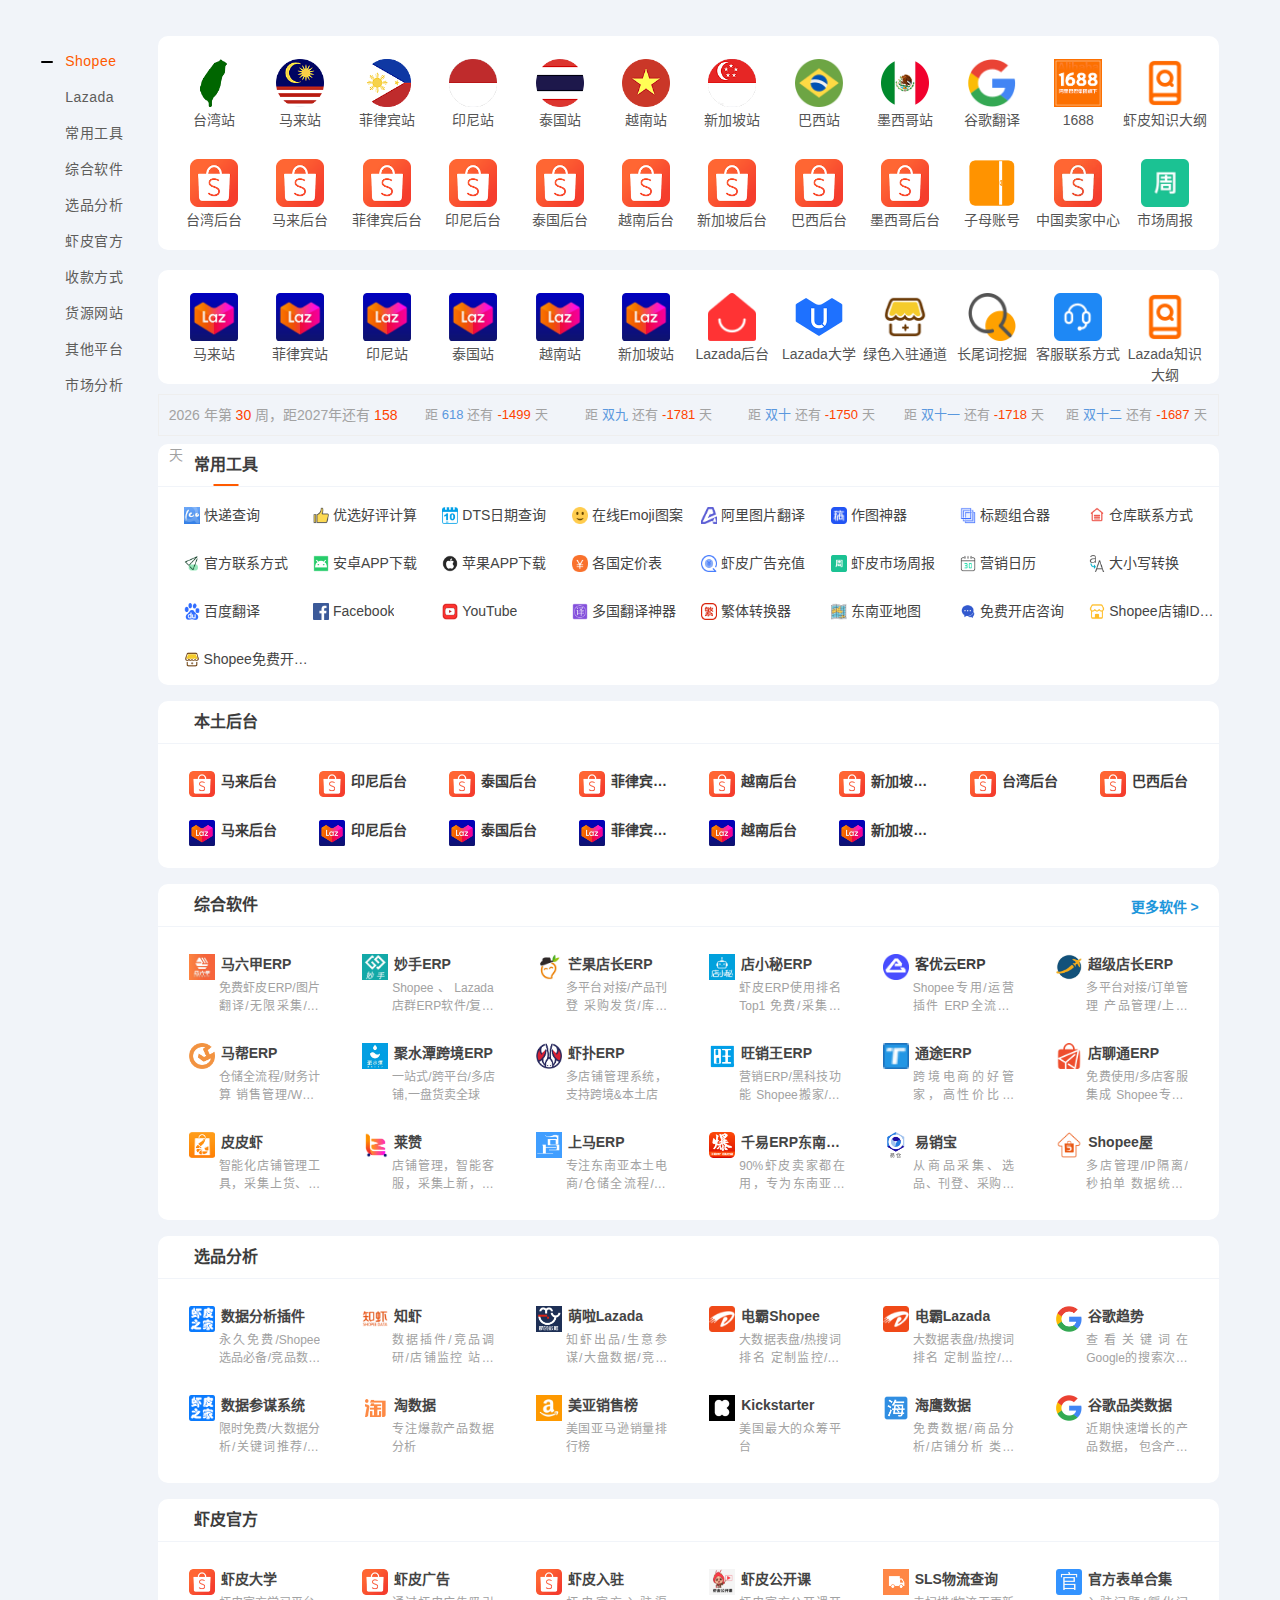
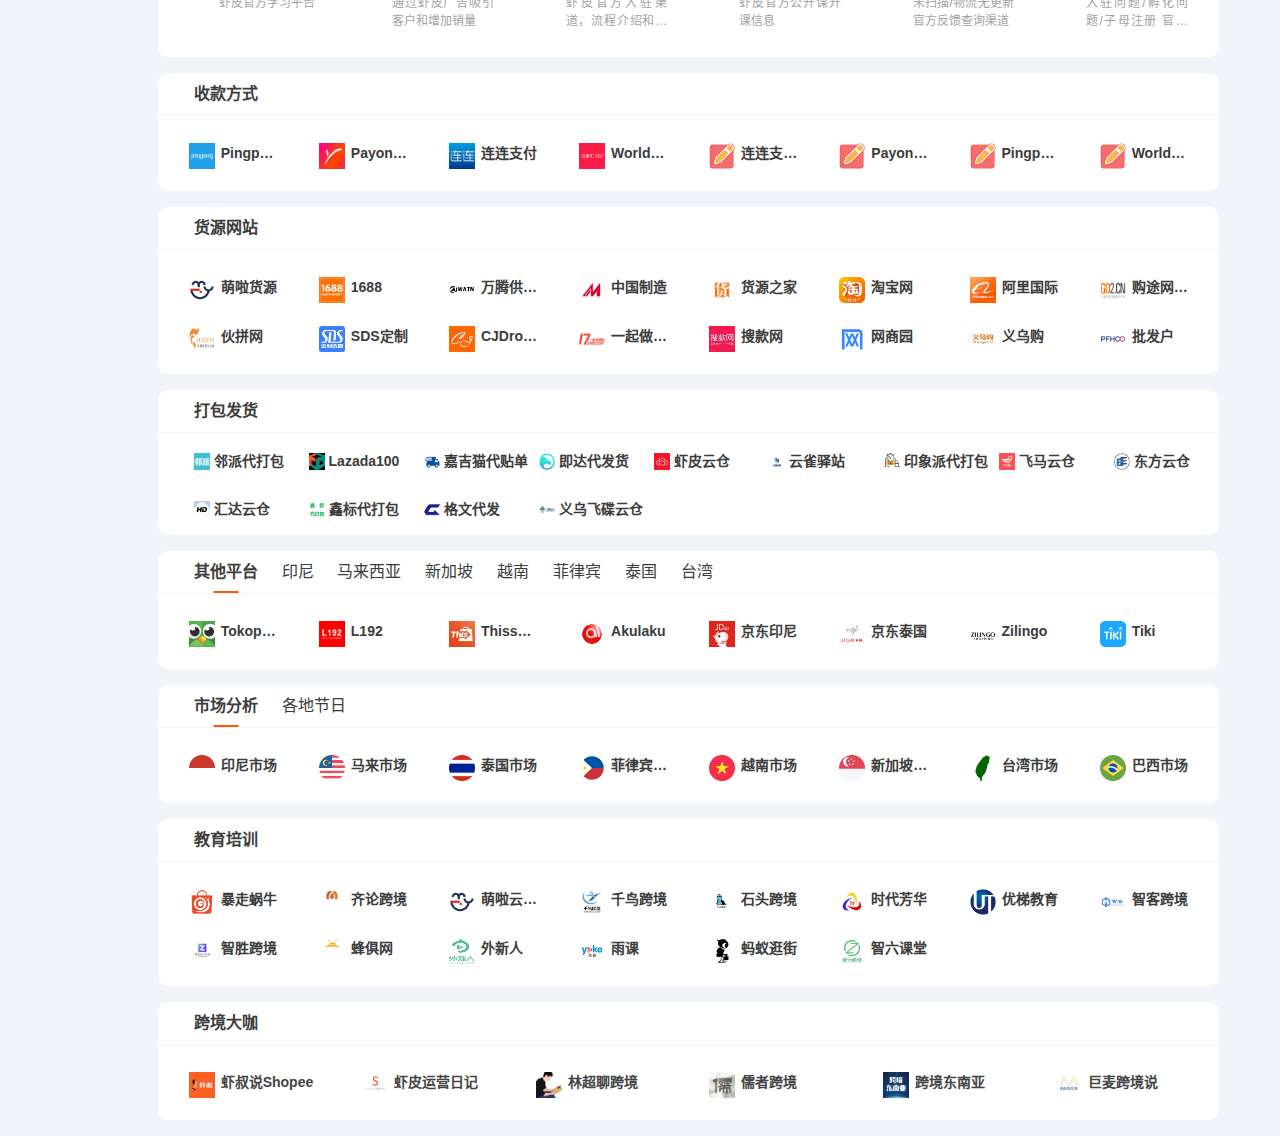
==== Index.html @ 422a759f "第一次提交" ====
<!DOCTYPE html><html lang="zh-cn"><head>    <meta charset="utf-8">    <meta name="viewport" content="width=device-width, initial-scale=1">    <meta name="description" content="东南亚123跨境导航，最专业的Lazada、Shopee卖家导航网站,为东南亚出海电商卖家提供专业的常用工具。东南亚出海之路，从DNY123开始。"/>    <meta name="renderer" content="webkit">    <meta http-equiv="X-UA-Compatible" content="IE=Edge,chrome=1">    <title>DNY123东南亚跨境导航-Shopee虾皮、Lazada卖家导航栏</title>    <link rel="shortcut icon" href="view/img/favicon.ico"/>    <link rel="icon" sizes="32x32" href="view/img/favicon.ico">    <link rel="Bookmark" href="view/img/favicon.ico"/>    <style>        table.nav_tag_list {            margin-bottom: 0.2rem;        }        table.nav_tag_list td {            padding: 0.3rem;        }        table.nav_tag_list td a {            margin-right: 0.2rem;        }        .nav_tag_list .active {            font-weight: normal        }        .tag_option {            border: 1px solid #bbb;            padding: 1px 10px;            border-radius: 10px;            text-decoration: none;        }        .tag_option:active, .tag_option.active {            border: 1px solid #000;            background: #000;            color: #fff;            text-decoration: none;        }    </style>    <link rel="stylesheet" href="css/303.css?1.0">    <link rel="stylesheet" href="css/304.css?1.0">    <link rel="stylesheet" href="viewcss/305.css">    <link rel="stylesheet" href="css/306.css">    <link rel="stylesheet" href="css/307.css">    <!--<link rel="stylesheet" href="css/308.css?2.0">--></head><body><link rel="stylesheet" href="plugincss/309.css"><link href="css/310.css" rel="stylesheet" type="text/css"><link rel="stylesheet" href="css/311.css"><main id="body">    <div class="container1">        <link rel="stylesheet" type="text/css" href="css/313.css">        <script>            var indexdiy = 0        </script>        <style>            .descss {                color: #999;            }            .descss a {                color: #1890ff;            }        </style>        <!--<link rel="stylesheet" href="css/314.css">-->        <style type="text/css">            @media screen and (min-width: 1408px) {                .alert > .container {                    max-width: 1100px;                    width: 1100px;                    line-height: 300%                }            }            @media (max-width: 576px) {                .alert > .container {                    padding: 0                }                .alert {                    display: none                }            }            .close22 {                position: relative;                z-index: 99;                float: right;                display: block;            /*margin-right: 10px;*images/2.png) right no-repeat;    text-indent: -9999px;    opacity: 1;}</style>        <main id="body">            <div class="container">                <link rel="stylesheet" href="css/315.css" type="text/css">                <script type="text/javascript" src="js/285.js?v=3.33"></script>                <script type="text/javascript"><!--更多软件-->                var arr = [];                var linkid = 0;                $(document).ready(function () {                    $(".ul-more-title").click(function () {                        $('#morelistRJ').toggle();                        arr = [];                        var p = $('.indexbox');                        if (p.length < 1) return;                        p.each(function () {                            var of = $(this).offset();                            arr.push(Math.floor(of.top));                        });                    })                    $(".ul-more-title2").click(function () {                        $('#morelistRJ2').toggle();                        arr = [];                        var p = $('.indexbox');                        if (p.length < 1) return;                        p.each(function () {                            var of = $(this).offset();                            arr.push(Math.floor(of.top));                        });                    })                });                </script>                <Style>            .container {                    padding: 0 !important;                }        </Style>                <div class="container1">                    <style type="text/css">                        @media (min-width: 576px) {                            .modal-dialog {                                max-width: auto;                                margin: 10.75rem auto;                            }                            .modal-body .container1 {                                width: 100% !important;                            }                        }            </style>                    <!--首页弹出广告结束-->                    <div class="row1">                        <div class="leftcl">                            <style>                                .content-sidebar {                                    /*font-size: 14px;*/                                    /*color: #3b3c3e;*/                                    /*!* padding-top: 6px; *!*/                                    /*position: fixed;*/                                    /*left: 100px;*/                                    /*padding: 10px 20px;*/                                    /*top: 184px;*/                                    background: #fff;                                    position: relative;                                    top: 15px;                                    /*width: 120px;*/                                    /*padding-left:20px;*/                                }                                .content-sidebar.fixed {                                    position: fixed;                                    top: 8px;                                    /*width:110px;*/                                    /*padding:20px;*/                                    /*text-align: center;*/                                    /*width: 9%;*/                                }                                .content-sidebar.absolute {                                    position: absolute;                                    bottom: 0;                                    top: auto;                                }                                .row1 {                                    position: relative;                                }                                .content-sidebar dl {                                    position: relative;                                    margin: 0;                                }                                .content-sidebar dl dt {                                    position: absolute;                                    top: 12px;                                    left: -20px;                                }                                .content-sidebar dl .show-list {                                    display: block;                                    width: 16px;                                    height: 16px;                                    cursor: pointer;                                }                                .content-sidebar dl .show-list::before {                                    content: '';                                    display: block;                                    width: 12px;                                    height: 2px;                                    background: #000;                                    border-radius: 1px;                                    position: absolute;                                    top: 50%;                                    margin-top: -1px;                                }                                .content-sidebar dl .show-list.add::after {                                    content: '';                                    display: block;                                    width: 2px;                                    height: 12px;                                    background: #000;                                    border-radius: 1px;                                    position: absolute;                                    left: 5px;                                    top: 20%;                                    margin-top: -1px;                                }                                .content-sidebar dd {                                    margin: 0;                                    padding: 6px 0;                                    letter-spacing: 0.5px;                                }                                .content-sidebar dd a {                                    color: #5e5d5b;                                    display: inline-block;                                    padding: 2px 4px;                                    transition: 0.1s;                                }                                .content-sidebar dd a:hover {                                    color: #fff;                                    background: #ff5a00;                                    border-radius: 3px;                                }                                .content-sidebar dd.current a {                                    color: #ff5a00;                                    background: transparent;                                }                                @media (max-width: 1199px) {                                    .content-sidebar {                                        font-size: 12px;                                        margin-left: 0;                                        padding-right: 0;                                    }                                    .content-sidebar dt {                                        display: none;                                    }                                }                                @media screen and (max-width: 991px) {                                    .content-sidebar {                                        display: none;                                    }                                }                            </style>                            <div class="col-md-1s sidebars">                                <div class="content-sidebar" style="">                                    <dl id="goto">                                    </dl>                                </div>                            </div>                        </div>                        <div class="row">                            <div id="main-container">                        <!--页头开始-->                                <div class="main-content"                                     style="position:relative">                                    <div id="goShopee" class="indexbox"                                         style="background: #fff;margin: 8px 0;border-radius: 10px;">                                        <div class="container2">                                            <div class="clearfix"></div>                                            <!--图标开始1-->                                            <div>                                                <ul class="icon_toplist">                                                    <li><a href="https://xiapi.xiapibuy.com/" target="_blank"><img                                                            src="images/12.png"><span>台湾站</span></a>                                                    </li>                                                    <li><a href="https://shopee.com.my/" target="_blank"><img                                                            src="images/13.png"><span>马来站</span></a>                                                    </li>                                                    <li><a href="https://shopee.ph/" target="_blank"><img                                                            src="images/14.png"><span>菲律宾站</span></a>                                                    </li>                                                    <li><a href="https://shopee.co.id/" target="_blank"><img                                                            src="images/15.png"><span>印尼站</span></a>                                                    </li>                                                    <li><a href="https://shopee.co.th/" target="_blank"><img                                                            src="images/16.png"><span>泰国站</span></a>                                                    </li>                                                    <li><a href="https://shopee.vn/" target="_blank"><img                                                            src="images/17.png"><span>越南站</span></a>                                                    </li>                                                    <li><a href="https://shopee.sg/" target="_blank"><img                                                            src="images/18.png"><span>新加坡站</span></a>                                                    </li>                                                    <li><a href="https://shopee.com.br/" target="_blank"><img                                                            src="images/19.png"><span>巴西站</span></a>                                                    </li>                                                    <li><a href="https://shopee.com.mx/" target="_blank"><img                                                            src="images/20.png"><span>墨西哥站</span></a>                                                    </li>                                                    <li><a href="http://translate.google.cn/" target="_blank"><img                                                            src="images/21.png"><span>谷歌翻译</span></a>                                                    </li>                                                    <li><a href="https://tb.g2h3.com/5ImsF" target="_blank"><img                                                            src="images/22.png"><span>1688</span></a>                                                    </li>                                                    <li><a href="https://www.dny123.com/shopee" target="_blank"><img                                                            src="images/23.png"><span>虾皮知识大纲</span></a>                                                    </li>                                                    <li><a href="https://seller.xiapi.shopee.cn/" target="_blank"><img                                                            src="images/24.png"><span>台湾后台</span></a>                                                    </li>                                                    <li><a href="https://seller.my.shopee.cn/" target="_blank"><img                                                            src="images/25.png"><span>马来后台</span></a>                                                    </li>                                                    <li><a href="https://seller.ph.shopee.cn/" target="_blank"><img                                                            src="images/26.png"><span>菲律宾后台</span></a>                                                    </li>                                                    <li><a href="https://seller.id.shopee.cn/" target="_blank"><img                                                            src="images/27.png"><span>印尼后台</span></a>                                                    </li>                                                    <li><a href="https://seller.th.shopee.cn/" target="_blank"><img                                                            src="images/28.png"><span>泰国后台</span></a>                                                    </li>                                                    <li><a href="https://seller.vn.shopee.cn/" target="_blank"><img                                                            src="images/29.png"><span>越南后台</span></a>                                                    </li>                                                    <li><a href="https://seller.sg.shopee.cn/" target="_blank"><img                                                            src="images/30.png"><span>新加坡后台</span></a>                                                    </li>                                                    <li><a href="https://seller.br.shopee.cn/" target="_blank"><img                                                            src="images/31.png"><span>巴西后台</span></a>                                                    </li>                                                    <li><a href="https://seller.mx.shopee.cn/" target="_blank"><img                                                            src="images/32.png"><span>墨西哥后台</span></a>                                                    </li>                                                    <li><a href="https://subaccount.shopee.com/" target="_blank"><img                                                            src="images/33.png"><span>子母账号</span></a>                                                    </li>                                                    <li><a href="https://seller.shopee.cn/account/signin"                                                           target="_blank"><img                                                            src="picture/211.jpg"><span>中国卖家中心</span></a>                                                    </li>                                                    <li><a href="https://www.dny123.com/zhoubao" target="_blank"><img                                                            src="picture/212.jpg"><span>市场周报</span></a>                                                    </li>                                                </ul>                                                </ul>                                            </div>                                            <!--图标结束-->                                        </div>                                    </div>                                    <div class="indexbox" style="margin-top:20px;" id="goLazada">                                        <div class="container2">                                            <div class="clearfix"></div>                                            <!--图标开始-->                                            <div>                                                <ul class="icon_toplist">                                                    <li><a href="https://www.lazada.com.my/" target="_blank"><img                                                            src="images/34.png"><span>马来站</span></a>                                                    </li>                                                    <li><a href="https://www.lazada.com.ph/" target="_blank"><img                                                            src="images/35.png"><span>菲律宾站</span></a>                                                    </li>                                                    <li><a href="https://www.lazada.co.id/" target="_blank"><img                                                            src="images/36.png"><span>印尼站</span></a>                                                    </li>                                                    <li><a href="https://www.lazada.co.th/" target="_blank"><img                                                            src="images/37.png"><span>泰国站</span></a>                                                    </li>                                                    <li><a href="https://www.lazada.vn/" target="_blank"><img                                                            src="images/38.png"><span>越南站</span></a>                                                    </li>                                                    <li><a href="https://www.lazada.sg/" target="_blank"><img                                                            src="images/39.png"><span>新加坡站</span></a>                                                    </li>                                                    <li><a href="https://gsp.lazada-seller.cn/page/login"                                                           target="_blank"><img                                                            src="images/40.png"><span>Lazada后台</span></a>                                                    </li>                                                    <li><a href="https://education.lazada.com/" target="_blank"><img                                                            src="images/41.png"><span>Lazada大学</span></a>                                                    </li>                                                    <li><a href="https://www.dny123.com/lazadatd.htm"                                                           target="_blank"><img                                                            src="images/42.png"><span>绿色入驻通道</span></a>                                                    </li>                                                    <li><a href="https://www.dny123.com/tools-lazadakw" target="_blank"><img                                                            src="images/43.png"><span>长尾词挖掘</span></a>                                                    </li>                                                    <li><a href="https://www.dny123.com/lazadakefu" target="_blank"><img                                                            src="images/44.png"><span>客服联系方式</span></a>                                                    </li>                                                    <li><a href="https://www.dny123.com/lazada" target="_blank"><img                                                            src="images/45.png"><span>Lazada知识大纲</span></a>                                                    </li>                                                </ul>                                            </div>                                            <!--图标结束-->                                        </div>                                    </div>                                    <!--倒计时开始-->                                    <div style="margin-top:10px;" class="djsmod">                                        <div class="djs_t"></div>                                        <div class="holiday—countdown">                                            <div data-date="2022-06-18">距<span                                                    class="holiday">618</span>还有<span                                                    class="day"></span>天                                            </div>                                            <div data-date="2021-09-09">距<span                                                    class="holiday">双九</span>还有<span                                                    class="day"></span>天                                            </div>                                            <div data-date="2021-10-10">距<span                                                    class="holiday">双十</span>还有<span                                                    class="day"></span>天                                            </div>                                            <div data-date="2021-11-11">距<span                                                    class="holiday">双十一</span>还有<span                                                    class="day"></span>天                                            </div>                                            <div data-date="2021-12-12">距<span                                                    class="holiday">双十二</span>还有<span                                                    class="day"></span>天                                            </div>                                        </div>                                    </div>                                    <!--倒计时结束-->                                    <!--常用工具开始-->                                    <div class="indexbox" id="cygj">                                        <div class="indexbox_title cygjtabs" style="position: relative;display: flex">                                            <strong class="current">常用工具</strong>                                            <a href="" target="_blank"><span                                                    style="position:absolute;font-size: 14px;font-weight: bold;text-align:right;right:20px;width:32%;top:15px;overflow: hidden;text-overflow: ellipsis;display: -webkit-box !important;-webkit-line-clamp: 1;-webkit-box-orient: vertical;color:#EE4036"></span></a>                                        </div>                                        <div class="categorytop">                                            <ul align="left" style="display: flex;flex-wrap: wrap;" class=" web-8"><!--                                                <li><img src="images/46.png" width="16px">&nbsp;<a--><!--                                                        href="/tools-dingjia"--><!--                                                        target="_blank" title=" "--><!--                                                        style="color:#444                                            !important;font-weight:400">Shopee在线定价表</a>--><!--                                                </li>--><!--                                                <li><img src="images/47.png" width="16px">&nbsp;<a--><!--                                                        href="/dnyhuilv"--><!--                                                        target="_blank" title=" "--><!--                                                        style="color:#444                                            !important;font-weight:400">在线汇率换算</a>--><!--                                                </li>--><!--                                                <li><img src="images/48.png" width="16px">&nbsp;<a--><!--                                                        href="/tools-danwei"--><!--                                                        target="_blank" title=" "--><!--                                                        style="color:#444                                            !important;font-weight:400">在线单位换算</a>--><!--                                                </li>--><!--                                                <li><img src="images/49.png" width="16px">&nbsp;<a--><!--                                                        href="https://www.dny123.com/tools-shopeekw"--><!--                                                        target="_blank" title=" "--><!--                                                        style="color:#444                                            !important;font-weight:400">虾皮长尾词工具</a>--><!--                                                </li>--><!--                                                <li><img src="images/50.png" width="16px">&nbsp;<a--><!--                                                        href="https://www.dny123.com/hotkey"--><!--                                                        target="_blank" title=" "--><!--                                                        style="color:#444                                            !important;font-weight:400">关键词热度查询</a>--><!--                                                </li>-->                                                <li><img src="picture/213.jpg" width="16px">&nbsp;<a                                                        href="https://www.kuaidi100.com/"                                                        target="_blank" title=" "                                                        style="color:#444                                            !important;font-weight:400">快递查询</a>                                                </li>                                                <li><img src="images/51.png" width="16px">&nbsp;<a                                                        href="/tools-haoping"                                                        target="_blank" title=" "                                                        style="color:#444                                            !important;font-weight:400">优选好评计算</a>                                                </li>                                                <li><img src="images/52.png" width="16px">&nbsp;<a                                                        href="https://solutions.shopee.cn/sellers/delivery-calculator/?fr=wxwork"                                                        target="_blank" title=" "                                                        style="color:#444                                            !important;font-weight:400">DTS日期查询</a>                                                </li>                                                <li><img src="images/53.png" width="16px">&nbsp;<a                                                        href="/tools-emoji"                                                        target="_blank" title=" "                                                        style="color:#444                                            !important;font-weight:400">在线Emoji图案</a>                                                </li>                                                <li><img src="images/54.png" width="16px">&nbsp;<a                                                        href="https://www.alifanyi.com/login.html?redirect=/picture/offlinePicture.html"                                                        target="_blank" title=" "                                                        style="color:#444                                            !important;font-weight:400">阿里图片翻译</a>                                                </li>                                                <li><img src="images/55.png" width="16px">&nbsp;<a                                                        href="https://www.gaoding.com/utms/e809862693160b91d2c43db4b6a18287"                                                        target="_blank" title=" "                                                        style="color:#444                                            !important;font-weight:400">作图神器</a>                                                </li>                                                <li><img src="images/56.png" width="16px">&nbsp;<a                                                        href="https://www.dny123.com/tools-biaotishengchengqi"                                                        target="_blank" title=" "                                                        style="color:#444                                            !important;font-weight:400">标题组合器</a>                                                </li>                                                <li><img src="images/57.png" width="16px">&nbsp;<a                                                        href="/shopeeck"                                                        target="_blank" title=" "                                                        style="color:#444                                            !important;font-weight:400">仓库联系方式</a>                                                </li>                                                <li><img src="images/58.png" width="16px">&nbsp;<a                                                        href="/shopeekefu"                                                        target="_blank" title=" "                                                        style="color:#444                                            !important;font-weight:400">官方联系方式</a>                                                </li>                                                <li><img src="images/59.png" width="16px">&nbsp;<a                                                        href="http://www.dny123.com/anzhuo"                                                        target="_blank" title=" "                                                        style="color:#444                                            !important;font-weight:400">安卓APP下载</a>                                                </li>                                                <li><img src="images/60.png" width="16px">&nbsp;<a                                                        href="http://www.dny123.com/apple"                                                        target="_blank" title=" "                                                        style="color:#444                                            !important;font-weight:400">苹果APP下载</a>                                                </li>                                                <li><img src="images/61.png" width="16px">&nbsp;<a                                                        href="/dingjiabiao"                                                        target="_blank" title=" "                                                        style="color:#444                                            !important;font-weight:400">各国定价表</a>                                                </li>                                                <li><img src="images/62.png" width="16px">&nbsp;<a                                                        href="http://app.shopee.cn/a/app-0307a31239006a92/v1/nodes/012b9000ad2811e9b3aaf39180006335/actions"                                                        target="_blank" title=" "                                                        style="color:#444                                            !important;font-weight:400">虾皮广告充值</a>                                                </li>                                                <li><img src="images/63.png" width="16px">&nbsp;<a                                                        href="/zhoubao"                                                        target="_blank" title=" "                                                        style="color:#444                                            !important;font-weight:400">虾皮市场周报</a>                                                </li>                                                <li><img src="images/64.png" width="16px">&nbsp;<a                                                        href="https://www.dny123.com/thread-5705.htm"                                                        target="_blank" title=" "                                                        style="color:#444                                            !important;font-weight:400">营销日历</a>                                                </li>                                                <li><img src="images/65.png" width="16px">&nbsp;<a                                                        href="/tools-toggle"                                                        target="_blank" title=" "                                                        style="color:#444                                            !important;font-weight:400">大小写转换</a>                                                </li>                                                <li><img src="images/66.png" width="16px">&nbsp;<a                                                        href="https://fanyi.baidu.com/"                                                        target="_blank" title=" "                                                        style="color:#444                                            !important;font-weight:400">百度翻译</a>                                                </li>                                                <li><img src="images/67.png" width="16px">&nbsp;<a                                                        href="https://www.facebook.com/"                                                        target="_blank" title=" "                                                        style="color:#444                                            !important;font-weight:400">Facebook</a>                                                </li>                                                <li><img src="images/68.png" width="16px">&nbsp;<a                                                        href="http://www.youtube.com/"                                                        target="_blank" title=" "                                                        style="color:#444                                            !important;font-weight:400">YouTube</a>                                                </li>                                                <li><img src="images/69.png" width="16px">&nbsp;<a                                                        href="https://www.amz123.com/tools-dnyfanyi"                                                        target="_blank" title=" "                                                        style="color:#444                                            !important;font-weight:400">多国翻译神器</a>                                                </li>                                                <li><img src="images/70.png" width="16px">&nbsp;<a                                                        href="https://www.dny123.com/tools-cover"                                                        target="_blank" title=" "                                                        style="color:#444                                            !important;font-weight:400">繁体转换器</a>                                                </li>                                                <li><img src="images/71.png" width="16px">&nbsp;<a                                                        href="https://www.dny123.com/map"                                                        target="_blank" title=" "                                                        style="color:#444                                            !important;font-weight:400">东南亚地图</a>                                                </li>                                                <li><img src="images/72.png" width="16px">&nbsp;<a                                                        href="https://www.dny123.com/zixun"                                                        target="_blank" title=" "                                                        style="color:#444                                            !important;font-weight:400">免费开店咨询</a>                                                </li>                                                <li><img src="images/73.png" width="16px">&nbsp;<a                                                        href="https://www.dny123.com/tools-getid"                                                        target="_blank" title=" "                                                        style="color:#444                                            !important;font-weight:400">Shopee店铺ID提取</a>                                                </li>                                                <li><img src="picture/214.jpg" width="16px">&nbsp;<a                                                        href="https://www.dny123.com/tongdao.htm"                                                        target="_blank" title=" "                                                        style="color:#444                                            !important;font-weight:400">Shopee免费开店通道</a>                                                </li>                                            </ul>                                        </div>                                    </div>                                    <!--常用工具结束-->                                    <div class="clearfix"></div>                                    <!--时间开始-->                                    <!--时间结束-->                                    <!--资讯开始-->                                    <div class="indexbox"                                         style="position:relative">                                        <div class="indexbox_title">                                            <strong>本土后台 </strong>                                        </div>                                        <div class="showdiv" id="catalog_39">                                            <section data-catalog="download" class="active">                                                <ul class="website-list web-8">                                                    <li class="hot-item">                                                        <div class="item-card m49">                                                            <div class="icons"><img src="images/74.png"></div>                                                            <div class="contents"><a                                                                    href="https://seller.shopee.com.my/" class="website"                                                                    target="_blank">马来后台</a></div>                                                        </div>                                                    </li>                                                    <li class="hot-item">                                                        <div class="item-card m49">                                                            <div class="icons"><img src="images/75.png"></div>                                                            <div class="contents"><a href="https://seller.shopee.co.id/"                                                                                     class="website"                                                                                     target="_blank">印尼后台</a></div>                                                        </div>                                                    </li>                                                    <li class="hot-item">                                                        <div class="item-card m49">                                                            <div class="icons"><img src="images/76.png"></div>                                                            <div class="contents"><a href="https://seller.shopee.co.th/"                                                                                     class="website"                                                                                     target="_blank">泰国后台</a></div>                                                        </div>                                                    </li>                                                    <li class="hot-item">                                                        <div class="item-card m49">                                                            <div class="icons"><img src="images/77.png"></div>                                                            <div class="contents"><a href="https://seller.shopee.ph/"                                                                                     class="website"                                                                                     target="_blank">菲律宾后台</a></div>                                                        </div>                                                    </li>                                                    <li class="hot-item">                                                        <div class="item-card m49">                                                            <div class="icons"><img src="images/78.png"></div>                                                            <div class="contents"><a href="https://banhang.shopee.vn"                                                                                     class="website"                                                                                     target="_blank">越南后台</a></div>                                                        </div>                                                    </li>                                                    <li class="hot-item">                                                        <div class="item-card m49">                                                            <div class="icons"><img src="images/79.png"></div>                                                            <div class="contents"><a href="https://seller.shopee.sg/"                                                                                     class="website"                                                                                     target="_blank">新加坡后台</a></div>                                                        </div>                                                    </li>                                                    <li class="hot-item">                                                        <div class="item-card m49">                                                            <div class="icons"><img src="images/80.png"></div>                                                            <div class="contents"><a href="https://seller.shopee.tw/"                                                                                     class="website"                                                                                     target="_blank">台湾后台</a></div>                                                        </div>                                                    </li>                                                    <li class="hot-item">                                                        <div class="item-card m49">                                                            <div class="icons"><img src="images/81.png"></div>                                                            <div class="contents"><a                                                                    href="https://seller.shopee.com.br/" class="website"                                                                    target="_blank">巴西后台</a></div>                                                        </div>                                                    </li>                                                    <li class="hot-item">                                                        <div class="item-card m49">                                                            <div class="icons"><img src="images/82.png"></div>                                                            <div class="contents"><a                                                                    href="https://sellercenter.lazada.com.my/"                                                                    class="website"                                                                    target="_blank">马来后台</a></div>                                                        </div>                                                    </li>                                                    <li class="hot-item">                                                        <div class="item-card m49">                                                            <div class="icons"><img src="images/83.png"></div>                                                            <div class="contents"><a                                                                    href="https://sellercenter.lazada.co.id/"                                                                    class="website"                                                                    target="_blank">印尼后台</a></div>                                                        </div>                                                    </li>                                                    <li class="hot-item">                                                        <div class="item-card m49">                                                            <div class="icons"><img src="images/84.png"></div>                                                            <div class="contents"><a                                                                    href="https://sellercenter.lazada.co.th/"                                                                    class="website"                                                                    target="_blank">泰国后台</a></div>                                                        </div>                                                    </li>                                                    <li class="hot-item">                                                        <div class="item-card m49">                                                            <div class="icons"><img src="images/85.png"></div>                                                            <div class="contents"><a                                                                    href="https://sellercenter.lazada.com.ph/"                                                                    class="website"                                                                    target="_blank">菲律宾后台</a></div>                                                        </div>                                                    </li>                                                    <li class="hot-item">                                                        <div class="item-card m49">                                                            <div class="icons"><img src="images/86.png"></div>                                                            <div class="contents"><a                                                                    href="https://sellercenter.lazada.vn/"                                                                    class="website"                                                                    target="_blank">越南后台</a></div>                                                        </div>                                                    </li>                                                    <li class="hot-item">                                                        <div class="item-card m49">                                                            <div class="icons"><img src="images/87.png"></div>                                                            <div class="contents"><a                                                                    href="https://sellercenter.lazada.sg/"                                                                    class="website"                                                                    target="_blank">新加坡后台</a></div>                                                        </div>                                                    </li>                                                </ul>                                            </section>                                        </div>                                    </div>                                    <div class="clearfix"></div><!--                                    <div class="indexbox"--><!--                                         id="top_7" style="position:relative">--><!--                                        <div class="indexbox_title">--><!--                                            <strong>论坛资讯 </strong>--><!--                                        </div>--><!--                                        <div class="showdiv" id="catalog_7">--><!--                                            <section data-catalog="download" class="active">--><!--                                                <ul class="website-list">--><!--                                                    <li class="hot-item">--><!--                                                        <div class="item-card   ">--><!--                                                            <div class="icons"><img src="images/88.png"></div>--><!--                                                            <div class="contents"><a href="/forum-1.htm"--><!--                                                                                     class="website" target="_blank"--><!--                                                                                     style="color:#444">东南亚头条</a>--><!--                                                                <p class="description">最全的东南亚电商资讯 干货/技巧/黑科技/工具</p></div>--><!--                                                        </div>--><!--                                                    </li>--><!--                                                    <li class="hot-item">--><!--                                                        <img src="pluginimages/89.png" class="icon_list">--><!--                                                        <div class="item-card   ">--><!--                                                            <div class="icons"><img src="images/90.png"></div>--><!--                                                            <div class="contents"><a href="/forum-8.htm"--><!--                                                                                     class="website" target="_blank"--><!--                                                                                     style="color:#444">东南亚论坛</a>--><!--                                                                <p class="description">东南亚电商问答社区 最专业的东南亚卖家论坛</p></div>--><!--                                                        </div>--><!--                                                    </li>--><!--                                                    <li class="hot-item">--><!--                                                        <div class="item-card   ">--><!--                                                            <div class="icons"><img src="images/91.png"></div>--><!--                                                            <div class="contents"><a href="/shopee"--><!--                                                                                     class="website" target="_blank"--><!--                                                                                     style="color:#444">虾皮知识大纲</a>--><!--                                                                <p class="description">最全面的Shopee知识体系 公司培训/新手必备</p>--><!--                                                            </div>--><!--                                                        </div>--><!--                                                    </li>--><!--                                                    <li class="hot-item">--><!--                                                        <div class="item-card   ">--><!--                                                            <div class="icons"><img src="images/92.png"></div>--><!--                                                            <div class="contents"><a href="/lazada"--><!--                                                                                     class="website" target="_blank"--><!--                                                                                     style="color:#444">Lazada知识大纲</a>--><!--                                                                <p class="description">最全面的Lazada知识体系 公司培训/新手必备</p>--><!--                                                            </div>--><!--                                                        </div>--><!--                                                    </li>--><!--                                                    <li class="hot-item">--><!--                                                        <div class="item-card   ">--><!--                                                            <div class="icons"><img src="images/93.png"></div>--><!--                                                            <div class="contents"><a--><!--                                                                    href="http://e.vhall.com/user/home/12952763"--><!--                                                                    class="website" target="_blank"--><!--                                                                    style="color:#444">虾皮公开课</a>--><!--                                                                <p class="description">Shopee官方教学视频 官方直播发布平台</p></div>--><!--                                                        </div>--><!--                                                    </li>--><!--                                                    <li class="hot-item">--><!--                                                        <div class="item-card   ">--><!--                                                            <div class="icons"><img src="images/94.png"></div>--><!--                                                            <div class="contents"><a href="https://shopee.cn/"--><!--                                                                                     class="website" target="_blank"--><!--                                                                                     style="color:#444">Shopee.cn</a>--><!--                                                                <p class="description">虾皮官方网站，shopee大学，政策，公告</p></div>--><!--                                                        </div>--><!--                                                    </li>--><!--                                                </ul>--><!--                                            </section>--><!--                                        </div>--><!--                                    </div>-->                                    <div class="clearfix"></div>                                    <div class="indexbox"                                         id="top_8" style="position:relative">                                        <div class="indexbox_title"><strong>综合软件</strong>                                            <span style="position:absolute;font-size: 14px;font-weight: bold;text-align:right;right:20px;width:27%;top:15px;overflow: hidden;text-overflow: ellipsis;display: -webkit-box !important;-webkit-line-clamp: 1;-webkit-box-orient: vertical;color:#1d96db"                                                  class="ul-more-title">更多软件  ></span></a>                                        </div>                                        <div id="catalog">                                            <section data-catalog="download" class="active">                                                <ul class="website-list">                                                    <li class="hot-item ">                                                        <div class="item-card   ">                                                            <div class="icons"><img src="picture/215.jpg"></div>                                                            <div class="contents"><a                                                                    href="https://erp.emalacca.com/auth/register?invitationCode=dny123"                                                                    class="website" target="_blank"                                                                    style="color:#444">马六甲ERP</a>                                                                <p class="description">免费虾皮ERP/图片翻译/无限采集/粉丝插件</p></div>                                                        </div>                                                    </li>                                                    <li class="hot-item ">                                                        <div class="item-card   ">                                                            <div class="icons"><img src="picture/216.jpg"></div>                                                            <div class="contents"><a                                                                    href="https://erp.91miaoshou.com/?ac=73z6p"                                                                    class="website" target="_blank"                                                                    style="color:#444">妙手ERP</a>                                                                <p class="description">                                                                    Shopee、Lazada店群ERP软件/复制刊登/自动翻译</p></div>                                                        </div>                                                    </li>                                                    <li class="hot-item ">                                                        <div class="item-card   ">                                                            <div class="icons"><img src="images/95.png"></div>                                                            <div class="contents"><a href="http://www.mangoerp.com/"                                                                                     class="website" target="_blank"                                                                                     style="color:#444">芒果店长ERP</a>                                                                <p class="description">多平台对接/产品刊登 采购发货/库存管理</p></div>                                                        </div>                                                    </li>                                                    <li class="hot-item ">                                                        <div class="item-card   ">                                                            <div class="icons"><img src="images/96.png"></div>                                                            <div class="contents"><a href="https://www.dianxiaomi.com/"                                                                                     class="website" target="_blank"                                                                                     style="color:#444">店小秘ERP</a>                                                                <p class="description">虾皮ERP使用排名Top1 免费/采集上货/订单管理</p>                                                            </div>                                                        </div>                                                    </li>                                                    <li class="hot-item ">                                                        <div class="item-card   ">                                                            <div class="icons"><img src="images/97.png"></div>                                                            <div class="contents"><a                                                                    href="https://erp.keyouyun.com/register?invite=284361"                                                                    class="website" target="_blank"                                                                    style="color:#4">客优云ERP</a>                                                                <p class="description">Shopee专用/运营插件 ERP全流程/打包代发</p>                                                            </div>                                                        </div>                                                    </li>                                                    <li class="hot-item ">                                                        <div class="item-card   ">                                                            <div class="icons"><img src="picture/217.jpg"></div>                                                            <div class="contents"><a href="https://www.superseller.cn/"                                                                                     class="website" target="_blank"                                                                                     style="color:#444">超级店长ERP</a>                                                                <p class="description">多平台对接/订单管理 产品管理/上架管理</p></div>                                                        </div>                                                    </li>                                                    <li class="hot-item ">                                                        <div class="item-card   ">                                                            <div class="icons"><img src="images/98.png"></div>                                                            <div class="contents"><a href="https://www.mabangerp.com/"                                                                                     class="website" target="_blank"                                                                                     style="color:#444">马帮ERP</a>                                                                <p class="description">仓储全流程/财务计算 销售管理/WMS发货</p></div>                                                        </div>                                                    </li>                                                    <li class="hot-item ">                                                        <div class="item-card   ">                                                            <div class="icons"><img src="picture/218.jpg"></div>                                                            <div class="contents"><a                                                                    href="https://www.jushuitan.com/kuajing.html?dny123"                                                                    class="website" target="_blank"                                                                    style="color:#444">聚水潭跨境ERP</a>                                                                <p class="description">一站式/跨平台/多店铺,一盘货卖全球</p></div>                                                        </div>                                                    </li>                                                    <li class="hot-item ">                                                        <div class="item-card   ">                                                            <div class="icons"><img src="images/99.png"></div>                                                            <div class="contents"><a                                                                    href="http://erp.menglar.com:80/mduser/register?u=9aa1e0596f"                                                                    class="website" target="_blank"                                                                    style="color:#444">虾扑ERP</a>                                                                <p class="description">多店铺管理系统，支持跨境&amp;本土店</p></div>                                                        </div>                                                    </li>                                                    <li class="hot-item ">                                                        <div class="item-card   ">                                                            <div class="icons"><img src="images/100.png"></div>                                                            <div class="contents"><a                                                                    href="http://www.wxwerp.com/?ag=5f851d38bdf83e1878fe0324"                                                                    class="website" target="_blank"                                                                    style="color:#444">旺销王ERP</a>                                                                <p class="description">营销ERP/黑科技功能 Shopee搬家/短信营销</p>                                                            </div>                                                        </div>                                                    </li>                                                    <li class="hot-item ">                                                        <div class="item-card   ">                                                            <div class="icons"><img src="picture/219.jpg"></div>                                                            <div class="contents"><a                                                                    href="http://member.tongtool.com/registermerchant/openregister/mobile/index.htm?agentId=044861"                                                                    class="website" target="_blank"                                                                    style="color:#444">通途ERP</a>                                                                <p class="description">跨境电商的好管家，高性价比的ERP</p></div>                                                        </div>                                                    </li>                                                    <li class="hot-item ">                                                        <div class="item-card   ">                                                            <div class="icons"><img src="images/101.png"></div>                                                            <div class="contents"><a                                                                    href="http://www.shopchatplus.bjepower.com/?refercode=949471c4-a48a-487a-b40f-43739d0f3c93"                                                                    class="website" target="_blank"                                                                    style="color:#444">店聊通ERP</a>                                                                <p class="description">免费使用/多店客服集成 Shopee专用/一键引流</p>                                                            </div>                                                        </div>                                                    </li>                                                    <li class="hot-item ">                                                        <div class="item-card   ">                                                            <div class="icons"><img src="images/102.png"></div>                                                            <div class="contents"><a                                                                    href="http://dny123.ppxias.com/#/home"                                                                    class="website" target="_blank"                                                                    style="color:#444">皮皮虾</a>                                                                <p class="description">智能化店铺管理工具，采集上货、拍单发货</p></div>                                                        </div>                                                    </li>                                                    <li class="hot-item ">                                                        <div class="item-card   ">                                                            <div class="icons"><img src="images/103.png"></div>                                                            <div class="contents"><a href="http://dny123.laizand.com/"                                                                                     class="website" target="_blank"                                                                                     style="color:#444">莱赞</a>                                                                <p class="description">店铺管理，智能客服，采集上新，拍单发货</p></div>                                                        </div>                                                    </li>                                                    <li class="hot-item ">                                                        <div class="item-card   ">                                                            <div class="icons"><img src="images/104.png"></div>                                                            <div class="contents"><a                                                                    href="https://www.shangmanet.com/?channel=DNY123"                                                                    class="website" target="_blank"                                                                    style="color:#444">上马ERP</a>                                                                <p class="description">专注东南亚本土电商/仓储全流程/线下分销</p></div>                                                        </div>                                                    </li>                                                    <li class="hot-item ">                                                        <div class="item-card   ">                                                            <div class="icons"><img src="images/105.png"></div>                                                            <div class="contents"><a                                                                    href="https://www.qianyierp.com/?utm_source=DNY123&amp;utm_medium=Software"                                                                    class="website" target="_blank"                                                                    style="color:#444">千易ERP东南亚版</a>                                                                <p class="description">90%虾皮卖家都在用，专为东南亚卖家打造，百世出品</p>                                                            </div>                                                        </div>                                                    </li>                                                    <li class="hot-item ">                                                        <div class="item-card   ">                                                            <div class="icons"><img src="images/106.png"></div>                                                            <div class="contents"><a                                                                    href="http://home.eccang.com/#/login?register=true&amp;businessUserId=86&amp;systemCodes=SYS_LISTING"                                                                    class="website" target="_blank"                                                                    style="color:#444">易销宝</a>                                                                <p class="description">从商品采集、选品、刊登、采购到发货一站统统帮您搞定</p>                                                            </div>                                                        </div>                                                    </li>                                                    <li class="hot-item ">                                                        <div class="item-card   ">                                                            <div class="icons"><img src="images/107.png"></div>                                                            <div class="contents"><a                                                                    href="http://zy.mifez.com:80/mduser/register?u=e14b52be5d"                                                                    class="website" target="_blank"                                                                    style="color:#444">Shopee屋</a>                                                                <p class="description">多店管理/IP隔离/秒拍单 数据统计/智能选品铺货</p>                                                            </div>                                                        </div>                                                    </li>                                                </ul>                                            </section>                                            <ul class="ul-more website-list" style="padding-top: 1px; display: none;"                                                id="morelistRJ">                                                <!--第一行开始-->                                            </ul>                                        </div>                                    </div>                                    <div class="clearfix"></div>                                    <div class="indexbox"                                         id="top_35" style="position:relative">                                        <div class="indexbox_title">                                            <strong>选品分析 </strong>                                        </div>                                        <div class="showdiv" id="catalog_35">                                            <section data-catalog="download" class="active">                                                <ul class="website-list">                                                    <li class="hot-item">                                                        <div class="item-card   ">                                                            <div class="icons"><img src="images/108.png"></div>                                                            <div class="contents"><a href="http://c1.xiapizhijia.com/"                                                                                     class="website" target="_blank"                                                                                     style="color:#444">数据分析插件</a>                                                                <p class="description">永久免费/Shopee选品必备/竞品数据一览无余</p>                                                            </div>                                                        </div>                                                    </li>                                                    <li class="hot-item">                                                        <div class="item-card   ">                                                            <div class="icons"><img src="images/109.png"></div>                                                            <div class="contents"><a                                                                    href="https://shopee.mobduos.com/#/login?type=1&amp;disNumber=wmbdok&amp;ref=57137&amp;urlCode=1585008956068"                                                                    class="website" target="_blank"                                                                    style="color:#444">知虾</a>                                                                <p class="description">数据插件/竞品调研/店铺监控 站点分析/行业分析/产品分析</p>                                                            </div>                                                        </div>                                                    </li>                                                    <li class="hot-item">                                                        <div class="item-card   ">                                                            <div class="icons"><img src="picture/220.jpg"></div>                                                            <div class="contents"><a                                                                    href="https://lazada.menglar.com/login/register?urlCode=1615777090678"                                                                    class="website" target="_blank"                                                                    style="color:#444">萌啦Lazada</a>                                                                <p class="description">知虾出品/生意参谋/大盘数据/竞品调研/店铺监控/站点分析</p>                                                            </div>                                                        </div>                                                    </li>                                                    <li class="hot-item">                                                        <div class="item-card   ">                                                            <div class="icons"><img src="images/110.png"></div>                                                            <div class="contents"><a                                                                    href="http://shopee.dianba6.com/?invite_code=fyMakuZP"                                                                    class="website" target="_blank"                                                                    style="color:#444">电霸Shopee</a>                                                                <p class="description">大数据表盘/热搜词排名 定制监控/店铺分析/产品分析</p>                                                            </div>                                                        </div>                                                    </li>                                                    <li class="hot-item">                                                        <div class="item-card   ">                                                            <div class="icons"><img src="images/111.png"></div>                                                            <div class="contents"><a                                                                    href="http://lazada.dianba6.com/?invite_code=MQqjybL6"                                                                    class="website" target="_blank"                                                                    style="color:#444">电霸Lazada</a>                                                                <p class="description">大数据表盘/热搜词排名 定制监控/店铺分析/产品分析</p>                                                            </div>                                                        </div>                                                    </li>                                                    <li class="hot-item">                                                        <div class="item-card   ">                                                            <div class="icons"><img src="images/112.png"></div>                                                            <div class="contents"><a href="https://trends.google.com/"                                                                                     class="website" target="_blank"                                                                                     style="color:#444">谷歌趋势</a>                                                                <p class="description">查看关键词在Google的搜索次数及变化趋势</p></div>                                                        </div>                                                    </li>                                                    <li class="hot-item">                                                        <div class="item-card   ">                                                            <div class="icons"><img src="images/113.png"></div>                                                            <div class="contents"><a href="http://s1.xiapizhijia.com"                                                                                     class="website" target="_blank"                                                                                     style="color:#444">数据参谋系统</a>                                                                <p class="description">限时免费/大数据分析/关键词推荐/行业|店铺|商品分析</p>                                                            </div>                                                        </div>                                                    </li>                                                    <li class="hot-item">                                                        <div class="item-card   ">                                                            <div class="icons"><img src="images/114.png"></div>                                                            <div class="contents"><a href="https://www.taosj.com/global"                                                                                     class="website" target="_blank"                                                                                     style="color:#444">淘数据</a>                                                                <p class="description">专注爆款产品数据分析</p></div>                                                        </div>                                                    </li>                                                    <li class="hot-item">                                                        <div class="item-card   ">                                                            <div class="icons"><img src="picture/221.jpg"></div>                                                            <div class="contents"><a                                                                    href="https://www.amazon.com/gp/bestsellers"                                                                    class="website" target="_blank"                                                                    style="color:#444">美亚销售榜</a>                                                                <p class="description">美国亚马逊销量排行榜</p></div>                                                        </div>                                                    </li>                                                    <li class="hot-item">                                                        <div class="item-card   ">                                                            <div class="icons"><img src="images/115.png"></div>                                                            <div class="contents"><a href="https://www.kickstarter.com/"                                                                                     class="website" target="_blank"                                                                                     style="color:#444">Kickstarter</a>                                                                <p class="description">美国最大的众筹平台</p></div>                                                        </div>                                                    </li>                                                    <li class="hot-item">                                                        <div class="item-card   ">                                                            <div class="icons"><img src="images/116.png"></div>                                                            <div class="contents"><a                                                                    href="http://www.haiyingshuju.com/newsShopee/index.html"                                                                    class="website" target="_blank"                                                                    style="color:#444">海鹰数据</a>                                                                <p class="description">免费数据/商品分析/店铺分析 类目数据/数据监控</p>                                                            </div>                                                        </div>                                                    </li>                                                    <li class="hot-item">                                                        <div class="item-card   ">                                                            <div class="icons"><img src="images/117.png"></div>                                                            <div class="contents"><a                                                                    href="https://www.thinkwithgoogle.com/feature/category-trends/us/month"                                                                    class="website" target="_blank"                                                                    style="color:#444">谷歌品类数据</a>                                                                <p class="description">近期快速增长的产品数据， 包含产品热搜地区及长尾词。</p>                                                            </div>                                                        </div>                                                    </li>                                                </ul>                                            </section>                                        </div>                                    </div>                                    <div class="clearfix"></div>                                    <div class="indexbox"                                         id="top_31" style="position:relative">                                        <div class="indexbox_title">                                            <strong>虾皮官方 </strong>                                        </div>                                        <div class="showdiv" id="catalog_31">                                            <section data-catalog="download" class="active">                                                <ul class="website-list">                                                    <li class="hot-item">                                                        <div class="item-card   ">                                                            <div class="icons"><img src="images/118.png"></div>                                                            <div class="contents"><a href="https://shopee.cn/college/"                                                                                     class="website" target="_blank"                                                                                     style="color:#444">虾皮大学</a>                                                                <p class="description">虾皮官方学习平台</p></div>                                                        </div>                                                    </li>                                                    <li class="hot-item">                                                        <div class="item-card   ">                                                            <div class="icons"><img src="images/119.png"></div>                                                            <div class="contents"><a href="https://myads.shopee.cn/"                                                                                     class="website" target="_blank"                                                                                     style="color:#444">虾皮广告</a>                                                                <p class="description">通过虾皮广告吸引客户和增加销量</p></div>                                                        </div>                                                    </li>                                                    <li class="hot-item">                                                        <div class="item-card   ">                                                            <div class="icons"><img src="images/120.png"></div>                                                            <div class="contents"><a href="https://shopee.cn/seller"                                                                                     class="website" target="_blank"                                                                                     style="color:#444">虾皮入驻</a>                                                                <p class="description">虾皮官方入驻渠道，流程介绍和招商政策</p></div>                                                        </div>                                                    </li>                                                    <li class="hot-item">                                                        <div class="item-card   ">                                                            <div class="icons"><img src="images/121.png"></div>                                                            <div class="contents"><a                                                                    href="http://e.vhall.com/user/home/12952763"                                                                    class="website" target="_blank"                                                                    style="color:#444">虾皮公开课</a>                                                                <p class="description">虾皮官方公开课开课信息</p></div>                                                        </div>                                                    </li>                                                    <li class="hot-item">                                                        <div class="item-card   ">                                                            <div class="icons"><img src="images/122.png"></div>                                                            <div class="contents"><a                                                                    href="https://www.dny123.com/huotai"                                                                    class="website" target="_blank"                                                                    style="color:#444">SLS物流查询</a>                                                                <p class="description">未扫描/物流无更新 官方反馈查询渠道</p></div>                                                        </div>                                                    </li>                                                    <li class="hot-item">                                                        <div class="item-card   ">                                                            <div class="icons"><img src="images/123.png"></div>                                                            <div class="contents"><a href="/biaodan"                                                                                     class="website" target="_blank"                                                                                     style="color:#444">官方表单合集</a>                                                                <p class="description">入驻问题/孵化问题/子母注册 官方申请填写表单大全</p>                                                            </div>                                                        </div>                                                    </li>                                                </ul>                                            </section>                                        </div>                                    </div>                                    <div class="clearfix"></div>                                    <div class="indexbox"                                         id="top_14" style="position:relative">                                        <div class="indexbox_title">                                            <strong>收款方式 </strong>                                        </div>                                        <div class="showdiv" id="catalog_14">                                            <section data-catalog="download" class="active">                                                <ul class="website-list web-8">                                                    <li class="hot-item">                                                        <div class="item-card m49">                                                            <div class="icons"><img src="images/124.png"></div>                                                            <div class="contents"><a                                                                    href="https://www.pingpongx.com/pns/enterpriseReg/createUser.htm?channel=dny123"                                                                    class="website"                                                                    target="_blank">Pingpong</a></div>                                                        </div>                                                    </li>                                                    <li class="hot-item">                                                        <div class="item-card m49">                                                            <div class="icons"><img src="images/125.png"></div>                                                            <div class="contents"><a                                                                    href="http://tracking.payoneer.com/SH2Xe"                                                                    class="website"                                                                    target="_blank">Payoneer</a></div>                                                        </div>                                                    </li>                                                    <li class="hot-item">                                                        <div class="item-card m49">                                                            <div class="icons"><img src="images/126.png"></div>                                                            <div class="contents"><a                                                                    href="https://global.lianlianpay.com/?invitecode=3C14WB"                                                                    class="website"                                                                    target="_blank">连连支付</a></div>                                                        </div>                                                    </li>                                                    <li class="hot-item">                                                        <div class="item-card m49">                                                            <div class="icons"><img src="images/127.png"></div>                                                            <div class="contents"><a                                                                    href="https://www.worldfirst.com.cn/cn/?ID=8199"                                                                    class="website"                                                                    target="_blank">WorldFirst</a></div>                                                        </div>                                                    </li>                                                    <li class="hot-item">                                                        <div class="item-card m49">                                                            <div class="icons"><img src="images/128.png"></div>                                                            <div class="contents"><a                                                                    href="https://www.dny123.com/thread-5240.htm"                                                                    class="website"                                                                    target="_blank">连连支付注册教程</a></div>                                                        </div>                                                    </li>                                                    <li class="hot-item">                                                        <div class="item-card m49">                                                            <div class="icons"><img src="images/129.png"></div>                                                            <div class="contents"><a                                                                    href="https://www.dny123.com/thread-5239.htm"                                                                    class="website"                                                                    target="_blank">Payoneer注册教程</a></div>                                                        </div>                                                    </li>                                                    <li class="hot-item">                                                        <div class="item-card m49">                                                            <div class="icons"><img src="images/130.png"></div>                                                            <div class="contents"><a                                                                    href="https://www.dny123.com/thread-5241.htm"                                                                    class="website"                                                                    target="_blank">Pingpong注册教程</a></div>                                                        </div>                                                    </li>                                                    <li class="hot-item">                                                        <div class="item-card m49">                                                            <div class="icons"><img src="images/131.png"></div>                                                            <div class="contents"><a                                                                    href="https://www.dny123.com/thread-423.htm"                                                                    class="website"                                                                    target="_blank">WorldFirst注册教程</a></div>                                                        </div>                                                    </li>                                                </ul>                                            </section>                                        </div>                                    </div>                                    <div class="clearfix"></div>                                    <div class="indexbox"                                         id="top_37" style="position:relative">                                        <div class="indexbox_title">                                            <strong>货源网站 </strong>                                        </div>                                        <div class="showdiv" id="catalog_37">                                            <section data-catalog="download" class="active">                                                <ul class="website-list web-8">                                                    <li class="hot-item">                                                        <div class="item-card m49">                                                            <div class="icons"><img src="picture/222.jpg"></div>                                                            <div class="contents"><a                                                                    href="http://hy.menglar.com/regster/referrer/6B153E08D3F029BD8DBA6043527CB0E9.html"                                                                    class="website"                                                                    target="_blank">萌啦货源</a></div>                                                        </div>                                                    </li>                                                    <li class="hot-item">                                                        <div class="item-card m49">                                                            <div class="icons"><img src="images/132.png"></div>                                                            <div class="contents"><a href="https://tb.g2h3.com/5ImsF"                                                                                     class="website"                                                                                     target="_blank">1688</a></div>                                                        </div>                                                    </li>                                                    <li class="hot-item">                                                        <div class="item-card m49">                                                            <div class="icons"><img src="picture/223.jpg"></div>                                                            <div class="contents"><a                                                                    href="http://www.watnshop.com/register.html?code=12345674801"                                                                    class="website"                                                                    target="_blank">万腾供应链</a></div>                                                        </div>                                                    </li>                                                    <li class="hot-item">                                                        <div class="item-card m49">                                                            <div class="icons"><img src="picture/224.jpg"></div>                                                            <div class="contents"><a href="http://cn.made-in-china.com/"                                                                                     class="website"                                                                                     target="_blank">中国制造</a></div>                                                        </div>                                                    </li>                                                    <li class="hot-item">                                                        <div class="item-card m49">                                                            <div class="icons"><img src="images/133.png"></div>                                                            <div class="contents"><a                                                                    href="https://www.huoyuanzhijia.com/"                                                                    class="website"                                                                    target="_blank">货源之家</a></div>                                                        </div>                                                    </li>                                                    <li class="hot-item">                                                        <div class="item-card m49">                                                            <div class="icons"><img src="images/134.png"></div>                                                            <div class="contents"><a href="https://www.taobao.com/"                                                                                     class="website"                                                                                     target="_blank">淘宝网</a></div>                                                        </div>                                                    </li>                                                    <li class="hot-item">                                                        <div class="item-card m49">                                                            <div class="icons"><img src="images/135.png"></div>                                                            <div class="contents"><a href="http://www.alibaba.com/"                                                                                     class="website"                                                                                     target="_blank">阿里国际</a></div>                                                        </div>                                                    </li>                                                    <li class="hot-item">                                                        <div class="item-card m49">                                                            <div class="icons"><img src="picture/225.jpg"></div>                                                            <div class="contents"><a href="http://www.go2.cn/"                                                                                     class="website css-tooltip-new"                                                                                     title="成都女鞋批发市场"                                                                                     target="_blank">购途网GO2</a></div>                                                        </div>                                                    </li>                                                    <li class="hot-item">                                                        <div class="item-card m49">                                                            <div class="icons"><img src="picture/226.jpg"></div>                                                            <div class="contents"><a href="http://www.huopin.cn/"                                                                                     class="website css-tooltip-new"                                                                                     title="女鞋货源专业网站"                                                                                     target="_blank">伙拼网</a></div>                                                        </div>                                                    </li>                                                    <li class="hot-item">                                                        <div class="item-card m49">                                                            <div class="icons"><img src="images/136.png"></div>                                                            <div class="contents"><a href="https://www.sdsdiy.com/"                                                                                     class="website"                                                                                     target="_blank">SDS定制</a></div>                                                        </div>                                                    </li>                                                    <li class="hot-item">                                                        <div class="item-card m49">                                                            <div class="icons"><img src="images/137.png"></div>                                                            <div class="contents"><a                                                                    href="https://app.cjdropshipping.com/register.html?token=2ea66bbb-2e7a-4251-9cbc-209750e39f4b"                                                                    class="website"                                                                    target="_blank">CJDropshipping</a></div>                                                        </div>                                                    </li>                                                    <li class="hot-item">                                                        <div class="item-card m49">                                                            <div class="icons"><img src="images/138.png"></div>                                                            <div class="contents"><a href="https://www.17zwd.com/"                                                                                     class="website"                                                                                     target="_blank">一起做网店</a></div>                                                        </div>                                                    </li>                                                    <li class="hot-item">                                                        <div class="item-card m49">                                                            <div class="icons"><img src="picture/227.jpg"></div>                                                            <div class="contents"><a href="https://www.vvic.com/"                                                                                     class="website"                                                                                     target="_blank">搜款网</a></div>                                                        </div>                                                    </li>                                                    <li class="hot-item">                                                        <div class="item-card m49">                                                            <div class="icons"><img src="images/139.png"></div>                                                            <div class="contents"><a href="https://www.wsy.com/"                                                                                     class="website"                                                                                     target="_blank">网商园</a></div>                                                        </div>                                                    </li>                                                    <li class="hot-item">                                                        <div class="item-card m49">                                                            <div class="icons"><img src="picture/228.jpg"></div>                                                            <div class="contents"><a href="https://www.yiwugo.com/"                                                                                     class="website"                                                                                     target="_blank">义乌购</a></div>                                                        </div>                                                    </li>                                                    <li class="hot-item">                                                        <div class="item-card m49">                                                            <div class="icons"><img src="picture/229.jpg"></div>                                                            <div class="contents"><a href="https://www.pfhoo.com/"                                                                                     class="website"                                                                                     target="_blank">批发户</a></div>                                                        </div>                                                    </li>                                                </ul>                                            </section>                                        </div>                                    </div>                                    <div class="clearfix"></div>                                    <div class="indexbox"                                         style="position:relative">                                        <div class="indexbox_title"><strong>打包发货</strong>                                        </div>                                        <div class="jg categorytop">                                            <ul align="left" style="display: flex;flex-wrap: wrap;">                                                <li><img src="images/140.png" width="16px">&nbsp;<a                                                        href="https://www.linkpackage.cn/user/register/?recommender=1246"                                                        target="_blank" rel="nofollow"                                                >邻派代打包</a></li>                                                <li><img src="picture/230.jpg" width="16px">&nbsp;<a                                                        href="https://lazada100.com/reg?code=4LxKPp"                                                        target="_blank" rel="nofollow"                                                        class="css-tooltip-new" title="代打包"                                                >Lazada100</a></li>                                                <li><img src="images/141.png" width="16px">&nbsp;<a                                                        href="https://seller.jiajimao.com/#/register?recommenderId=d57ad89a-a5d7-4fbd-a032-12763b2e4e3f"                                                        target="_blank" rel="nofollow"                                                >嘉吉猫代贴单</a></li>                                                <li><img src="picture/231.jpg" width="16px">&nbsp;<a                                                        href="https://jidashopee.com/index.php/index/login/register.html?ainvite=3726"                                                        target="_blank" rel="nofollow"                                                >即达代发货</a></li>                                                <li><img src="picture/232.jpg" width="16px">&nbsp;<a                                                        href="https://www.ppxdf.com/index/login/register?number=MDAwMDAwMDAwMH7gtWE"                                                        target="_blank" rel="nofollow"                                                >虾皮云仓</a></li>                                                <li><img src="picture/233.jpg" width="16px">&nbsp;<a                                                        href="https://www.shopee365.cn/yuquelogistics/regist.html?promoCode=YaGYDdjTiYQm"                                                        target="_blank" rel="nofollow"                                                >云雀驿站</a></li>                                                <li><img src="picture/234.jpg" width="16px">&nbsp;<a                                                        href="https://yxp.mpweixin.club/index/login/register?number=MDAwMDAwMDAwMH7gvWM"                                                        target="_blank" rel="nofollow"                                                >印象派代打包</a></li>                                                <li><img src="images/142.png" width="16px">&nbsp;<a                                                        href="https://c2096.shopeex.cn/login?rType=2&amp;invitationCode=HDXKL7"                                                        target="_blank" rel="nofollow"                                                >飞马云仓</a></li>                                                <li><img src="picture/235.jpg" width="16px">&nbsp;<a                                                        href="https://c2189.shopeex.cn/login?rType=2&amp;invitationCode=NBKL9V"                                                        target="_blank" rel="nofollow"                                                >东方云仓</a></li>                                                <li><img src="picture/236.jpg" width="16px">&nbsp;<a                                                        href="https://c2228.shopeex.cn/login?rType=2&amp;invitationCode=THAVLK"                                                        target="_blank" rel="nofollow"                                                >汇达云仓</a></li>                                                <li><img src="images/143.png" width="16px">&nbsp;<a                                                        href="https://www.hpdbxt.com/register.html?code=PONPKEEO"                                                        target="_blank" rel="nofollow"                                                >鑫标代打包</a></li>                                                <li><img src="images/144.png" width="16px">&nbsp;<a                                                        href="https://grid.shopeeok.com/duiguo/user/login?flag=EG8SR"                                                        target="_blank" rel="nofollow"                                                >格文代发</a></li>                                                <li><img src="picture/237.jpg" width="16px">&nbsp;<a                                                        href="https://fd.shopeeok.com/duiguo/user/login?flag=TDZIV"                                                        target="_blank" rel="nofollow"                                                >义乌飞碟云仓</a></li>                                            </ul>                                        </div>                                    </div>                                    <div class="clearfix"></div>                                    <div class="indexbox"                                         id="top_32" style="position:relative">                                        <div class="indexbox_title">                                            <strong class="current tabcheck" data-id="32">其他平台</strong>                                            <strong class="tabcheck" data-id="41">印尼</strong>                                            <strong class="tabcheck" data-id="44">马来西亚</strong>                                            <strong class="tabcheck" data-id="46">新加坡</strong>                                            <strong class="tabcheck" data-id="43">越南</strong>                                            <strong class="tabcheck" data-id="45">菲律宾</strong>                                            <strong class="tabcheck" data-id="42">泰国</strong>                                            <strong class="tabcheck" data-id="47">台湾</strong>                                        </div>                                        <div class="showdiv" id="catalog_32">                                            <section data-catalog="download" class="active">                                                <ul class="website-list web-8">                                                    <li class="hot-item">                                                        <div class="item-card m49">                                                            <div class="icons"><img src="images/145.png"></div>                                                            <div class="contents"><a href="https://www.tokopedia.com/"                                                                                     class="website css-tooltip-new"                                                                                     title="印度尼西亚最大的电商平台"                                                                                     target="_blank">Tokopedia</a></div>                                                        </div>                                                    </li>                                                    <li class="hot-item">                                                        <div class="item-card m49">                                                            <div class="icons"><img src="images/146.png"></div>                                                            <div class="contents"><a href="http://www.l192.cn.com/"                                                                                     class="website"                                                                                     target="_blank">L192</a></div>                                                        </div>                                                    </li>                                                    <li class="hot-item">                                                        <div class="item-card m49">                                                            <div class="icons"><img src="images/147.png"></div>                                                            <div class="contents"><a href="https://thisshop.com/"                                                                                     class="website"                                                                                     target="_blank">Thisshop</a></div>                                                        </div>                                                    </li>                                                    <li class="hot-item">                                                        <div class="item-card m49">                                                            <div class="icons"><img src="picture/238.jpg"></div>                                                            <div class="contents"><a                                                                    href="http://akulakucb.mikecrm.com/3JUY9zY"                                                                    class="website css-tooltip-new" title="东南亚分期购物电商平台"                                                                    target="_blank">Akulaku</a></div>                                                        </div>                                                    </li>                                                    <li class="hot-item">                                                        <div class="item-card m49">                                                            <div class="icons"><img src="images/148.png"></div>                                                            <div class="contents"><a href="https://www.jd.id/"                                                                                     class="website"                                                                                     target="_blank">京东印尼</a></div>                                                        </div>                                                    </li>                                                    <li class="hot-item">                                                        <div class="item-card m49">                                                            <div class="icons"><img src="picture/239.jpg"></div>                                                            <div class="contents"><a href="https://www.jd.co.th/"                                                                                     class="website"                                                                                     target="_blank">京东泰国</a></div>                                                        </div>                                                    </li>                                                    <li class="hot-item">                                                        <div class="item-card m49">                                                            <div class="icons"><img src="images/149.png"></div>                                                            <div class="contents"><a href="https://zilingo.com/en-us/"                                                                                     class="website"                                                                                     target="_blank">Zilingo</a></div>                                                        </div>                                                    </li>                                                    <li class="hot-item">                                                        <div class="item-card m49">                                                            <div class="icons"><img src="images/150.png"></div>                                                            <div class="contents"><a href="https://tiki.vn/"                                                                                     class="website"                                                                                     target="_blank">Tiki</a></div>                                                        </div>                                                    </li>                                                </ul>                                            </section>                                        </div>                                        <div class="showdiv" id="catalog_41" style="display: none">                                            <section data-catalog="download" class="active">                                                <ul class="website-list web-8">                                                    <li class="hot-item">                                                        <div class="item-card m49">                                                            <div class="icons"><img src="picture/240.jpg"></div>                                                            <div class="contents"><a href="https://www.tokopedia.com/"                                                                                     class="website"                                                                                     target="_blank">Tokopedia</a></div>                                                        </div>                                                    </li>                                                    <li class="hot-item">                                                        <div class="item-card m49">                                                            <div class="icons"><img src="images/151.png"></div>                                                            <div class="contents"><a href="https://www.bukalapak.com/"                                                                                     class="website"                                                                                     target="_blank">Bukalapak</a></div>                                                        </div>                                                    </li>                                                    <li class="hot-item">                                                        <div class="item-card m49">                                                            <div class="icons"><img src="images/152.png"></div>                                                            <div class="contents"><a href="https://www.blibli.com/"                                                                                     class="website"                                                                                     target="_blank">Blibli</a></div>                                                        </div>                                                    </li>                                                    <li class="hot-item">                                                        <div class="item-card m49">                                                            <div class="icons"><img src="images/153.png"></div>                                                            <div class="contents"><a href="https://www.jd.id/"                                                                                     class="website"                                                                                     target="_blank">京东印尼</a></div>                                                        </div>                                                    </li>                                                    <li class="hot-item">                                                        <div class="item-card m49">                                                            <div class="icons"><img src="images/154.png"></div>                                                            <div class="contents"><a href="https://www.orami.co.id/"                                                                                     class="website"                                                                                     target="_blank">Orami</a></div>                                                        </div>                                                    </li>                                                    <li class="hot-item">                                                        <div class="item-card m49">                                                            <div class="icons"><img src="images/155.png"></div>                                                            <div class="contents"><a href="https://www.bhinneka.com/"                                                                                     class="website"                                                                                     target="_blank">Bhinneka</a></div>                                                        </div>                                                    </li>                                                    <li class="hot-item">                                                        <div class="item-card m49">                                                            <div class="icons"><img src="picture/241.jpg"></div>                                                            <div class="contents"><a href="https://www.sociolla.com/"                                                                                     class="website"                                                                                     target="_blank">Sociolla</a></div>                                                        </div>                                                    </li>                                                    <li class="hot-item">                                                        <div class="item-card m49">                                                            <div class="icons"><img src="picture/242.jpg"></div>                                                            <div class="contents"><a href="https://www.zalora.co.id/"                                                                                     class="website"                                                                                     target="_blank">Zalora</a></div>                                                        </div>                                                    </li>                                                </ul>                                            </section>                                        </div>                                        <div class="showdiv" id="catalog_44" style="display: none">                                            <section data-catalog="download" class="active">                                                <ul class="website-list web-8">                                                    <li class="hot-item">                                                        <div class="item-card m49">                                                            <div class="icons"><img src="images/156.png"></div>                                                            <div class="contents"><a href="https://pgmall.my/"                                                                                     class="website"                                                                                     target="_blank">PG Mall</a></div>                                                        </div>                                                    </li>                                                    <li class="hot-item">                                                        <div class="item-card m49">                                                            <div class="icons"><img src="picture/243.jpg"></div>                                                            <div class="contents"><a href="https://www.zalora.com.my/"                                                                                     class="website"                                                                                     target="_blank">Zalora</a></div>                                                        </div>                                                    </li>                                                    <li class="hot-item">                                                        <div class="item-card m49">                                                            <div class="icons"><img src="images/157.png"></div>                                                            <div class="contents"><a href="https://www.lelong.com.my/"                                                                                     class="website"                                                                                     target="_blank">Lelong</a></div>                                                        </div>                                                    </li>                                                    <li class="hot-item">                                                        <div class="item-card m49">                                                            <div class="icons"><img src="images/158.png"></div>                                                            <div class="contents"><a href="https://www.goshop.com.my/"                                                                                     class="website"                                                                                     target="_blank">GoShop</a></div>                                                        </div>                                                    </li>                                                    <li class="hot-item">                                                        <div class="item-card m49">                                                            <div class="icons"><img src="picture/244.jpg"></div>                                                            <div class="contents"><a href="https://www.ebay.com.my/"                                                                                     class="website"                                                                                     target="_blank">eBay</a></div>                                                        </div>                                                    </li>                                                    <li class="hot-item">                                                        <div class="item-card m49">                                                            <div class="icons"><img src="images/159.png"></div>                                                            <div class="contents"><a href="https://www.hermo.my/"                                                                                     class="website"                                                                                     target="_blank">Hermo</a></div>                                                        </div>                                                    </li>                                                    <li class="hot-item">                                                        <div class="item-card m49">                                                            <div class="icons"><img src="picture/245.jpg"></div>                                                            <div class="contents"><a href="https://www.sephora.my/"                                                                                     class="website"                                                                                     target="_blank">Sephora</a></div>                                                        </div>                                                    </li>                                                    <li class="hot-item">                                                        <div class="item-card m49">                                                            <div class="icons"><img src="images/160.png"></div>                                                            <div class="contents"><a href="https://ezbuy.my/"                                                                                     class="website"                                                                                     target="_blank">Ezbuy</a></div>                                                        </div>                                                    </li>                                                </ul>                                            </section>                                        </div>                                        <div class="showdiv" id="catalog_46" style="display: none">                                            <section data-catalog="download" class="active">                                                <ul class="website-list web-8">                                                    <li class="hot-item">                                                        <div class="item-card m49">                                                            <div class="icons"><img src="images/161.png"></div>                                                            <div class="contents"><a href="https://www.qoo10.sg/"                                                                                     class="website"                                                                                     target="_blank">Qoo10</a></div>                                                        </div>                                                    </li>                                                    <li class="hot-item">                                                        <div class="item-card m49">                                                            <div class="icons"><img src="images/162.png"></div>                                                            <div class="contents"><a href="https://www.carousell.sg/"                                                                                     class="website"                                                                                     target="_blank">Carousell</a></div>                                                        </div>                                                    </li>                                                    <li class="hot-item">                                                        <div class="item-card m49">                                                            <div class="icons"><img src="images/163.png"></div>                                                            <div class="contents"><a href="https://ezbuy.sg/"                                                                                     class="website"                                                                                     target="_blank">Ezbuy</a></div>                                                        </div>                                                    </li>                                                    <li class="hot-item">                                                        <div class="item-card m49">                                                            <div class="icons"><img src="picture/246.jpg"></div>                                                            <div class="contents"><a href="https://www.ebay.com.sg/"                                                                                     class="website"                                                                                     target="_blank">eBay</a></div>                                                        </div>                                                    </li>                                                    <li class="hot-item">                                                        <div class="item-card m49">                                                            <div class="icons"><img src="picture/247.jpg"></div>                                                            <div class="contents"><a href="https://www.zalora.sg/"                                                                                     class="website"                                                                                     target="_blank">Zalora</a></div>                                                        </div>                                                    </li>                                                    <li class="hot-item">                                                        <div class="item-card m49">                                                            <div class="icons"><img src="images/164.png"></div>                                                            <div class="contents"><a                                                                    href="https://www.fairprice.com.sg/" class="website"                                                                    target="_blank">FairPrice</a></div>                                                        </div>                                                    </li>                                                    <li class="hot-item">                                                        <div class="item-card m49">                                                            <div class="icons"><img src="picture/248.jpg"></div>                                                            <div class="contents"><a href="https://www.courts.com.sg/"                                                                                     class="website"                                                                                     target="_blank">Courts</a></div>                                                        </div>                                                    </li>                                                    <li class="hot-item">                                                        <div class="item-card m49">                                                            <div class="icons"><img src="picture/249.jpg"></div>                                                            <div class="contents"><a href="https://www.sephora.sg/"                                                                                     class="website"                                                                                     target="_blank">Sephora</a></div>                                                        </div>                                                    </li>                                                </ul>                                            </section>                                        </div>                                        <div class="showdiv" id="catalog_43" style="display: none">                                            <section data-catalog="download" class="active">                                                <ul class="website-list web-8">                                                    <li class="hot-item">                                                        <div class="item-card m49">                                                            <div class="icons"><img src="picture/250.jpg"></div>                                                            <div class="contents"><a                                                                    href="https://www.thegioididong.com/"                                                                    class="website"                                                                    target="_blank">Thế Giới Di Động</a></div>                                                        </div>                                                    </li>                                                    <li class="hot-item">                                                        <div class="item-card m49">                                                            <div class="icons"><img src="images/165.png"></div>                                                            <div class="contents"><a href="https://tiki.vn/"                                                                                     class="website"                                                                                     target="_blank">Tiki</a></div>                                                        </div>                                                    </li>                                                    <li class="hot-item">                                                        <div class="item-card m49">                                                            <div class="icons"><img src="images/166.png"></div>                                                            <div class="contents"><a href="https://www.sendo.vn/"                                                                                     class="website"                                                                                     target="_blank">Sendo</a></div>                                                        </div>                                                    </li>                                                    <li class="hot-item">                                                        <div class="item-card m49">                                                            <div class="icons"><img src="images/167.png"></div>                                                            <div class="contents"><a href="https://fptshop.com.vn/"                                                                                     class="website"                                                                                     target="_blank">FPT Shop</a></div>                                                        </div>                                                    </li>                                                    <li class="hot-item">                                                        <div class="item-card m49">                                                            <div class="icons"><img src="picture/251.jpg"></div>                                                            <div class="contents"><a href="https://dienmaycholon.vn/"                                                                                     class="website"                                                                                     target="_blank">Điện Máy Chợ                                                                Lớn</a></div>                                                        </div>                                                    </li>                                                    <li class="hot-item">                                                        <div class="item-card m49">                                                            <div class="icons"><img src="picture/252.jpg"></div>                                                            <div class="contents"><a href="https://www.bachhoaxanh.com/"                                                                                     class="website"                                                                                     target="_blank">Bách hoá XANH</a>                                                            </div>                                                        </div>                                                    </li>                                                    <li class="hot-item">                                                        <div class="item-card m49">                                                            <div class="icons"><img src="picture/253.jpg"></div>                                                            <div class="contents"><a href="https://cellphones.com.vn/"                                                                                     class="website"                                                                                     target="_blank">CellphoneS</a>                                                            </div>                                                        </div>                                                    </li>                                                    <li class="hot-item">                                                        <div class="item-card m49">                                                            <div class="icons"><img src="images/168.png"></div>                                                            <div class="contents"><a href="https://hoanghamobile.com/"                                                                                     class="website"                                                                                     target="_blank">Hoàng Hà Mobile</a>                                                            </div>                                                        </div>                                                    </li>                                                </ul>                                            </section>                                        </div>                                        <div class="showdiv" id="catalog_45" style="display: none">                                            <section data-catalog="download" class="active">                                                <ul class="website-list web-8">                                                    <li class="hot-item">                                                        <div class="item-card m49">                                                            <div class="icons"><img src="picture/254.jpg"></div>                                                            <div class="contents"><a href="https://www.zalora.com.ph/"                                                                                     class="website"                                                                                     target="_blank">Zalora</a></div>                                                        </div>                                                    </li>                                                    <li class="hot-item">                                                        <div class="item-card m49">                                                            <div class="icons"><img src="picture/255.jpg"></div>                                                            <div class="contents"><a href="https://www.ebay.ph/"                                                                                     class="website"                                                                                     target="_blank">eBay</a></div>                                                        </div>                                                    </li>                                                    <li class="hot-item">                                                        <div class="item-card m49">                                                            <div class="icons"><img src="images/169.png"></div>                                                            <div class="contents"><a href="https://beautymnl.com/"                                                                                     class="website"                                                                                     target="_blank">BeautyMNL</a></div>                                                        </div>                                                    </li>                                                    <li class="hot-item">                                                        <div class="item-card m49">                                                            <div class="icons"><img src="images/170.png"></div>                                                            <div class="contents"><a href="https://www.galleon.ph/"                                                                                     class="website"                                                                                     target="_blank">Galleon</a></div>                                                        </div>                                                    </li>                                                    <li class="hot-item">                                                        <div class="item-card m49">                                                            <div class="icons"><img src="images/171.png"></div>                                                            <div class="contents"><a href="https://www.iherb.com/"                                                                                     class="website"                                                                                     target="_blank">iHerb</a></div>                                                        </div>                                                    </li>                                                    <li class="hot-item">                                                        <div class="item-card m49">                                                            <div class="icons"><img src="images/172.png"></div>                                                            <div class="contents"><a href="https://kimstore.com/"                                                                                     class="website"                                                                                     target="_blank">Kimstore</a></div>                                                        </div>                                                    </li>                                                </ul>                                            </section>                                        </div>                                        <div class="showdiv" id="catalog_42" style="display: none">                                            <section data-catalog="download" class="active">                                                <ul class="website-list web-8">                                                    <li class="hot-item">                                                        <div class="item-card m49">                                                            <div class="icons"><img src="picture/256.jpg"></div>                                                            <div class="contents"><a href="https://www.jd.co.th/"                                                                                     class="website"                                                                                     target="_blank">京东泰国</a></div>                                                        </div>                                                    </li>                                                    <li class="hot-item">                                                        <div class="item-card m49">                                                            <div class="icons"><img src="images/173.png"></div>                                                            <div class="contents"><a href="https://www.advice.co.th/"                                                                                     class="website"                                                                                     target="_blank">Advice</a></div>                                                        </div>                                                    </li>                                                    <li class="hot-item">                                                        <div class="item-card m49">                                                            <div class="icons"><img src="picture/257.jpg"></div>                                                            <div class="contents"><a                                                                    href="https://www.powerbuy.co.th/th" class="website"                                                                    target="_blank">Powerbuy</a></div>                                                        </div>                                                    </li>                                                    <li class="hot-item">                                                        <div class="item-card m49">                                                            <div class="icons"><img src="images/174.png"></div>                                                            <div class="contents"><a href="https://thisshop.com/"                                                                                     class="website"                                                                                     target="_blank">Thisshop</a></div>                                                        </div>                                                    </li>                                                    <li class="hot-item">                                                        <div class="item-card m49">                                                            <div class="icons"><img src="picture/258.jpg"></div>                                                            <div class="contents"><a href="https://www.central.co.th/th"                                                                                     class="website"                                                                                     target="_blank"> Central Online</a>                                                            </div>                                                        </div>                                                    </li>                                                    <li class="hot-item">                                                        <div class="item-card m49">                                                            <div class="icons"><img src="picture/259.jpg"></div>                                                            <div class="contents"><a href="https://www.jib.co.th/web/"                                                                                     class="website"                                                                                     target="_blank">JIB</a></div>                                                        </div>                                                    </li>                                                    <li class="hot-item">                                                        <div class="item-card m49">                                                            <div class="icons"><img src="picture/260.jpg"></div>                                                            <div class="contents"><a href="js/287.jsp" class="website"                                                                                     target="_blank">HomePro</a></div>                                                        </div>                                                    </li>                                                    <li class="hot-item">                                                        <div class="item-card m49">                                                            <div class="icons"><img src="images/175.png"></div>                                                            <div class="contents"><a href="https://www.chilindo.com/"                                                                                     class="website"                                                                                     target="_blank">Chilindo</a></div>                                                        </div>                                                    </li>                                                </ul>                                            </section>                                        </div>                                        <div class="showdiv" id="catalog_47" style="display: none">                                            <section data-catalog="download" class="active">                                                <ul class="website-list web-8">                                                    <li class="hot-item">                                                        <div class="item-card m49">                                                            <div class="icons"><img src="images/176.png"></div>                                                            <div class="contents"><a                                                                    href="https://shopping.pchome.com.tw/"                                                                    class="website"                                                                    target="_blank">PChome</a></div>                                                        </div>                                                    </li>                                                    <li class="hot-item">                                                        <div class="item-card m49">                                                            <div class="icons"><img src="images/177.png"></div>                                                            <div class="contents"><a href="https://www.momoshop.com.tw/"                                                                                     class="website"                                                                                     target="_blank">momo</a></div>                                                        </div>                                                    </li>                                                    <li class="hot-item">                                                        <div class="item-card m49">                                                            <div class="icons"><img src="images/178.png"></div>                                                            <div class="contents"><a href="https://www.ruten.com.tw/"                                                                                     class="website"                                                                                     target="_blank">露天拍賣</a></div>                                                        </div>                                                    </li>                                                    <li class="hot-item">                                                        <div class="item-card m49">                                                            <div class="icons"><img src="picture/261.jpg"></div>                                                            <div class="contents"><a                                                                    href="https://tw.buy.yahoo.com/?co_servername=sME&amp;c2=sME"                                                                    class="website"                                                                    target="_blank">Yahoo</a></div>                                                        </div>                                                    </li>                                                    <li class="hot-item">                                                        <div class="item-card m49">                                                            <div class="icons"><img src="picture/262.jpg"></div>                                                            <div class="contents"><a                                                                    href="https://www.books.com.tw/web/ovsus"                                                                    class="website"                                                                    target="_blank">博客來</a></div>                                                        </div>                                                    </li>                                                    <li class="hot-item">                                                        <div class="item-card m49">                                                            <div class="icons"><img src="images/179.png"></div>                                                            <div class="contents"><a href="https://www.buy123.com.tw/"                                                                                     class="website"                                                                                     target="_blank">生活市集</a></div>                                                        </div>                                                    </li>                                                    <li class="hot-item">                                                        <div class="item-card m49">                                                            <div class="icons"><img src="picture/263.jpg"></div>                                                            <div class="contents"><a href="https://www.pcone.com.tw/"                                                                                     class="website"                                                                                     target="_blank">松果購物</a></div>                                                        </div>                                                    </li>                                                    <li class="hot-item">                                                        <div class="item-card m49">                                                            <div class="icons"><img src="images/180.png"></div>                                                            <div class="contents"><a                                                                    href="https://www.etmall.com.tw/?utm_source=iChannels&amp;utm_medium=iChannels_topbn&amp;utm_campaign=a4cb99514778cce1b1c1aaab64d5588a_2021060911"                                                                    class="website"                                                                    target="_blank">東森購物</a></div>                                                        </div>                                                    </li>                                                </ul>                                            </section>                                        </div>                                    </div>                                    <div class="clearfix"></div>                                    <div class="indexbox"                                         id="top_30" style="position:relative">                                        <div class="indexbox_title">                                            <strong class="current tabcheck" data-id="30">市场分析</strong>                                            <strong class="tabcheck" data-id="36">各地节日</strong>                                        </div>                                        <div class="showdiv" id="catalog_30">                                            <section data-catalog="download" class="active">                                                <ul class="website-list web-8">                                                    <li class="hot-item">                                                        <div class="item-card m49">                                                            <div class="icons"><img src="images/181.png"></div>                                                            <div class="contents"><a                                                                    href="http://www.dny123.com/thread-51.htm"                                                                    class="website"                                                                    target="_blank">印尼市场</a></div>                                                        </div>                                                    </li>                                                    <li class="hot-item">                                                        <div class="item-card m49">                                                            <div class="icons"><img src="images/182.png"></div>                                                            <div class="contents"><a                                                                    href="http://www.dny123.com/thread-54.htm"                                                                    class="website"                                                                    target="_blank">马来市场</a></div>                                                        </div>                                                    </li>                                                    <li class="hot-item">                                                        <div class="item-card m49">                                                            <div class="icons"><img src="images/183.png"></div>                                                            <div class="contents"><a                                                                    href="http://www.dny123.com/thread-53.htm"                                                                    class="website"                                                                    target="_blank">泰国市场</a></div>                                                        </div>                                                    </li>                                                    <li class="hot-item">                                                        <div class="item-card m49">                                                            <div class="icons"><img src="images/184.png"></div>                                                            <div class="contents"><a                                                                    href="https://www.dny123.com/thread-7577.htm"                                                                    class="website"                                                                    target="_blank">菲律宾市场</a></div>                                                        </div>                                                    </li>                                                    <li class="hot-item">                                                        <div class="item-card m49">                                                            <div class="icons"><img src="images/185.png"></div>                                                            <div class="contents"><a                                                                    href="https://www.dny123.com/thread-7578.htm"                                                                    class="website"                                                                    target="_blank">越南市场</a></div>                                                        </div>                                                    </li>                                                    <li class="hot-item">                                                        <div class="item-card m49">                                                            <div class="icons"><img src="images/186.png"></div>                                                            <div class="contents"><a                                                                    href="https://www.dny123.com/thread-7579.htm"                                                                    class="website"                                                                    target="_blank">新加坡市场</a></div>                                                        </div>                                                    </li>                                                    <li class="hot-item">                                                        <div class="item-card m49">                                                            <div class="icons"><img src="images/187.png"></div>                                                            <div class="contents"><a                                                                    href="http://www.dny123.com/thread-59.htm"                                                                    class="website"                                                                    target="_blank">台湾市场</a></div>                                                        </div>                                                    </li>                                                    <li class="hot-item">                                                        <div class="item-card m49">                                                            <div class="icons"><img src="images/188.png"></div>                                                            <div class="contents"><a                                                                    href="https://www.dny123.com/thread-7580.htm"                                                                    class="website"                                                                    target="_blank">巴西市场</a></div>                                                        </div>                                                    </li>                                                </ul>                                            </section>                                        </div>                                        <div class="showdiv" id="catalog_36" style="display: none">                                            <section data-catalog="download" class="active">                                                <ul class="website-list web-8">                                                    <li class="hot-item">                                                        <div class="item-card m49">                                                            <div class="icons"><img src="images/189.png"></div>                                                            <div class="contents"><a                                                                    href="http://www.shijian.cc/105/jieri/"                                                                    class="website"                                                                    target="_blank">印尼节日</a></div>                                                        </div>                                                    </li>                                                    <li class="hot-item">                                                        <div class="item-card m49">                                                            <div class="icons"><img src="images/190.png"></div>                                                            <div class="contents"><a                                                                    href="http://www.shijian.cc/121/jieri/"                                                                    class="website"                                                                    target="_blank">马来节日</a></div>                                                        </div>                                                    </li>                                                    <li class="hot-item">                                                        <div class="item-card m49">                                                            <div class="icons"><img src="images/191.png"></div>                                                            <div class="contents"><a                                                                    href="http://www.shijian.cc/106/jieri_2020/"                                                                    class="website"                                                                    target="_blank">泰国节日</a></div>                                                        </div>                                                    </li>                                                    <li class="hot-item">                                                        <div class="item-card m49">                                                            <div class="icons"><img src="images/192.png"></div>                                                            <div class="contents"><a                                                                    href="http://www.shijian.cc/137/jieri/"                                                                    class="website"                                                                    target="_blank">菲律宾节日</a></div>                                                        </div>                                                    </li>                                                    <li class="hot-item">                                                        <div class="item-card m49">                                                            <div class="icons"><img src="images/193.png"></div>                                                            <div class="contents"><a                                                                    href="http://www.shijian.cc/152/jieri/"                                                                    class="website"                                                                    target="_blank">越南节日</a></div>                                                        </div>                                                    </li>                                                    <li class="hot-item">                                                        <div class="item-card m49">                                                            <div class="icons"><img src="images/194.png"></div>                                                            <div class="contents"><a                                                                    href="http://www.shijian.cc/112/jieri/"                                                                    class="website"                                                                    target="_blank">新加坡节日</a></div>                                                        </div>                                                    </li>                                                    <li class="hot-item">                                                        <div class="item-card m49">                                                            <div class="icons"><img src="images/195.png"></div>                                                            <div class="contents"><a                                                                    href="http://www.shijian.cc/108/jieri/"                                                                    class="website"                                                                    target="_blank">台湾节日</a></div>                                                        </div>                                                    </li>                                                    <li class="hot-item">                                                        <div class="item-card m49">                                                            <div class="icons"><img src="images/196.png"></div>                                                            <div class="contents"><a                                                                    href="http://www.shijian.cc/241/jieri/"                                                                    class="website"                                                                    target="_blank">巴西节日</a></div>                                                        </div>                                                    </li>                                                    <li class="hot-item">                                                        <div class="item-card m49">                                                            <div class="icons"><img src="images/197.png"></div>                                                            <div class="contents"><a                                                                    href="http://www.shijian.cc/104/jieri/"                                                                    class="website"                                                                    target="_blank">东帝汶节日</a></div>                                                        </div>                                                    </li>                                                    <li class="hot-item">                                                        <div class="item-card m49">                                                            <div class="icons"><img src="images/198.png"></div>                                                            <div class="contents"><a                                                                    href="http://www.shijian.cc/124/jieri/"                                                                    class="website"                                                                    target="_blank">老挝节日</a></div>                                                        </div>                                                    </li>                                                    <li class="hot-item">                                                        <div class="item-card m49">                                                            <div class="icons"><img src="images/199.png"></div>                                                            <div class="contents"><a                                                                    href="http://www.shijian.cc/119/jieri/"                                                                    class="website"                                                                    target="_blank">缅甸节日</a></div>                                                        </div>                                                    </li>                                                    <li class="hot-item">                                                        <div class="item-card m49">                                                            <div class="icons"><img src="images/200.png"></div>                                                            <div class="contents"><a                                                                    href="http://www.shijian.cc/127/jieri/"                                                                    class="website"                                                                    target="_blank">文莱节日</a></div>                                                        </div>                                                    </li>                                                </ul>                                            </section>                                        </div>                                    </div>                                    <div class="clearfix"></div>                                    <div class="indexbox"                                         style="position:relative">                                        <div class="indexbox_title">                                            <strong>教育培训 </strong>                                        </div>                                        <div class="showdiv" id="catalog_34">                                            <section data-catalog="download" class="active">                                                <ul class="website-list web-8">                                                    <li class="hot-item">                                                        <div class="item-card m49">                                                            <div class="icons"><img src="images/201.png"></div>                                                            <div class="contents"><a                                                                    href="https://appm4vv87t01568.pc.xiaoe-tech.com/detail/p_5f5789f6e4b0c5510374fadf/5?fromH5=true"                                                                    class="website css-tooltip-new" title="广州"                                                                    target="_blank">暴走蜗牛</a></div>                                                        </div>                                                    </li>                                                    <li class="hot-item">                                                        <div class="item-card m49">                                                            <div class="icons"><img src="picture/264.jpg"></div>                                                            <div class="contents"><a href="http://kj.iqilun.com/"                                                                                     class="website css-tooltip-new"                                                                                     title="泉州"                                                                                     target="_blank">齐论跨境</a></div>                                                        </div>                                                    </li>                                                    <li class="hot-item">                                                        <div class="item-card m49">                                                            <div class="icons"><img src="picture/265.jpg"></div>                                                            <div class="contents"><a href="http://www.menglar.com.cn/"                                                                                     class="website"                                                                                     target="_blank">萌啦云课堂</a></div>                                                        </div>                                                    </li>                                                    <li class="hot-item">                                                        <div class="item-card m49">                                                            <div class="icons"><img src="images/202.png"></div>                                                            <div class="contents"><a href=""                                                                                     class="website css-tooltip-new"                                                                                     title="杭州"                                                                                     target="_blank">千鸟跨境</a></div>                                                        </div>                                                    </li>                                                    <li class="hot-item">                                                        <div class="item-card m49">                                                            <div class="icons"><img src="picture/266.jpg"></div>                                                            <div class="contents"><a                                                                    href="http://www.shitoukuajing.com/"                                                                    class="website css-tooltip-new" title="南京"                                                                    target="_blank">石头跨境</a></div>                                                        </div>                                                    </li>                                                    <li class="hot-item">                                                        <div class="item-card m49">                                                            <div class="icons"><img src="picture/267.jpg"></div>                                                            <div class="contents"><a href="https://www.timesyouth.cn/"                                                                                     class="website css-tooltip-new"                                                                                     title="郑州"                                                                                     target="_blank">时代芳华</a></div>                                                        </div>                                                    </li>                                                    <li class="hot-item">                                                        <div class="item-card m49">                                                            <div class="icons"><img src="picture/268.jpg"></div>                                                            <div class="contents"><a href="http://amz123.utjiaoyu.com/"                                                                                     class="website css-tooltip-new"                                                                                     title="武汉"                                                                                     target="_blank">优梯教育</a></div>                                                        </div>                                                    </li>                                                    <li class="hot-item">                                                        <div class="item-card m49">                                                            <div class="icons"><img src="images/203.png"></div>                                                            <div class="contents"><a                                                                    href="https://www.dny123.com/thread-2290.htm"                                                                    class="website css-tooltip-new" title="济南"                                                                    target="_blank">智客跨境</a></div>                                                        </div>                                                    </li>                                                    <li class="hot-item">                                                        <div class="item-card m49">                                                            <div class="icons"><img src="picture/269.jpg"></div>                                                            <div class="contents"><a href="http://www.fly08.cn/"                                                                                     class="website css-tooltip-new"                                                                                     title="洛阳"                                                                                     target="_blank">智胜跨境</a></div>                                                        </div>                                                    </li>                                                    <li class="hot-item">                                                        <div class="item-card m49">                                                            <div class="icons"><img src="picture/270.jpg"></div>                                                            <div class="contents"><a href="http://www.honeyclub.cn/"                                                                                     class="website css-tooltip-new"                                                                                     title="广州"                                                                                     target="_blank">蜂俱网</a></div>                                                        </div>                                                    </li>                                                    <li class="hot-item">                                                        <div class="item-card m49">                                                            <div class="icons"><img src="images/204.png"></div>                                                            <div class="contents"><a                                                                    href="http://www.tradewhy.cn/index.html"                                                                    class="website css-tooltip-new" title="杭州"                                                                    target="_blank">外新人</a></div>                                                        </div>                                                    </li>                                                    <li class="hot-item">                                                        <div class="item-card m49">                                                            <div class="icons"><img src="picture/271.jpg"></div>                                                            <div class="contents"><a href="https://www.cifnews.com/yuke"                                                                                     class="website"                                                                                     target="_blank">雨课</a></div>                                                        </div>                                                    </li>                                                    <li class="hot-item">                                                        <div class="item-card m49">                                                            <div class="icons"><img src="picture/272.jpg"></div>                                                            <div class="contents"><a href="http://www.jnmygj.com"                                                                                     class="website css-tooltip-new"                                                                                     title="济南"                                                                                     target="_blank">蚂蚁逛街</a></div>                                                        </div>                                                    </li>                                                    <li class="hot-item">                                                        <div class="item-card m49">                                                            <div class="icons"><img src="picture/273.jpg"></div>                                                            <div class="contents"><a                                                                    href="https://m.ke.qq.com/agencyHome.html?_bid=167&amp;_wv=2147487745&amp;aid=70414#from=other"                                                                    class="website css-tooltip-new" title="长沙"                                                                    target="_blank">智六课堂</a></div>                                                        </div>                                                    </li>                                                </ul>                                            </section>                                        </div>                                    </div>                                    <div class="clearfix"></div>                                    <div class="indexbox"                                         style="position:relative">                                        <div class="indexbox_title"><strong>跨境大咖</strong></div>                                        <div class="showdiv" id="catalog_40">                                            <section data-catalog="download" class="active">                                                <ul class="website-list">                                                    <li class="hot-item">                                                        <div class="item-card  css-tooltip-new" style="min-height:auto;"                                                             title="<img style=width:110px;height:110px; src=[data-uri]>">                                                            <div class="icons"><img src="picture/274.jpg"></div>                                                            <div class="contents">                                                                <a href="https://www.dny123.com/user-20.htm"                                                                   class="website" target="_blank" style="color:#444">虾叔说Shopee</a>                                                                <!--<p class="description"></p></div>-->                                                            </div>                                                    </li>                                                    <li class="hot-item">                                                        <div class="item-card  css-tooltip-new" style="min-height:auto;"                                                             title="<img style=width:110px;height:110px; src=[data-uri]>">                                                            <div class="icons"><img src="picture/275.jpg"></div>                                                            <div class="contents">                                                                <a href="https://www.dny123.com/user-69.htm"                                                                   class="website" target="_blank" style="color:#444">虾皮运营日记</a>                                                                <!--<p class="description"></p></div>-->                                                            </div>                                                    </li>                                                    <li class="hot-item">                                                        <div class="item-card  css-tooltip-new" style="min-height:auto;"                                                             title="<img style=width:110px;height:110px; src=[data-uri]>">                                                            <div class="icons"><img src="images/205.png"></div>                                                            <div class="contents">                                                                <a href="https://www.dny123.com/user-76.htm"                                                                   class="website" target="_blank" style="color:#444">林超聊跨境</a>                                                                <!--<p class="description"></p></div>-->                                                            </div>                                                    </li>                                                    <li class="hot-item">                                                        <div class="item-card  css-tooltip-new" style="min-height:auto;"                                                             title="<img style=width:110px;height:110px; src=[data-uri]>">                                                            <div class="icons"><img src="picture/276.jpg"></div>                                                            <div class="contents">                                                                <a href="https://www.dny123.com/user-4328.htm"                                                                   class="website" target="_blank" style="color:#444">儒者跨境</a>                                                                <!--<p class="description"></p></div>-->                                                            </div>                                                    </li>                                                    <li class="hot-item">                                                        <div class="item-card  css-tooltip-new" style="min-height:auto;"                                                             title="<img style=width:110px;height:110px; src=[data-uri]>">                                                            <div class="icons"><img src="picture/277.jpg"></div>                                                            <div class="contents">                                                                <a href="https://www.dny123.com/user-29.htm"                                                                   class="website" target="_blank" style="color:#444">跨境东南亚</a>                                                                <!--<p class="description"></p></div>-->                                                            </div>                                                    </li>                                                    <li class="hot-item">                                                        <div class="item-card  css-tooltip-new" style="min-height:auto;"                                                             title="<img style=width:110px;height:110px; src=[data-uri]>">                                                            <div class="icons"><img src="picture/278.jpg"></div>                                                            <div class="contents">                                                                <a href="https://www.dny123.com/user-4329.htm"                                                                   class="website" target="_blank" style="color:#444">巨麦跨境说</a>                                                                <!--<p class="description"></p></div>-->                                                            </div>                                                    </li>                                                </ul>                                            </section>                                        </div>                                    </div>                                    <div class="clearfix"></div>                                    <!--网红营销结束-->                                    <div class="clearfix"></div>                                    <!--服务商开始-->                                    <div class="nav-panel" id="arrow=baby_tbody13">                                        <!--服务商结束-->                                        <div class="clearfix"></div>                                        <div class="indexboxs" style="background: transparent !important">                                            <!--广告位开始-->                                            <!--<div align="center">                                <a href="http://pc.cadmon.net/" target="_blank" ><img src="imagespicture/279.jpg" class="radius10"></a>                                </div>-->                                            <!--广告位结束-->                                        </div>                                    </div>                                </div>                            </div>                        </div>                    </div>                    <style>                    </style>                </div>        </main>    </div>    <script src="js/288.js?1.0"></script>    <script>        $('#dny123-logo').hover(            function () {                let left = $('#dny123-logo').offset().left - $('#dny123-logo').width() / 1.5;                $('.g-popover').css({left: left}).show()            }, function () {                $('.g-popover').hide();            }        )        function AddFavorite(url, title) {            try {                if (document.all) {                    window.external.AddFavorite(url, title);                } else if (window.sidebar && window.sidebar.addPanel) {                    window.sidebar.addPanel(title, url, "");                } else if (window.external) {                    window.external.AddFavorite(url, title);                } else if (window.opera && window.print) {                    return true;                }            } catch (e) {                $.alert("加入收藏失败，\n请使用Ctrl+D进行添加！");            }        }    </script>    <script>        function closeBanner(adid) {            $.cookie('bannerad_' + adid, '1');            $('.bannerad').remove()        }        $(function () {            $('.checktab').find('div').on('click', function () {                var t = $(this).index();                $('.checktab').find('.fur').removeClass('fur');                $(this).addClass('fur');                if (t == '0') {                    $('#t2').hide()                    $('#t1').show()                } else {                    $('#t1').hide()                    $('#t2').show()                }            })            $('.tabs .tab').on('click', function () {                $('.tabs').find('.active').removeClass('active');                $(this).addClass('active');                var index = $(this).index();                $('.panels').find('.active').removeClass('active');                $('.panels').find('.panel').eq(index).addClass('active');            })            $(".tools-up").hide();            $(".tools-up").on("click", function () {                $('html, body').animate({                    scrollTop: 0                }, 400);                return false;            })            $(window).bind('scroll resize', function () {                if ($('.jfph').length > 0) {                    var sorheight = $('.jfph').outerHeight() + $('.jfph').offset().top                    if ($(window).scrollTop() > sorheight) {                        $('#ad_left_display').show();                    } else {                        $('#ad_left_display').hide();                    }                }                if ($(window).scrollTop() <= 400) {                    $(".tools-up").hide();                } else {                    $(".tools-up").show();                }            })        })        var _hmt = _hmt || [];        (function () {            var hm = document.createElement("script");            hm.src = "js/289.js?9464af3fece6bbb28ea2d16365cc5ae2";            var s = document.getElementsByTagName("script")[0];            s.parentNode.insertBefore(hm, s);        })();    </script>    <script>        $('#delAd').click(function () {            $('#indexads').remove();            $.cookie('indexads', '1', 86400);        })    </script>    <!--[if ltg IE 9]>    <script>window.location = 'browser.htm';</script>    <![endif]-->    <script src="langjs/290.js?1.0"></script>    <script src="js/291.js?1.0"></script>    <script src="js/292.js?1.0"></script>    <script src="js/293.js?1.0"></script>    <script src="js/294.js?1.0"></script>    <script src="js/295.js?1.0"></script>    <script src="js/296.js?1.0"></script>    <script src="js/297.js"></script>    <script>        var debug = DEBUG = 0;        var url_rewrite_on = 1;        var forumarr = {            "1": "东南亚头条",            "4": "东南亚活动",            "8": "东南亚交流",            "10": "东南亚百科"        };        var fid = 0;        var uid = 0;        var gid = 0;        xn.options.water_image_url = 'viewimages/208.png';	// 水印图片 / watermark image    </script>    <script src="js/298.js?1.0"></script>    <script>        function setZximg(img) {            if (img == '') {                var img = 'images/209.png';            }            $('.zxewm').attr('src', img);            $('#myewm').modal()        }    </script>    <style type="text/css">        @media (min-width: 576px) {            .modal-dialog {                max-width: auto;                margin: 10.75rem auto;            }        }    </style>    <script type="text/javascript">        $("#mydel").click(function (e) {            $.cookie('indexname', '1');            $('#body').css("cssText", "padding-top:4rem !important")            // $.pdata('indexname1', '1');        });    </script>    <script>        $(function () {            $('#myModal').modal('show')        });        $("#aclose").click(function (e) {            $.cookie('piaoname', '1');            // $.pdata('indexname1', '1');        });    </script>    <script src=".js/299.js" type="text/javascript"></script>    <script src=".js/300.js" type="text/javascript"></script>    <script type="text/javascript">        $(function () {            var $container = $('.threadlist');            $container.infinitescroll({                navSelector: "#npage",                nextSelector: "#npage a",                itemSelector: ".thread",                pixelsFromNavToBottom: 300,                loading: {                    img: ".gif/284.gif",                    msgText: '我正在给力载入中...',                    finishedMsg: '已经全部看完了哦！',                }            });        });    </script>    <script>        var ax_sign_mobile = $('#ax_sign_mobile');        ax_sign_mobile.on('click', function () {            var postdata = ax_sign_mobile.serialize();            $.xpost(xn.url('ax_sign'), postdata, function (code, message) {                $.alert(message);                ax_sign_mobile.delay(1000).location(xn.url('ax_sign'));            });            return false;        });    </script>    <script>        // 版主管理：高亮        $('.mod-button button.sg_highlight').on('click', function () {            var modtid = $('input[name="modtid"]').checked();            if (modtid.length == 0) return $.alert(lang.please_choose_thread);            var radios = xn.form_radio('sg_highlight', {                "0": "取消高亮",                "1": "<span style=\"color:#ff0000;\">高亮一</span>",                "2": "<span style=\"color:#0e990b;\">高亮二</span>",                "3": "<span style=\"color:#007ef7;\">高亮三</span>",                "4": "<span style=\"color:#f900ff;\">高亮四</span>",                "5": "<span style=\"color:#fff000;\">高亮五</span>"            });            $.confirm("设置主题为高亮", function () {                var tids = xn.implode('_', modtid);                var sg_highlight = $('input[name="sg_highlight"]').checked();                var postdata = {sg_highlight: sg_highlight};                $.xpost(xn.url('mod-sg_highlight-' + tids), postdata, function (code, message) {                    if (code != 0) return $.alert(message);                    $.alert(message).delay(1000).location('');                });            }, {'body': '<p>选择高亮：' + radios + '</p>'});        })    </script>    <script>        var showtime = function () {            var nowtime = new Date(),  //获取当前时间                endtime = Footer_endT * 1000;  //定义结束时间            var lefttime = endtime - nowtime.getTime(),  //距离结束时间的毫秒数                leftd = Math.floor(lefttime / (1000 * 60 * 60 * 24)),  //计算天数                lefth = Math.floor(lefttime / (1000 * 60 * 60) % 24),  //计算小时数                leftm = Math.floor(lefttime / (1000 * 60) % 60),  //计算分钟数                lefts = Math.floor(lefttime / 1000 % 60);  //计算秒数            return "<span class=timenum>" + leftd + "</span>天<span class=timenum>" + lefth + "</span>时<span class=timenum>" + leftm + "</span>分<span class=timenum>" + lefts + "</span>秒";  //返回倒计时的字符串        }        if (Footer_endT > 0) {            setInterval(function () {                $('.timeout').css('display', 'flex')                $('#zbdjs').html(showtime());            }, 1000);        }        $('.footer_window .del').click(function () {            var id = $(this).attr('data-id')            if (id) {                $('.footer_window').remove()                $.cookie("footer_ad_" + id, 1)            }        })    </script>    <style>        .mark {            position: fixed;            top: 0;            left: 0;            width: 100%;            height: 100%;            background: rgba(0, 0, 0, .7);            z-index: 99999999999999;        }        .sharesuccess {            position: fixed;            width: 80%;            top: 10%;            background: #fff;            padding: 2%;            z-index: 199999999999999;            max-height: 80vh;            overflow-y: auto;        }        .sharesuccess .h2 {            text-align: center;            padding: 3rem;        }        .list {            font-size: 15px;            line-height: 30px;            padding: 1rem;        }        .list .content_infor a {            display: -webkit-box;            -webkit-box-orient: vertical;            -webkit-line-clamp: 2;            overflow: hidden;            font-size: 15px;        }        .list .aaca {            position: relative;        }        /*.list .pjj,.list .aaca{*/        /*display: none;*/        /*}*/    </style>    <div class="sharemark" style="display: none">        <div class="mark"></div>        <div class="sharesuccess">            <div class="h2"><i class="icon-check-circle" style="color: #3eb94e"></i> 分享成功</div>            <!--<div style="border-bottom:1px solid #eee;width:100%;"></div>-->            <!--<div style="text-align: center;margin-top:1rem;font-size:18px;font-weight: bold">推荐您阅读以下文章</div>-->            <!--<div class="list">-->            <!--</div>-->            <div style="position: absolute;top:10px;right:10px;font-size:20px;z-index: 299999999999999;"                 onclick="$('.sharemark').hide();"><i class="icon-close"></i></div>        </div>    </div>    <script>        var line1 = [], line2 = [], line3 = []        function showSuccess() {//        //获取最新三条//        line1 = '<div class="bus_loop wow fadeIn animated thread">'+$('.threadlist').eq(0).find('.bus_loop').eq(0).html()+'</div>'//        line2 = '<div class="bus_loop wow fadeIn animated thread">'+$('.threadlist').eq(0).find('.bus_loop').eq(1).html()+'</div>'//        line3 = '<div class="bus_loop wow fadeIn animated thread">'+$('.threadlist').eq(0).find('.bus_loop').eq(2).html()+'</div>'//        line4 = '<div class="bus_loop wow fadeIn animated thread">'+$('.threadlist').eq(0).find('.bus_loop').eq(3).html()+'</div>'//        line5 = '<div class="bus_loop wow fadeIn animated thread">'+$('.threadlist').eq(0).find('.bus_loop').eq(4).html()+'</div>'//        //弹出层绝对高度//        var l = '<div style="border-bottom:1px solid #eee;width:100%;margin-top:20px;margin-bottom:20px;"></div>'//        $('.sharesuccess').find('.list').html(line1+l+line2+l+line3+l+line4)            var w = ($(window).width() / 2) - (($(window).width() * 0.8) / 2);            $('.sharesuccess').css({left: w})            $('.sharemark').show();        }        //关闭        $('.mark').click(function () {            $('.sharemark').hide();        })    </script>    <script type="text/javascript">    /* 节日倒计时js部分 */    var microtime = new Date().getTime();    var holidays = document.querySelectorAll('.holiday—countdown div');    for (var i = 0; i < holidays.length; i++) {        holidays[i].querySelector('span:last-child').innerHTML = Math.ceil((new Date(holidays[i].dataset.date).getTime() - microtime) / (1000 * 60 * 60 * 24));    }</script>    <div class="tipsquery"></div></body></html><script src="js/301.js"></script><script src="js/302.js"></script><!--<script>--><!--var swiper = new Swiper('.swiper-container', {--><!--slidesPerView: 3,--><!--spaceBetween: 30,--><!--slidesPerGroup: 3,--><!--loop: true,--><!--loopFillGroupWithBlank: true,--><!--pagination: {--><!--el: '.swiper-pagination',--><!--clickable: true,--><!--},--><!--navigation: {--><!--nextEl: '.swiper-button-next',--><!--prevEl: '.swiper-button-prev',--><!--},--><!--});--><!--</script>--><script>    $('#delad10').click(function () {        setCookie('ad10', '1');        $('#pfgg').remove()    })    function setCookie(c_name, value, expiredays) {        var exdate = new Date()        exdate.setDate(exdate.getDate() + expiredays)        document.cookie = c_name + "=" + escape(value) +            ((expiredays == null) ? "" : ";expires=" + exdate.toGMTString())    }    function getCookie(c_name) {        if (document.cookie.length > 0) {            c_start = document.cookie.indexOf(c_name + "=")            if (c_start != -1) {                c_start = c_start + c_name.length + 1                c_end = document.cookie.indexOf(";", c_start)                if (c_end == -1) c_end = document.cookie.length                return unescape(document.cookie.substring(c_start, c_end))            }        }        return ""    }</script><script>var ax_sign = $('#ax_sign');var sign = $('#sign');var peo = $('#peo');var day = $('#day');var s1 = '签到';var s2 = '13446人';var s3 = '连续签到0天';var sign = sign.html(s1);var peo = peo.html(s2);var day = day.html(s3);ax_sign.on('click', function () {    var postdata = ax_sign.serialize();    $.xpost(xn.url('ax_sign'), postdata, function (code, message) {        $.alert(message);        ax_sign.delay(1000).location(xn.url('ax_sign'));    });    return false;});</script><script>    jsearch_form = $('#search_form');    jsearch_form.on('submit', function () {        var keyword = jsearch_form.find('input[name="keyword"]').val();        var url = encodeURIComponent(xn.url('search-' + keyword));        window.location = url;        return false;    });</script>
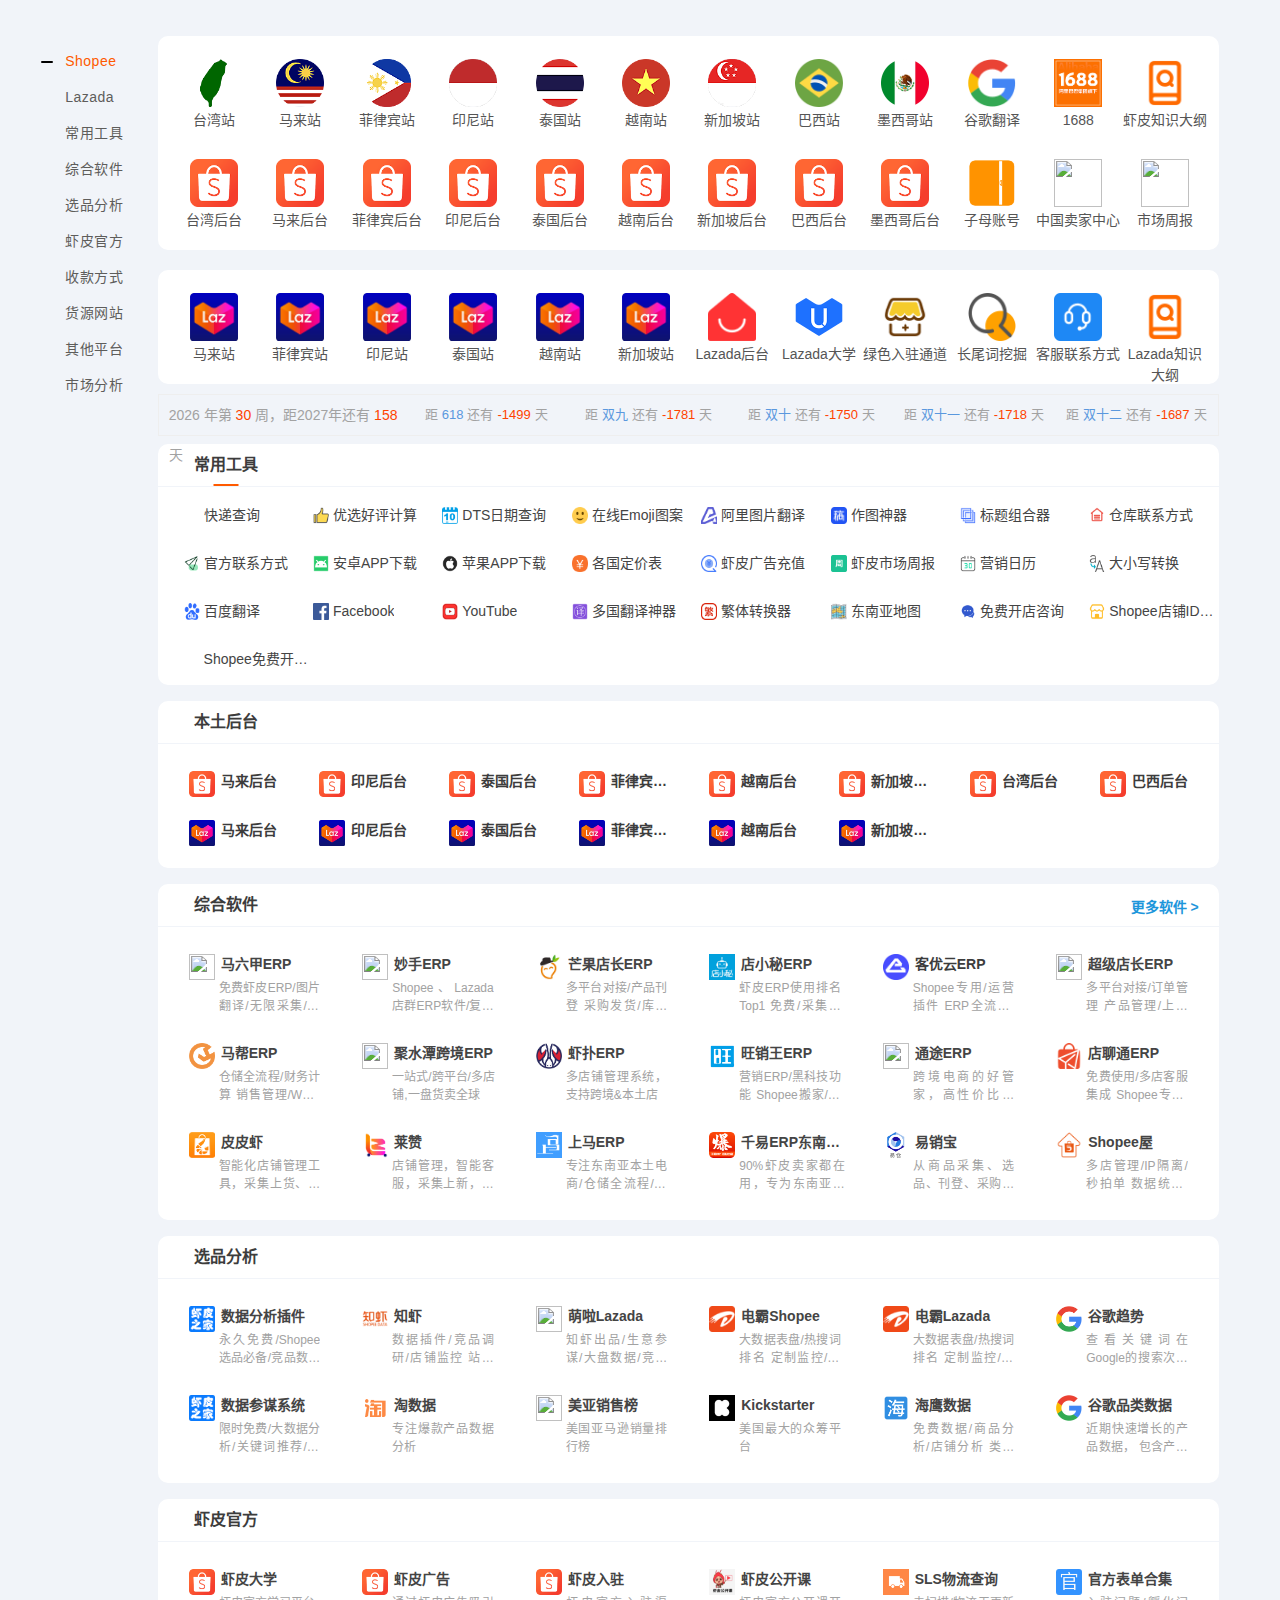
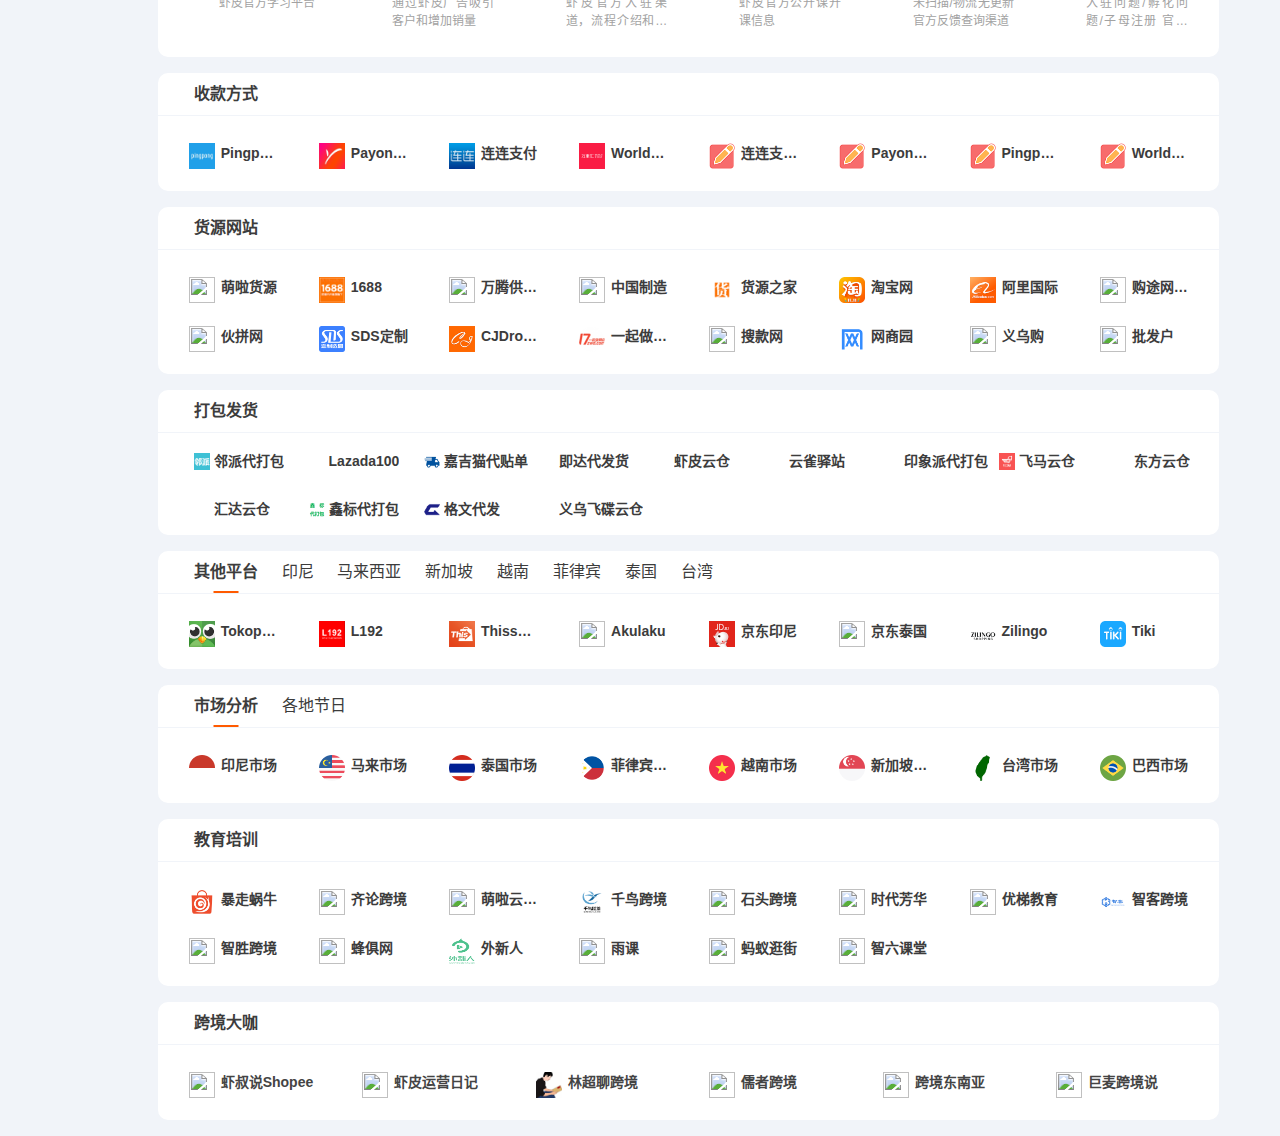
==== commit c87bd83d: "第一次提交" ====
--- a/Index.html
+++ b/Index.html
@@ -760,7 +760,7 @@
                                                            target="_blank"><img  -                                                            src="picture/211.jpg"><span>中国卖家中心</span></a>+                                                            src="images/211.jpg"><span>中国卖家中心</span></a>                                                      </li> @@ -768,7 +768,7 @@
                                                     <li><a href="https://www.dny123.com/zhoubao" target="_blank"><img  -                                                            src="picture/212.jpg"><span>市场周报</span></a>+                                                            src="images/212.jpg"><span>市场周报</span></a>                                                      </li> @@ -1058,7 +1058,7 @@
 <!--                                                </li>-->  -                                                <li><img src="picture/213.jpg" width="16px">&nbsp;<a+                                                <li><img src="images/213.jpg" width="16px">&nbsp;<a                                                           href="https://www.kuaidi100.com/"@@ -1346,7 +1346,7 @@
                                                 </li>  -                                                <li><img src="picture/214.jpg" width="16px">&nbsp;<a+                                                <li><img src="images/214.jpg" width="16px">&nbsp;<a                                                           href="https://www.dny123.com/tongdao.htm"@@ -1906,7 +1906,7 @@
                                                         <div class="item-card   ">  -                                                            <div class="icons"><img src="picture/215.jpg"></div>+                                                            <div class="icons"><img src="images/215.jpg"></div>                                                               <div class="contents"><a@@ -1932,7 +1932,7 @@
                                                         <div class="item-card   ">  -                                                            <div class="icons"><img src="picture/216.jpg"></div>+                                                            <div class="icons"><img src="images/216.jpg"></div>                                                               <div class="contents"><a@@ -2037,7 +2037,7 @@
                                                         <div class="item-card   ">  -                                                            <div class="icons"><img src="picture/217.jpg"></div>+                                                            <div class="icons"><img src="images/217.jpg"></div>                                                               <div class="contents"><a href="https://www.superseller.cn/"@@ -2087,7 +2087,7 @@
                                                         <div class="item-card   ">  -                                                            <div class="icons"><img src="picture/218.jpg"></div>+                                                            <div class="icons"><img src="images/218.jpg"></div>                                                               <div class="contents"><a@@ -2166,7 +2166,7 @@
                                                         <div class="item-card   ">  -                                                            <div class="icons"><img src="picture/219.jpg"></div>+                                                            <div class="icons"><img src="images/219.jpg"></div>                                                               <div class="contents"><a@@ -2465,7 +2465,7 @@
                                                         <div class="item-card   ">  -                                                            <div class="icons"><img src="picture/220.jpg"></div>+                                                            <div class="icons"><img src="images/220.jpg"></div>                                                               <div class="contents"><a@@ -2616,7 +2616,7 @@
                                                         <div class="item-card   ">  -                                                            <div class="icons"><img src="picture/221.jpg"></div>+                                                            <div class="icons"><img src="images/221.jpg"></div>                                                               <div class="contents"><a@@ -3130,7 +3130,7 @@
                                                         <div class="item-card m49">  -                                                            <div class="icons"><img src="picture/222.jpg"></div>+                                                            <div class="icons"><img src="images/222.jpg"></div>                                                               <div class="contents"><a@@ -3171,7 +3171,7 @@
                                                         <div class="item-card m49">  -                                                            <div class="icons"><img src="picture/223.jpg"></div>+                                                            <div class="icons"><img src="images/223.jpg"></div>                                                               <div class="contents"><a@@ -3192,7 +3192,7 @@
                                                         <div class="item-card m49">  -                                                            <div class="icons"><img src="picture/224.jpg"></div>+                                                            <div class="icons"><img src="images/224.jpg"></div>                                                               <div class="contents"><a href="http://cn.made-in-china.com/"@@ -3273,7 +3273,7 @@
                                                         <div class="item-card m49">  -                                                            <div class="icons"><img src="picture/225.jpg"></div>+                                                            <div class="icons"><img src="images/225.jpg"></div>                                                               <div class="contents"><a href="http://www.go2.cn/"@@ -3294,7 +3294,7 @@
                                                         <div class="item-card m49">  -                                                            <div class="icons"><img src="picture/226.jpg"></div>+                                                            <div class="icons"><img src="images/226.jpg"></div>                                                               <div class="contents"><a href="http://www.huopin.cn/"@@ -3376,7 +3376,7 @@
                                                         <div class="item-card m49">  -                                                            <div class="icons"><img src="picture/227.jpg"></div>+                                                            <div class="icons"><img src="images/227.jpg"></div>                                                               <div class="contents"><a href="https://www.vvic.com/"@@ -3416,7 +3416,7 @@
                                                         <div class="item-card m49">  -                                                            <div class="icons"><img src="picture/228.jpg"></div>+                                                            <div class="icons"><img src="images/228.jpg"></div>                                                               <div class="contents"><a href="https://www.yiwugo.com/"@@ -3436,7 +3436,7 @@
                                                         <div class="item-card m49">  -                                                            <div class="icons"><img src="picture/229.jpg"></div>+                                                            <div class="icons"><img src="images/229.jpg"></div>                                                               <div class="contents"><a href="https://www.pfhoo.com/"@@ -3489,7 +3489,7 @@
                                                 >邻派代打包</a></li>  -                                                <li><img src="picture/230.jpg" width="16px">&nbsp;<a+                                                <li><img src="images/230.jpg" width="16px">&nbsp;<a                                                           href="https://lazada100.com/reg?code=4LxKPp"@@ -3513,7 +3513,7 @@
                                                 >嘉吉猫代贴单</a></li>  -                                                <li><img src="picture/231.jpg" width="16px">&nbsp;<a+                                                <li><img src="images/231.jpg" width="16px">&nbsp;<a                                                           href="https://jidashopee.com/index.php/index/login/register.html?ainvite=3726"@@ -3524,7 +3524,7 @@
                                                 >即达代发货</a></li>  -                                                <li><img src="picture/232.jpg" width="16px">&nbsp;<a+                                                <li><img src="images/232.jpg" width="16px">&nbsp;<a                                                           href="https://www.ppxdf.com/index/login/register?number=MDAwMDAwMDAwMH7gtWE"@@ -3535,7 +3535,7 @@
                                                 >虾皮云仓</a></li>  -                                                <li><img src="picture/233.jpg" width="16px">&nbsp;<a+                                                <li><img src="images/233.jpg" width="16px">&nbsp;<a                                                           href="https://www.shopee365.cn/yuquelogistics/regist.html?promoCode=YaGYDdjTiYQm"@@ -3546,7 +3546,7 @@
                                                 >云雀驿站</a></li>  -                                                <li><img src="picture/234.jpg" width="16px">&nbsp;<a+                                                <li><img src="images/234.jpg" width="16px">&nbsp;<a                                                           href="https://yxp.mpweixin.club/index/login/register?number=MDAwMDAwMDAwMH7gvWM"@@ -3568,7 +3568,7 @@
                                                 >飞马云仓</a></li>  -                                                <li><img src="picture/235.jpg" width="16px">&nbsp;<a+                                                <li><img src="images/235.jpg" width="16px">&nbsp;<a                                                           href="https://c2189.shopeex.cn/login?rType=2&amp;invitationCode=NBKL9V"@@ -3579,7 +3579,7 @@
                                                 >东方云仓</a></li>  -                                                <li><img src="picture/236.jpg" width="16px">&nbsp;<a+                                                <li><img src="images/236.jpg" width="16px">&nbsp;<a                                                           href="https://c2228.shopeex.cn/login?rType=2&amp;invitationCode=THAVLK"@@ -3612,7 +3612,7 @@
                                                 >格文代发</a></li>  -                                                <li><img src="picture/237.jpg" width="16px">&nbsp;<a+                                                <li><img src="images/237.jpg" width="16px">&nbsp;<a                                                           href="https://fd.shopeeok.com/duiguo/user/login?flag=TDZIV"@@ -3734,7 +3734,7 @@
                                                         <div class="item-card m49">  -                                                            <div class="icons"><img src="picture/238.jpg"></div>+                                                            <div class="icons"><img src="images/238.jpg"></div>                                                               <div class="contents"><a@@ -3775,7 +3775,7 @@
                                                         <div class="item-card m49">  -                                                            <div class="icons"><img src="picture/239.jpg"></div>+                                                            <div class="icons"><img src="images/239.jpg"></div>                                                               <div class="contents"><a href="https://www.jd.co.th/"@@ -3854,7 +3854,7 @@
                                                         <div class="item-card m49">  -                                                            <div class="icons"><img src="picture/240.jpg"></div>+                                                            <div class="icons"><img src="images/240.jpg"></div>                                                               <div class="contents"><a href="https://www.tokopedia.com/"@@ -3980,7 +3980,7 @@
                                                         <div class="item-card m49">  -                                                            <div class="icons"><img src="picture/241.jpg"></div>+                                                            <div class="icons"><img src="images/241.jpg"></div>                                                               <div class="contents"><a href="https://www.sociolla.com/"@@ -4001,7 +4001,7 @@
                                                         <div class="item-card m49">  -                                                            <div class="icons"><img src="picture/242.jpg"></div>+                                                            <div class="icons"><img src="images/242.jpg"></div>                                                               <div class="contents"><a href="https://www.zalora.co.id/"@@ -4059,7 +4059,7 @@
                                                         <div class="item-card m49">  -                                                            <div class="icons"><img src="picture/243.jpg"></div>+                                                            <div class="icons"><img src="images/243.jpg"></div>                                                               <div class="contents"><a href="https://www.zalora.com.my/"@@ -4122,7 +4122,7 @@
                                                         <div class="item-card m49">  -                                                            <div class="icons"><img src="picture/244.jpg"></div>+                                                            <div class="icons"><img src="images/244.jpg"></div>                                                               <div class="contents"><a href="https://www.ebay.com.my/"@@ -4164,7 +4164,7 @@
                                                         <div class="item-card m49">  -                                                            <div class="icons"><img src="picture/245.jpg"></div>+                                                            <div class="icons"><img src="images/245.jpg"></div>                                                               <div class="contents"><a href="https://www.sephora.my/"@@ -4285,7 +4285,7 @@
                                                         <div class="item-card m49">  -                                                            <div class="icons"><img src="picture/246.jpg"></div>+                                                            <div class="icons"><img src="images/246.jpg"></div>                                                               <div class="contents"><a href="https://www.ebay.com.sg/"@@ -4306,7 +4306,7 @@
                                                         <div class="item-card m49">  -                                                            <div class="icons"><img src="picture/247.jpg"></div>+                                                            <div class="icons"><img src="images/247.jpg"></div>                                                               <div class="contents"><a href="https://www.zalora.sg/"@@ -4348,7 +4348,7 @@
                                                         <div class="item-card m49">  -                                                            <div class="icons"><img src="picture/248.jpg"></div>+                                                            <div class="icons"><img src="images/248.jpg"></div>                                                               <div class="contents"><a href="https://www.courts.com.sg/"@@ -4369,7 +4369,7 @@
                                                         <div class="item-card m49">  -                                                            <div class="icons"><img src="picture/249.jpg"></div>+                                                            <div class="icons"><img src="images/249.jpg"></div>                                                               <div class="contents"><a href="https://www.sephora.sg/"@@ -4406,7 +4406,7 @@
                                                         <div class="item-card m49">  -                                                            <div class="icons"><img src="picture/250.jpg"></div>+                                                            <div class="icons"><img src="images/250.jpg"></div>                                                               <div class="contents"><a@@ -4491,7 +4491,7 @@
                                                         <div class="item-card m49">  -                                                            <div class="icons"><img src="picture/251.jpg"></div>+                                                            <div class="icons"><img src="images/251.jpg"></div>                                                               <div class="contents"><a href="https://dienmaycholon.vn/"@@ -4513,7 +4513,7 @@
                                                         <div class="item-card m49">  -                                                            <div class="icons"><img src="picture/252.jpg"></div>+                                                            <div class="icons"><img src="images/252.jpg"></div>                                                               <div class="contents"><a href="https://www.bachhoaxanh.com/"@@ -4535,7 +4535,7 @@
                                                         <div class="item-card m49">  -                                                            <div class="icons"><img src="picture/253.jpg"></div>+                                                            <div class="icons"><img src="images/253.jpg"></div>                                                               <div class="contents"><a href="https://cellphones.com.vn/"@@ -4595,7 +4595,7 @@
                                                         <div class="item-card m49">  -                                                            <div class="icons"><img src="picture/254.jpg"></div>+                                                            <div class="icons"><img src="images/254.jpg"></div>                                                               <div class="contents"><a href="https://www.zalora.com.ph/"@@ -4616,7 +4616,7 @@
                                                         <div class="item-card m49">  -                                                            <div class="icons"><img src="picture/255.jpg"></div>+                                                            <div class="icons"><img src="images/255.jpg"></div>                                                               <div class="contents"><a href="https://www.ebay.ph/"@@ -4737,7 +4737,7 @@
                                                         <div class="item-card m49">  -                                                            <div class="icons"><img src="picture/256.jpg"></div>+                                                            <div class="icons"><img src="images/256.jpg"></div>                                                               <div class="contents"><a href="https://www.jd.co.th/"@@ -4779,7 +4779,7 @@
                                                         <div class="item-card m49">  -                                                            <div class="icons"><img src="picture/257.jpg"></div>+                                                            <div class="icons"><img src="images/257.jpg"></div>                                                               <div class="contents"><a@@ -4821,7 +4821,7 @@
                                                         <div class="item-card m49">  -                                                            <div class="icons"><img src="picture/258.jpg"></div>+                                                            <div class="icons"><img src="images/258.jpg"></div>                                                               <div class="contents"><a href="https://www.central.co.th/th"@@ -4843,7 +4843,7 @@
                                                         <div class="item-card m49">  -                                                            <div class="icons"><img src="picture/259.jpg"></div>+                                                            <div class="icons"><img src="images/259.jpg"></div>                                                               <div class="contents"><a href="https://www.jib.co.th/web/"@@ -4864,7 +4864,7 @@
                                                         <div class="item-card m49">  -                                                            <div class="icons"><img src="picture/260.jpg"></div>+                                                            <div class="icons"><img src="images/260.jpg"></div>                                                               <div class="contents"><a href="js/287.jsp" class="website"@@ -4985,7 +4985,7 @@
                                                         <div class="item-card m49">  -                                                            <div class="icons"><img src="picture/261.jpg"></div>+                                                            <div class="icons"><img src="images/261.jpg"></div>                                                               <div class="contents"><a@@ -5007,7 +5007,7 @@
                                                         <div class="item-card m49">  -                                                            <div class="icons"><img src="picture/262.jpg"></div>+                                                            <div class="icons"><img src="images/262.jpg"></div>                                                               <div class="contents"><a@@ -5050,7 +5050,7 @@
                                                         <div class="item-card m49">  -                                                            <div class="icons"><img src="picture/263.jpg"></div>+                                                            <div class="icons"><img src="images/263.jpg"></div>                                                               <div class="contents"><a href="https://www.pcone.com.tw/"@@ -5629,7 +5629,7 @@
                                                         <div class="item-card m49">  -                                                            <div class="icons"><img src="picture/264.jpg"></div>+                                                            <div class="icons"><img src="images/264.jpg"></div>                                                               <div class="contents"><a href="http://kj.iqilun.com/"@@ -5650,7 +5650,7 @@
                                                         <div class="item-card m49">  -                                                            <div class="icons"><img src="picture/265.jpg"></div>+                                                            <div class="icons"><img src="images/265.jpg"></div>                                                               <div class="contents"><a href="http://www.menglar.com.cn/"@@ -5691,7 +5691,7 @@
                                                         <div class="item-card m49">  -                                                            <div class="icons"><img src="picture/266.jpg"></div>+                                                            <div class="icons"><img src="images/266.jpg"></div>                                                               <div class="contents"><a@@ -5712,7 +5712,7 @@
                                                         <div class="item-card m49">  -                                                            <div class="icons"><img src="picture/267.jpg"></div>+                                                            <div class="icons"><img src="images/267.jpg"></div>                                                               <div class="contents"><a href="https://www.timesyouth.cn/"@@ -5733,7 +5733,7 @@
                                                         <div class="item-card m49">  -                                                            <div class="icons"><img src="picture/268.jpg"></div>+                                                            <div class="icons"><img src="images/268.jpg"></div>                                                               <div class="contents"><a href="http://amz123.utjiaoyu.com/"@@ -5775,7 +5775,7 @@
                                                         <div class="item-card m49">  -                                                            <div class="icons"><img src="picture/269.jpg"></div>+                                                            <div class="icons"><img src="images/269.jpg"></div>                                                               <div class="contents"><a href="http://www.fly08.cn/"@@ -5796,7 +5796,7 @@
                                                         <div class="item-card m49">  -                                                            <div class="icons"><img src="picture/270.jpg"></div>+                                                            <div class="icons"><img src="images/270.jpg"></div>                                                               <div class="contents"><a href="http://www.honeyclub.cn/"@@ -5838,7 +5838,7 @@
                                                         <div class="item-card m49">  -                                                            <div class="icons"><img src="picture/271.jpg"></div>+                                                            <div class="icons"><img src="images/271.jpg"></div>                                                               <div class="contents"><a href="https://www.cifnews.com/yuke"@@ -5858,7 +5858,7 @@
                                                         <div class="item-card m49">  -                                                            <div class="icons"><img src="picture/272.jpg"></div>+                                                            <div class="icons"><img src="images/272.jpg"></div>                                                               <div class="contents"><a href="http://www.jnmygj.com"@@ -5879,7 +5879,7 @@
                                                         <div class="item-card m49">  -                                                            <div class="icons"><img src="picture/273.jpg"></div>+                                                            <div class="icons"><img src="images/273.jpg"></div>                                                               <div class="contents"><a@@ -5929,7 +5929,7 @@
                                                              title="<img style=width:110px;height:110px; src=[data-uri]>">  -                                                            <div class="icons"><img src="picture/274.jpg"></div>+                                                            <div class="icons"><img src="images/274.jpg"></div>                                                               <div class="contents">@@ -5950,7 +5950,7 @@
                                                              title="<img style=width:110px;height:110px; src=[data-uri]>">  -                                                            <div class="icons"><img src="picture/275.jpg"></div>+                                                            <div class="icons"><img src="images/275.jpg"></div>                                                               <div class="contents">@@ -5992,7 +5992,7 @@
                                                              title="<img style=width:110px;height:110px; src=[data-uri]>">  -                                                            <div class="icons"><img src="picture/276.jpg"></div>+                                                            <div class="icons"><img src="images/276.jpg"></div>                                                               <div class="contents">@@ -6013,7 +6013,7 @@
                                                              title="<img style=width:110px;height:110px; src=[data-uri]>">  -                                                            <div class="icons"><img src="picture/277.jpg"></div>+                                                            <div class="icons"><img src="images/277.jpg"></div>                                                               <div class="contents">@@ -6034,7 +6034,7 @@
                                                              title="<img style=width:110px;height:110px; src=[data-uri]>">  -                                                            <div class="icons"><img src="picture/278.jpg"></div>+                                                            <div class="icons"><img src="images/278.jpg"></div>                                                               <div class="contents">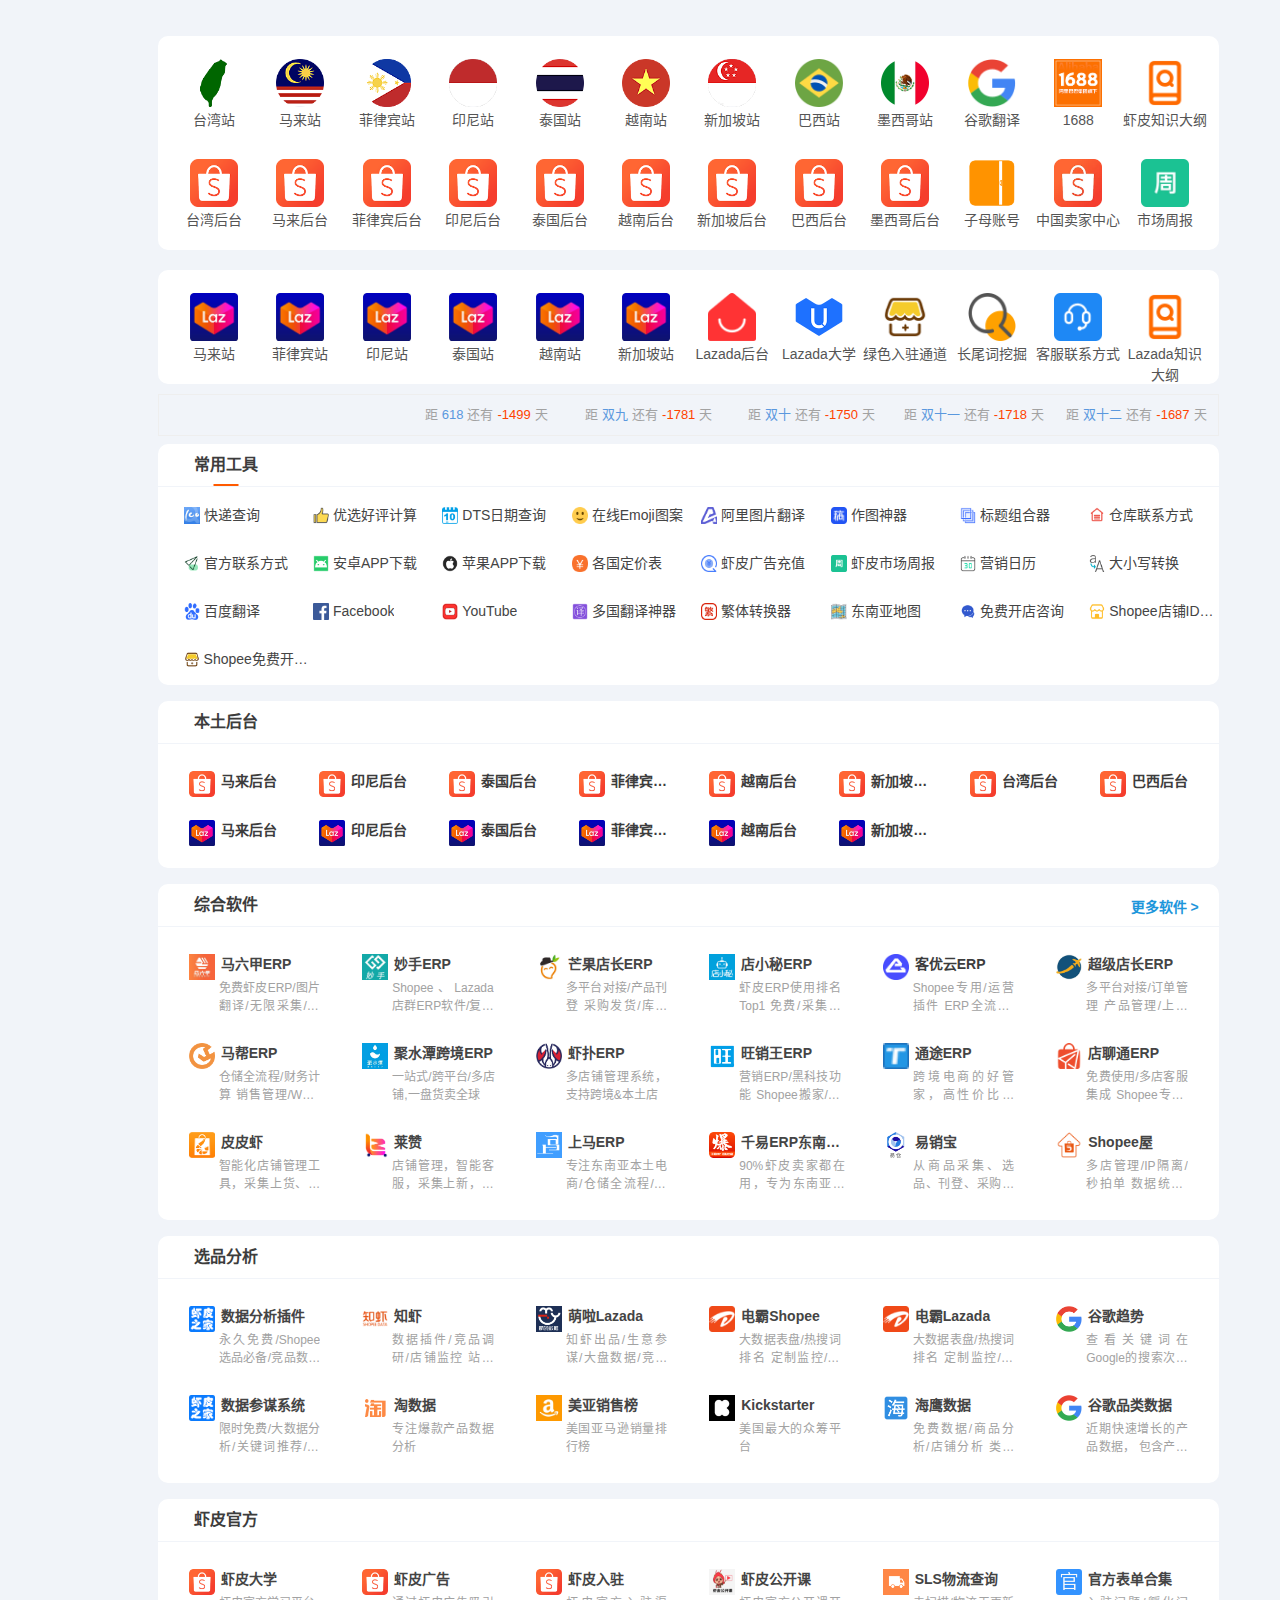
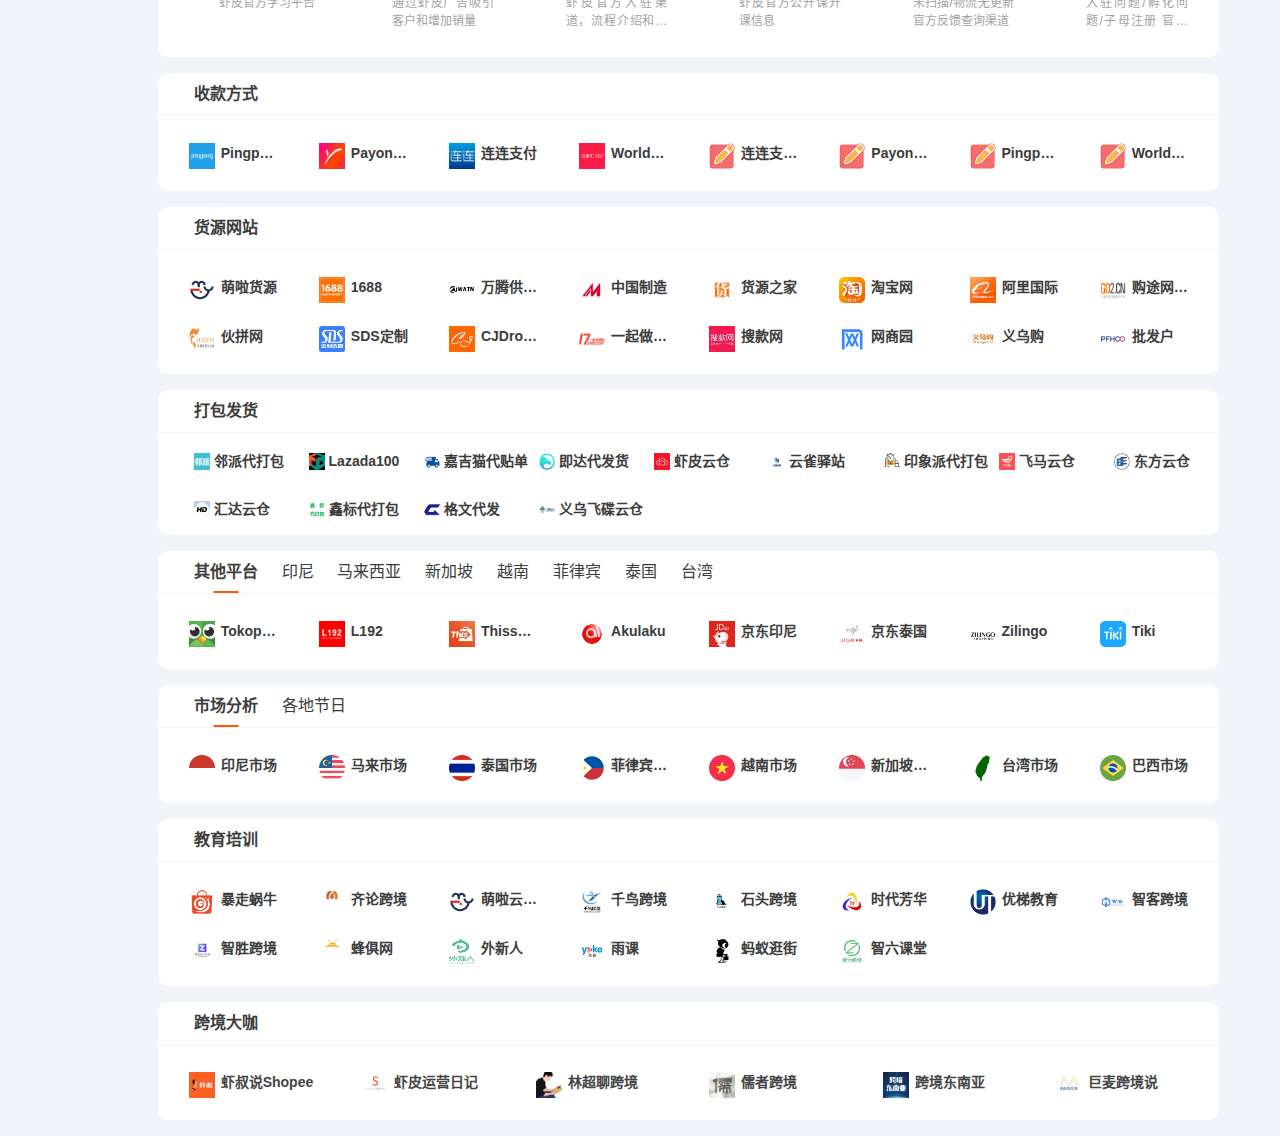
==== commit 9939d0b8: "第一次提交" ====
--- a/Index.html
+++ b/Index.html
@@ -8,14 +8,14 @@
     <meta name="viewport" content="width=device-width, initial-scale=1">  -    <meta name="description" content="东南亚123跨境导航，最专业的Lazada、Shopee卖家导航网站,为东南亚出海电商卖家提供专业的常用工具。东南亚出海之路，从DNY123开始。"/>+    <meta name="description" content="Fpay跨境导航，最专业的Lazada、Shopee卖家导航网站,为东南亚出海电商卖家提供专业的常用工具。东南亚出海之路，从DNY123开始。"/>      <meta name="renderer" content="webkit">      <meta http-equiv="X-UA-Compatible" content="IE=Edge,chrome=1">  -    <title>DNY123东南亚跨境导航-Shopee虾皮、Lazada卖家导航栏</title>+    <title>Fpay东南亚跨境导航-Shopee虾皮、Lazada卖家导航栏</title>       <link rel="shortcut icon" href="view/img/favicon.ico"/>@@ -184,7 +184,7 @@
                 <link rel="stylesheet" href="css/315.css" type="text/css">  -                <script type="text/javascript" src="js/285.js?v=3.33"></script>+                <script type="text/javascript" src="https://fpayblog.oss-cn-beijing.aliyuncs.com/south_navigation/js/285.js?versionId=CAEQFRiCgMC83rry3BciIDkxMmIwMDY5NmMwZjRkMTdiOWM1NzY2ODVlNWI5ZGYw"></script>                   <script type="text/javascript"><!--更多软件-->@@ -342,7 +342,7 @@
                                 }  -                                .content-sidebar.fixed {+                                .sidebar_fixed {                                      position: fixed; @@ -537,7 +537,7 @@
                              <div class="col-md-1s sidebars"> -                                <div class="content-sidebar" style="">+                                <div class="content-sidebar sidebar_fixed" style="">                                      <dl id="goto"> @@ -6134,7 +6134,7 @@
     </div>  -    <script src="js/288.js?1.0"></script>+    <script src="https://fpayblog.oss-cn-beijing.aliyuncs.com/south_navigation/js/288.js?versionId=CAEQFRiBgMDR4Lry3BciIDU2NTUwZTA4N2U0NzRlNmRiODdjMzFhYjNhODBmOWRi"></script>       <script>@@ -6327,25 +6327,25 @@
     <script src="langjs/290.js?1.0"></script>  -    <script src="js/291.js?1.0"></script>---    <script src="js/292.js?1.0"></script>---    <script src="js/293.js?1.0"></script>---    <script src="js/294.js?1.0"></script>---    <script src="js/295.js?1.0"></script>---    <script src="js/296.js?1.0"></script>---    <script src="js/297.js"></script>+    <script src="https://fpayblog.oss-cn-beijing.aliyuncs.com/south_navigation/js/291.js?versionId=CAEQFRiCgICl3rry3BciIGYyYzU2ZTI1ZGRjNDRkMDdiNzNhMjI2N2Q0MjljMTcw"></script>+++    <script src="https://fpayblog.oss-cn-beijing.aliyuncs.com/south_navigation/js/292.js?versionId=CAEQFRiBgMDK4Lry3BciIDk3ODZhNDUyMDMxMjRjNjA4MjZlOGUxYzA1YWNlYzdl"></script>+++    <script src="https://fpayblog.oss-cn-beijing.aliyuncs.com/south_navigation/js/293.js?versionId=CAEQFRiBgMDD4Lry3BciIDk2NTU3YmYyNTc3ZTQ5NWU4NjZlNGRhODE4MjVmZTE3"></script>+++    <script src="https://fpayblog.oss-cn-beijing.aliyuncs.com/south_navigation/js/294.js?versionId=CAEQFRiBgIC93rry3BciIGRjOTE0OTJkOWJiYTRhZmU5NjNhZTJkNzBlMjljMGI2"></script>+++    <script src="https://fpayblog.oss-cn-beijing.aliyuncs.com/south_navigation/js/295.js?versionId=CAEQFRiBgMCi3rry3BciIDdlNTBlZGRjMTU0OTQ1ZGI5OWZkMmI5ZTljOTIwZTA5"></script>+++    <script src="https://fpayblog.oss-cn-beijing.aliyuncs.com/south_navigation/js/296.js?versionId=CAEQFRiBgMDW4Lry3BciIGU5MDQwMWEwMzEzNzRlODFiNGZlOWJmYWM4NzA5MTBi"></script>+++    <script src="https://fpayblog.oss-cn-beijing.aliyuncs.com/south_navigation/js/297.js?versionId=CAEQFRiBgIC84Lry3BciIGIwNzMwYWUzOTlhODRkMjNhYmY1MjllYWJiZDAzZDM3"></script>       <script>@@ -6379,7 +6379,7 @@
     </script>  -    <script src="js/298.js?1.0"></script>+    <script src="https://fpayblog.oss-cn-beijing.aliyuncs.com/south_navigation/js/298.js?versionId=CAEQFRiBgIC54Lry3BciIGY4MzM0NTAwNWJkMjRjOTg4MmUwMWFhY2Q3ODQ0ZTkw"></script>     <script>          function setZximg(img) {@@ -6459,9 +6459,9 @@
     </script>  -    <script src=".js/299.js" type="text/javascript"></script>--    <script src=".js/300.js" type="text/javascript"></script>+    <script src="https://fpayblog.oss-cn-beijing.aliyuncs.com/south_navigation/js/299.js?versionId=CAEQFRiBgMC83rry3BciIDAzODU5MjAxOWE5YzQ3MDI4N2ZlNjNiYjliZWQ1ZTZm" type="text/javascript"></script>++    <script src="https://fpayblog.oss-cn-beijing.aliyuncs.com/south_navigation/js/300.js?versionId=CAEQFRiBgMDA4Lry3BciIGVkZjA4NmZiY2ZlNTQzNThiZGFiYTU3YWY5ZTg3ZDY5" type="text/javascript"></script>      <script type="text/javascript"> @@ -6788,9 +6788,9 @@
 </html>  -<script src="js/301.js"></script>--<script src="js/302.js"></script><!--<script>--><!--var swiper = new Swiper('.swiper-container', {--><!--slidesPerView: 3,--><!--spaceBetween: 30,--><!--slidesPerGroup: 3,--><!--loop: true,--><!--loopFillGroupWithBlank: true,--><!--pagination: {--><!--el: '.swiper-pagination',--><!--clickable: true,--><!--},--><!--navigation: {--><!--nextEl: '.swiper-button-next',--><!--prevEl: '.swiper-button-prev',--><!--},--><!--});--><!--</script>-->+<script src="https://fpayblog.oss-cn-beijing.aliyuncs.com/south_navigation/js/301.js?versionId=CAEQFRiBgMDY4Lry3BciIGNlYjYwNzRkNTc2MzQyNjk5MmQ4ZWZkYjA1NDVjYWIz"></script>++<script src="https://fpayblog.oss-cn-beijing.aliyuncs.com/south_navigation/js/302.js?versionId=CAEQFRiBgIC83rry3BciIDk4NDhjNjU0MDJhZTQ2YzU4NWRmYWEzZWI1YjMyN2Rk"></script><!--<script>--><!--var swiper = new Swiper('.swiper-container', {--><!--slidesPerView: 3,--><!--spaceBetween: 30,--><!--slidesPerGroup: 3,--><!--loop: true,--><!--loopFillGroupWithBlank: true,--><!--pagination: {--><!--el: '.swiper-pagination',--><!--clickable: true,--><!--},--><!--navigation: {--><!--nextEl: '.swiper-button-next',--><!--prevEl: '.swiper-button-prev',--><!--},--><!--});--><!--</script>--> <script>      $('#delad10').click(function () {--- a/css/315.css
+++ b/css/315.css
@@ -1267,68 +1267,3 @@
     -moz-animation: shake 1s infinite linear;
 }
 
-@-webkit-keyframes shake {
-      0 %, 100 %
-
-{
-           
-    -webkit-transform: translateX(0)
-;
-       
-}
-   
-
-10
-%
-,
-   
-
-30
-%
-,
-   
-
-50
-%
-,
-   
-
-70
-%
-,
-   
-
-90
-%
-{
-           
-    -webkit-transform: translateX(-5px)
-;
-       
-}
-   
-
-20
-%
-,
-   
-
-40
-%
-,
-   
-
-60
-%
-,
-   
-
-80
-%
-{
-           
-    -webkit-transform: translateX(5px)
-;
-       
-}
-}
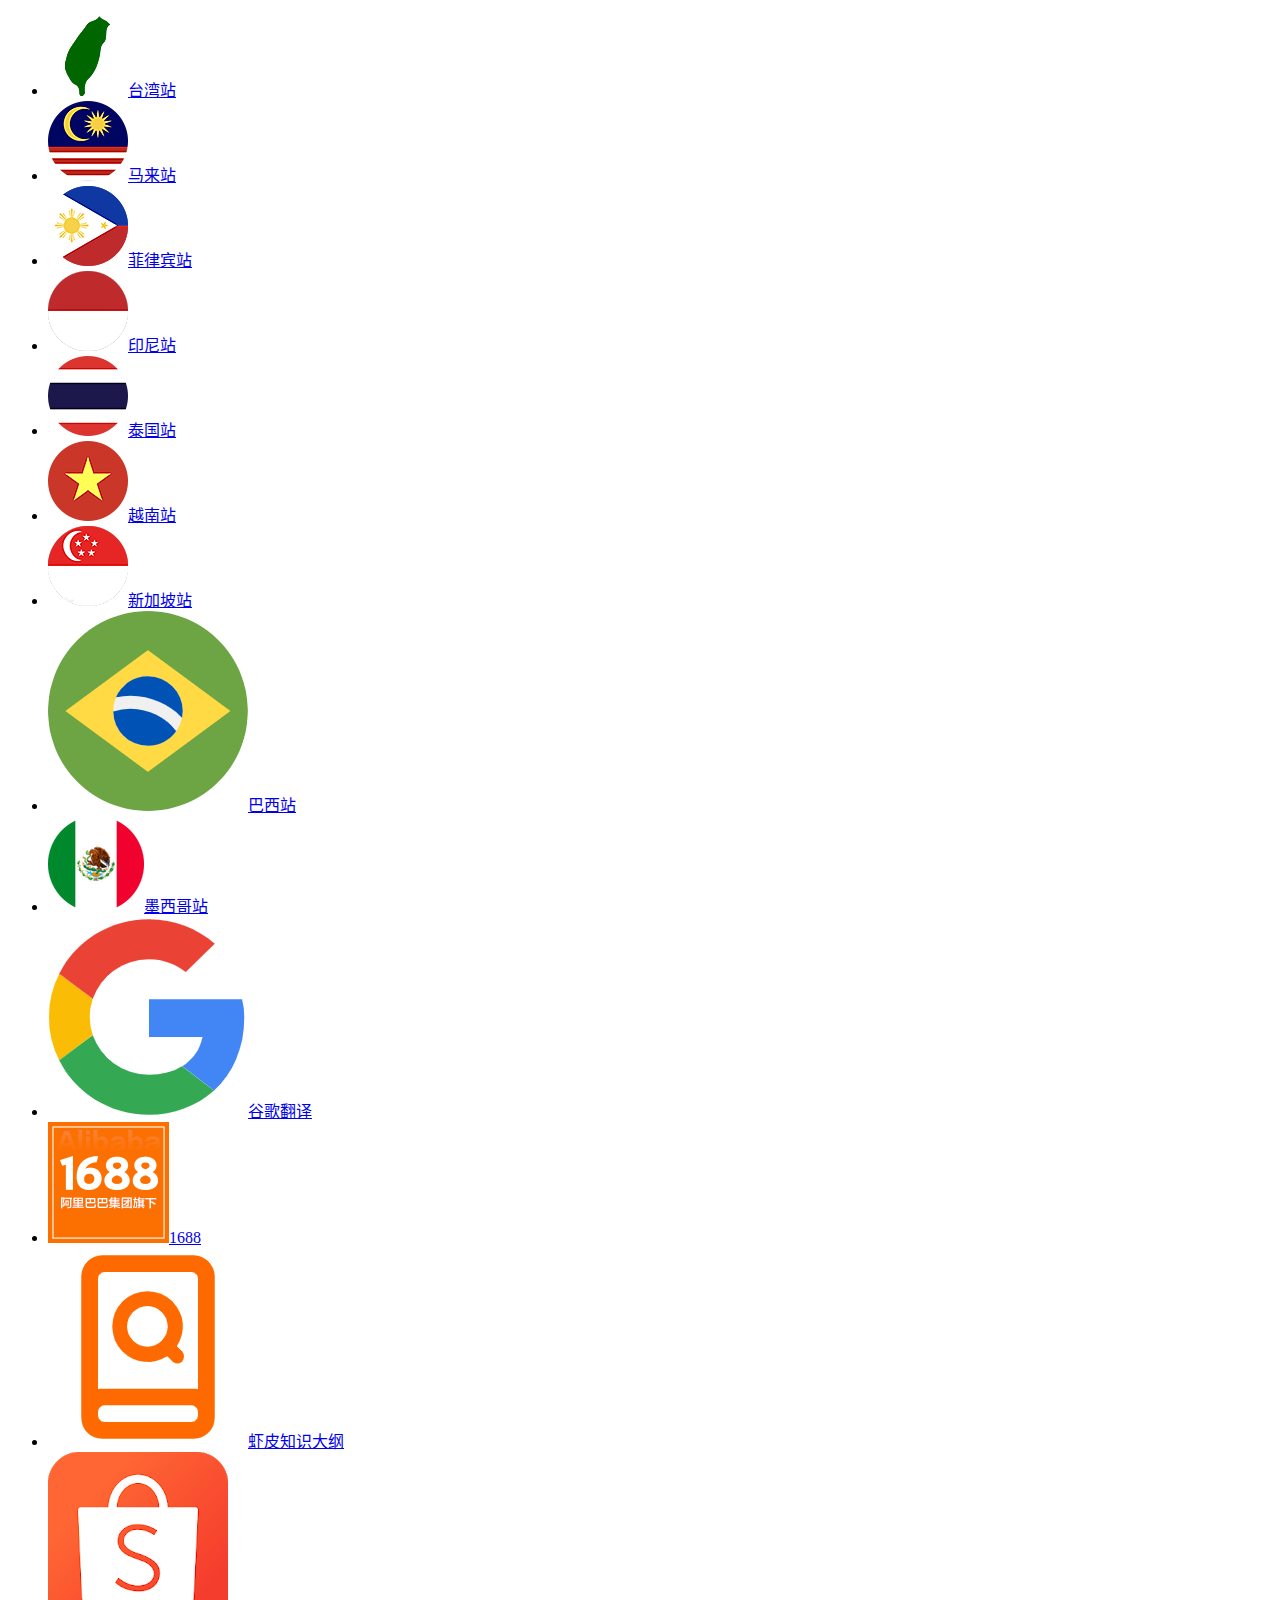
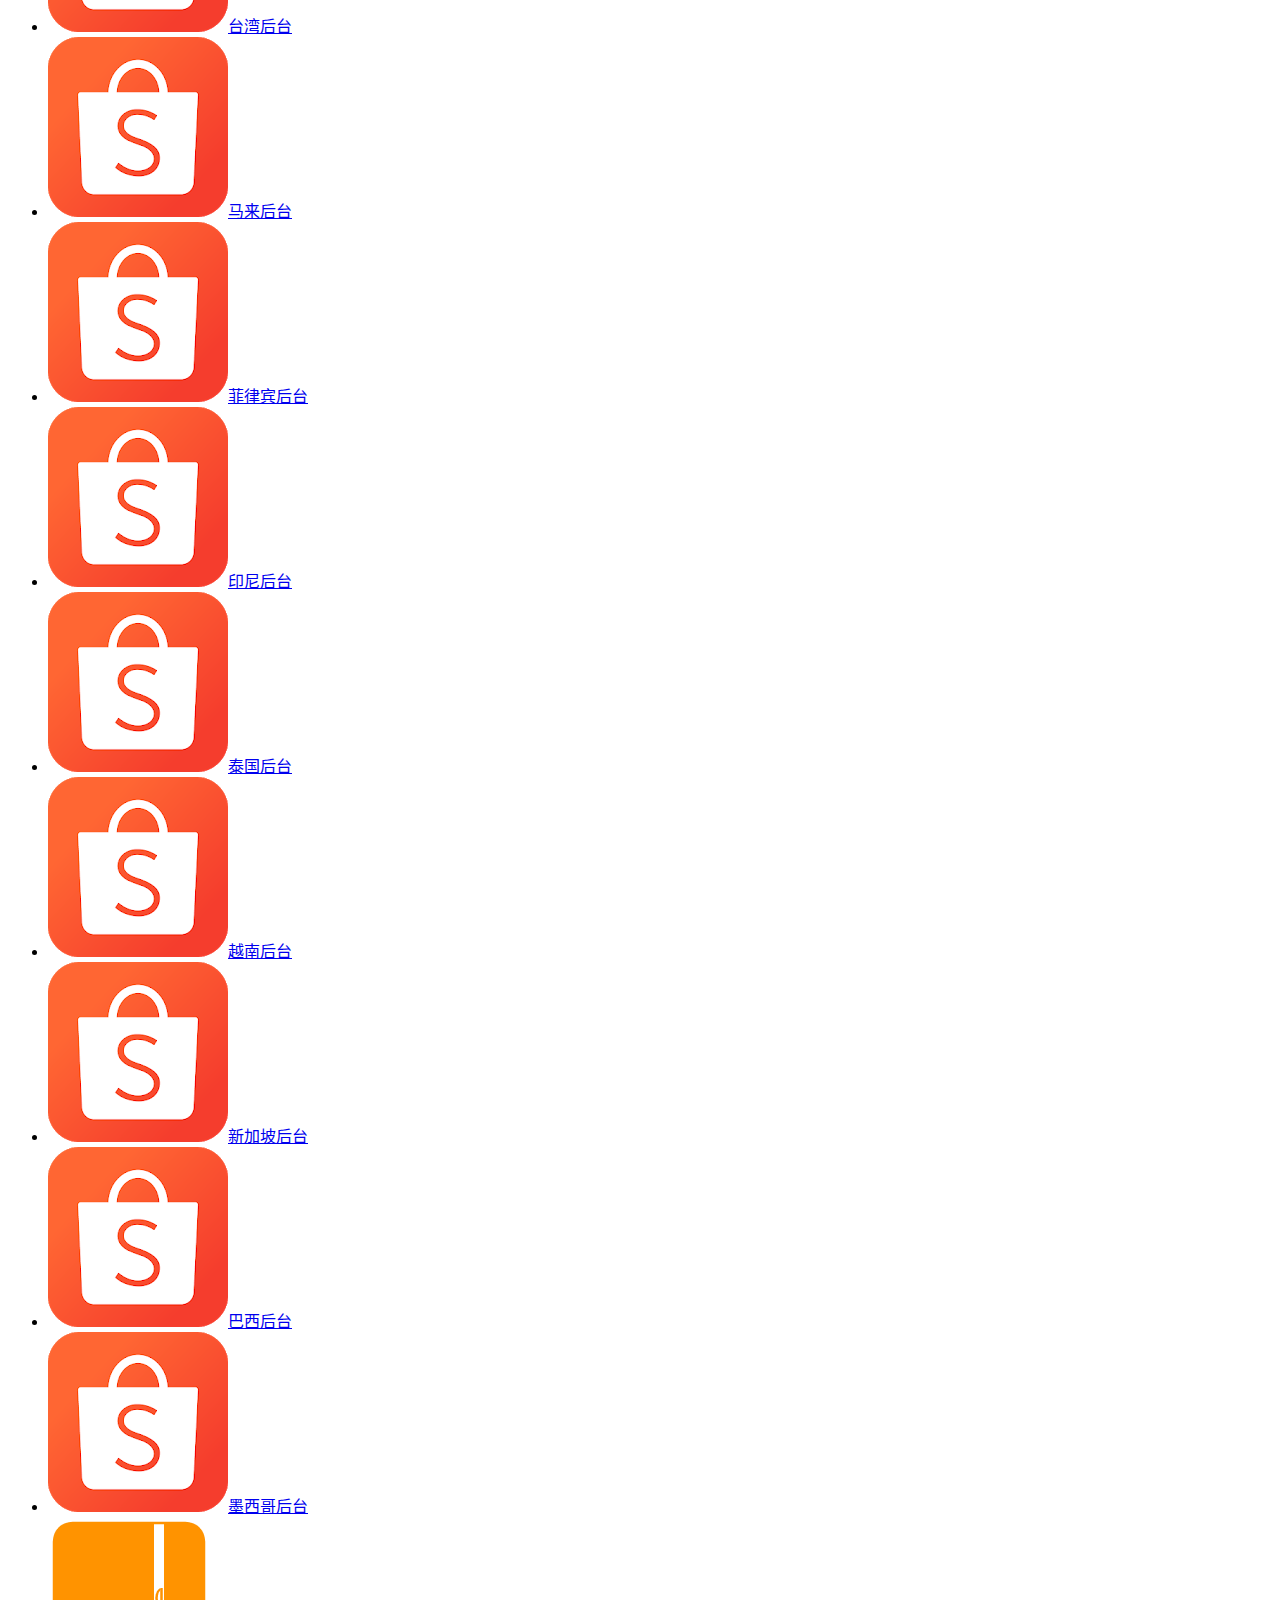
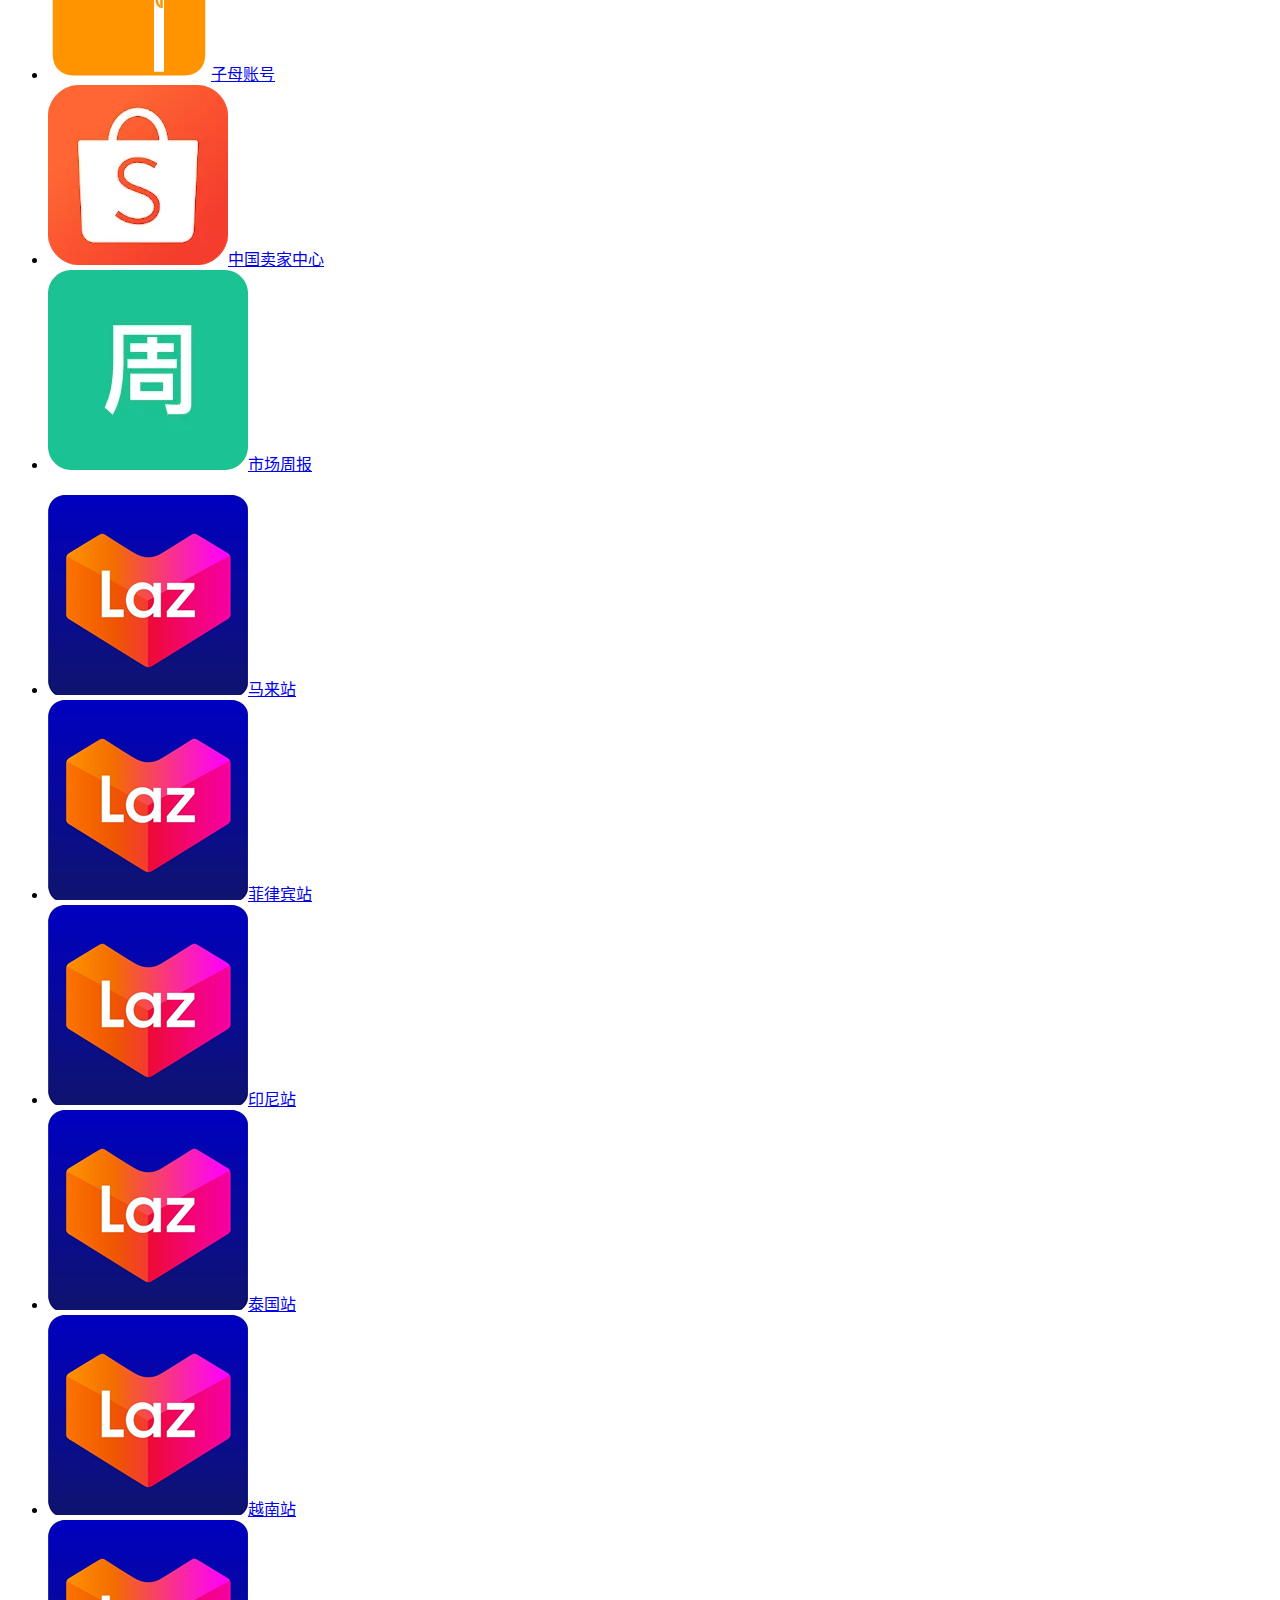
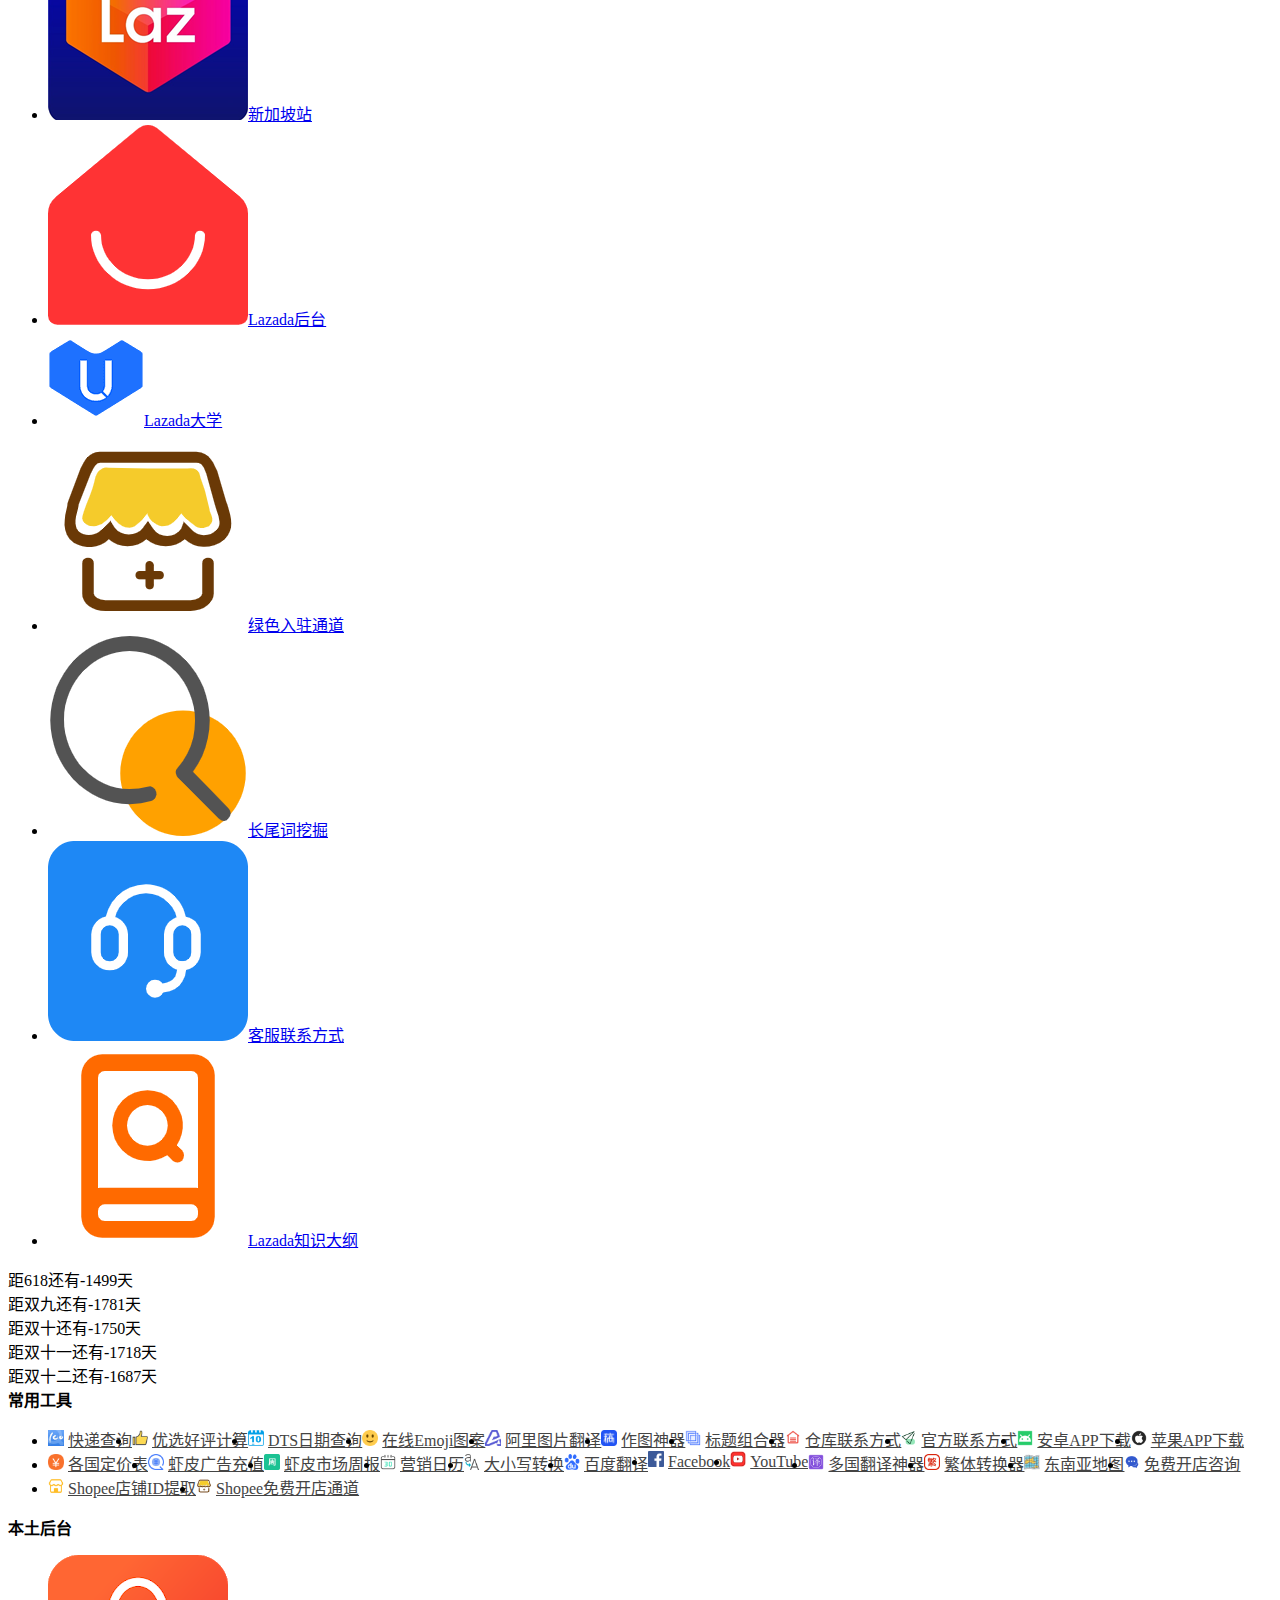
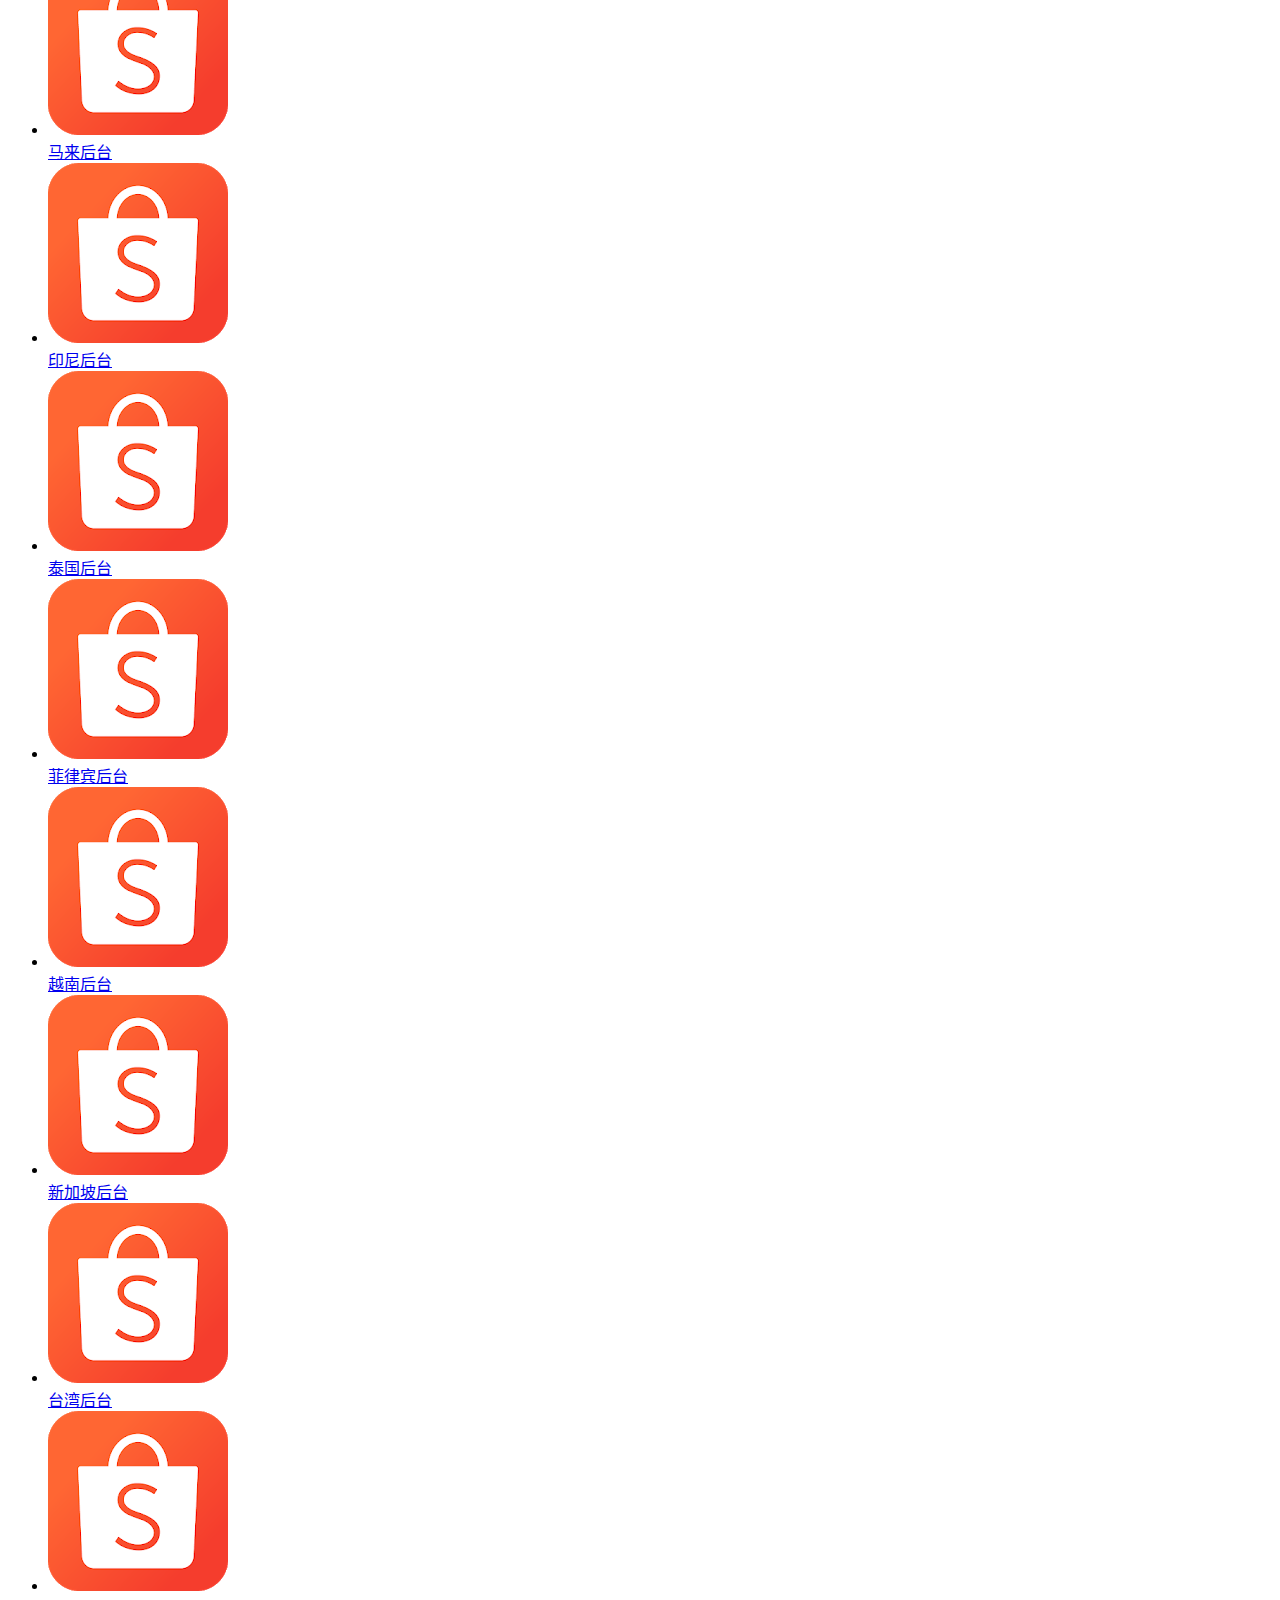
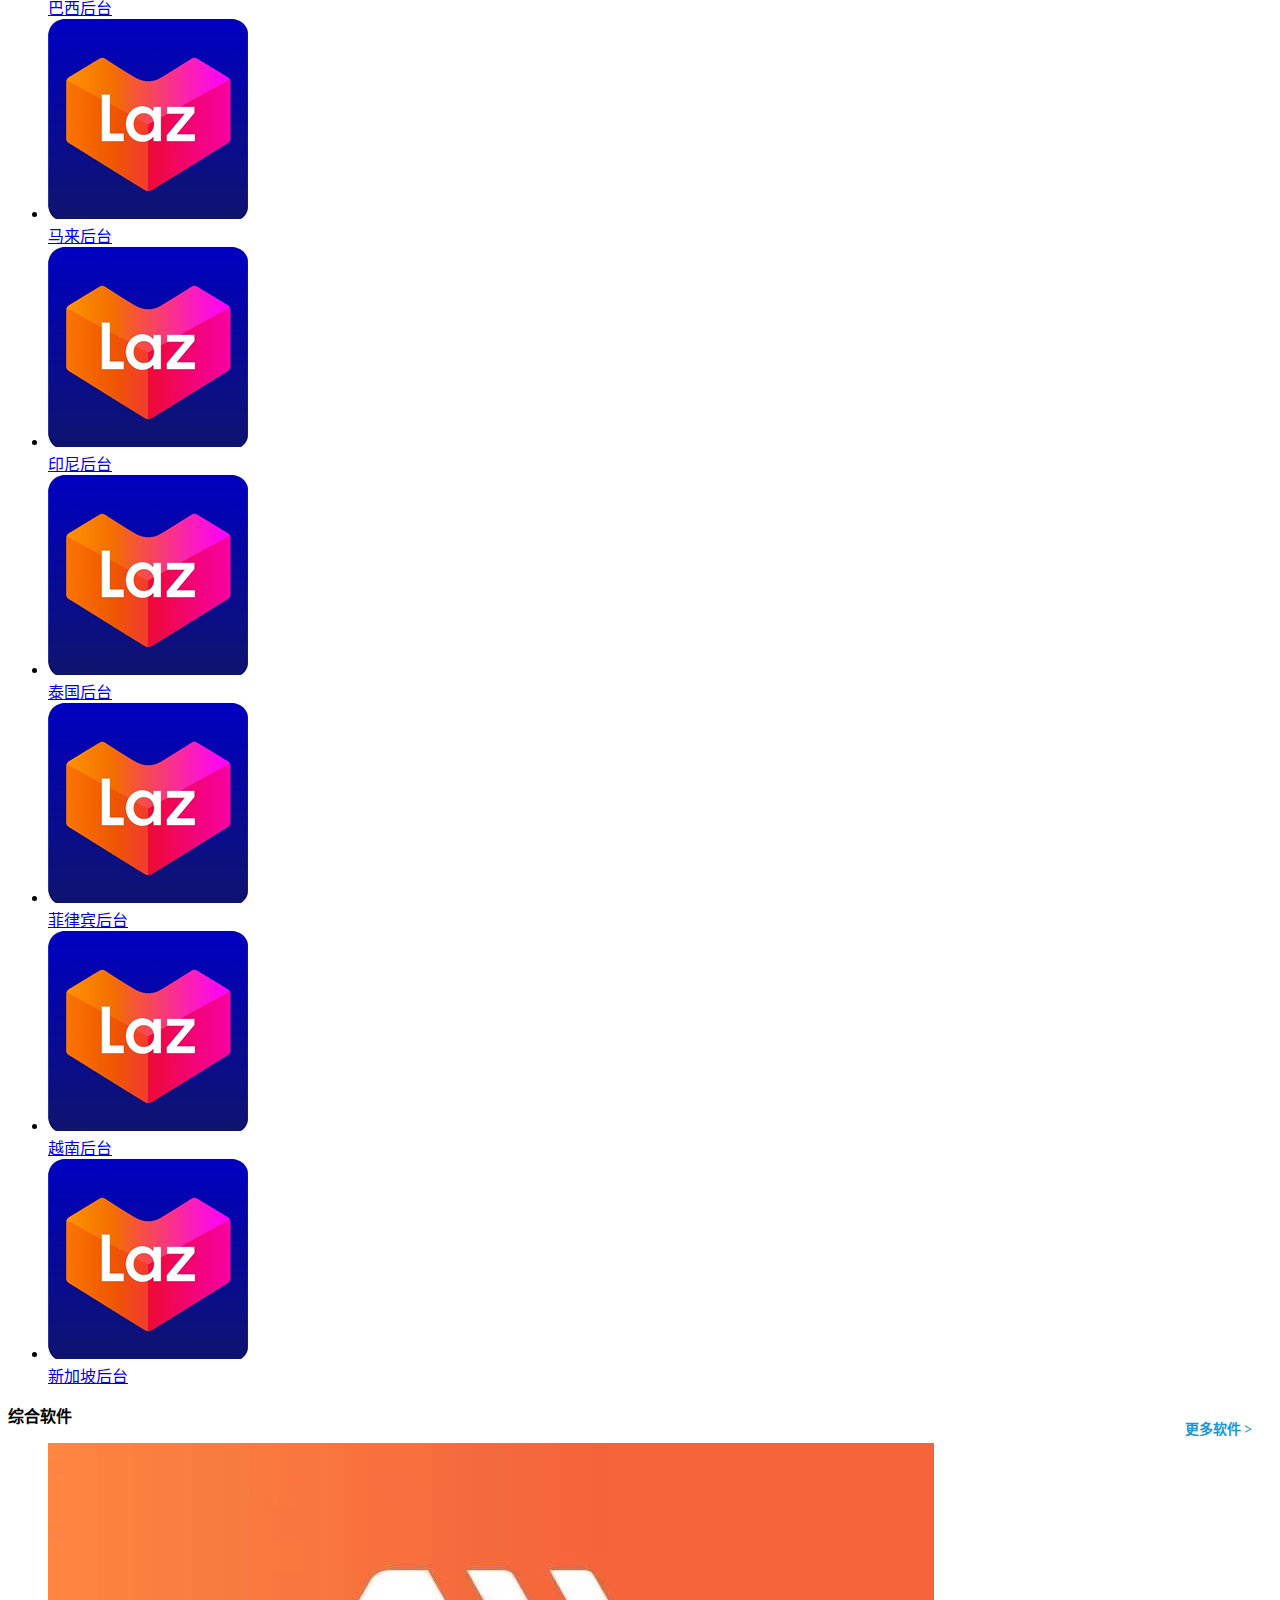
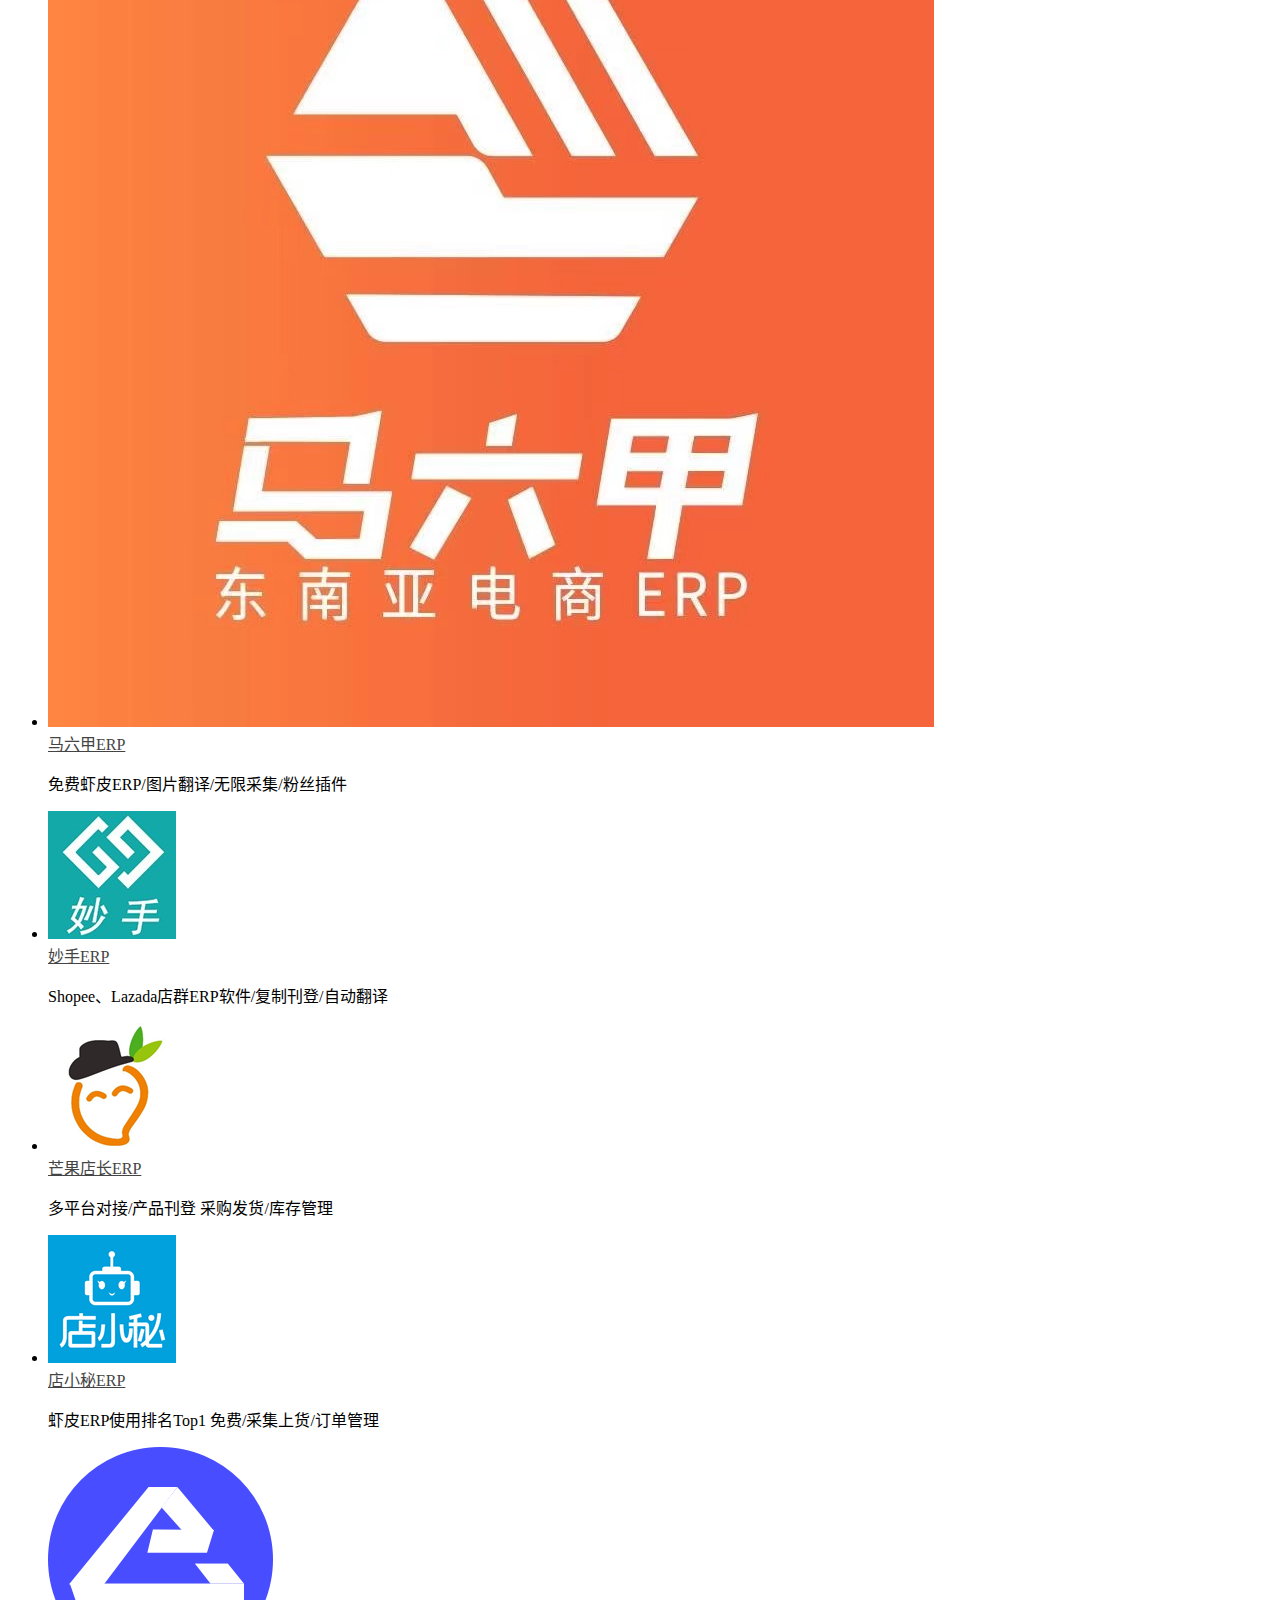
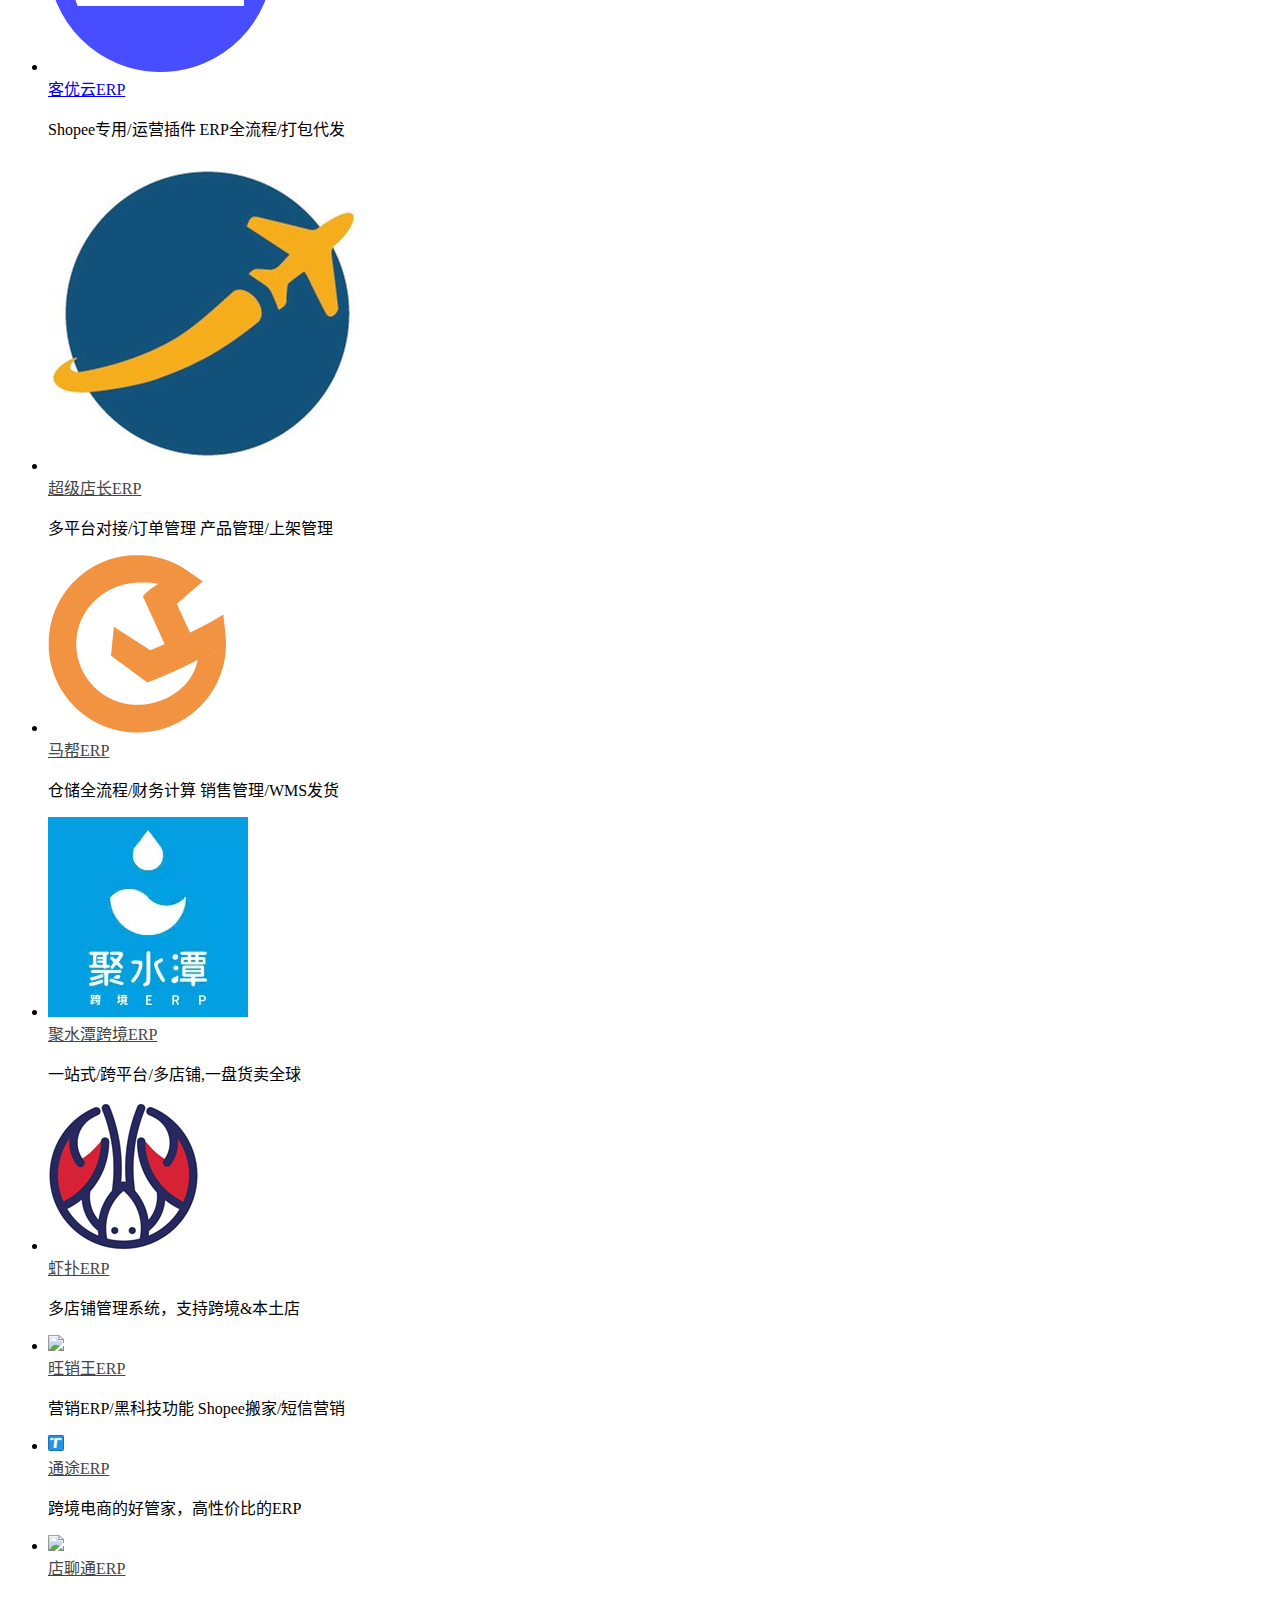
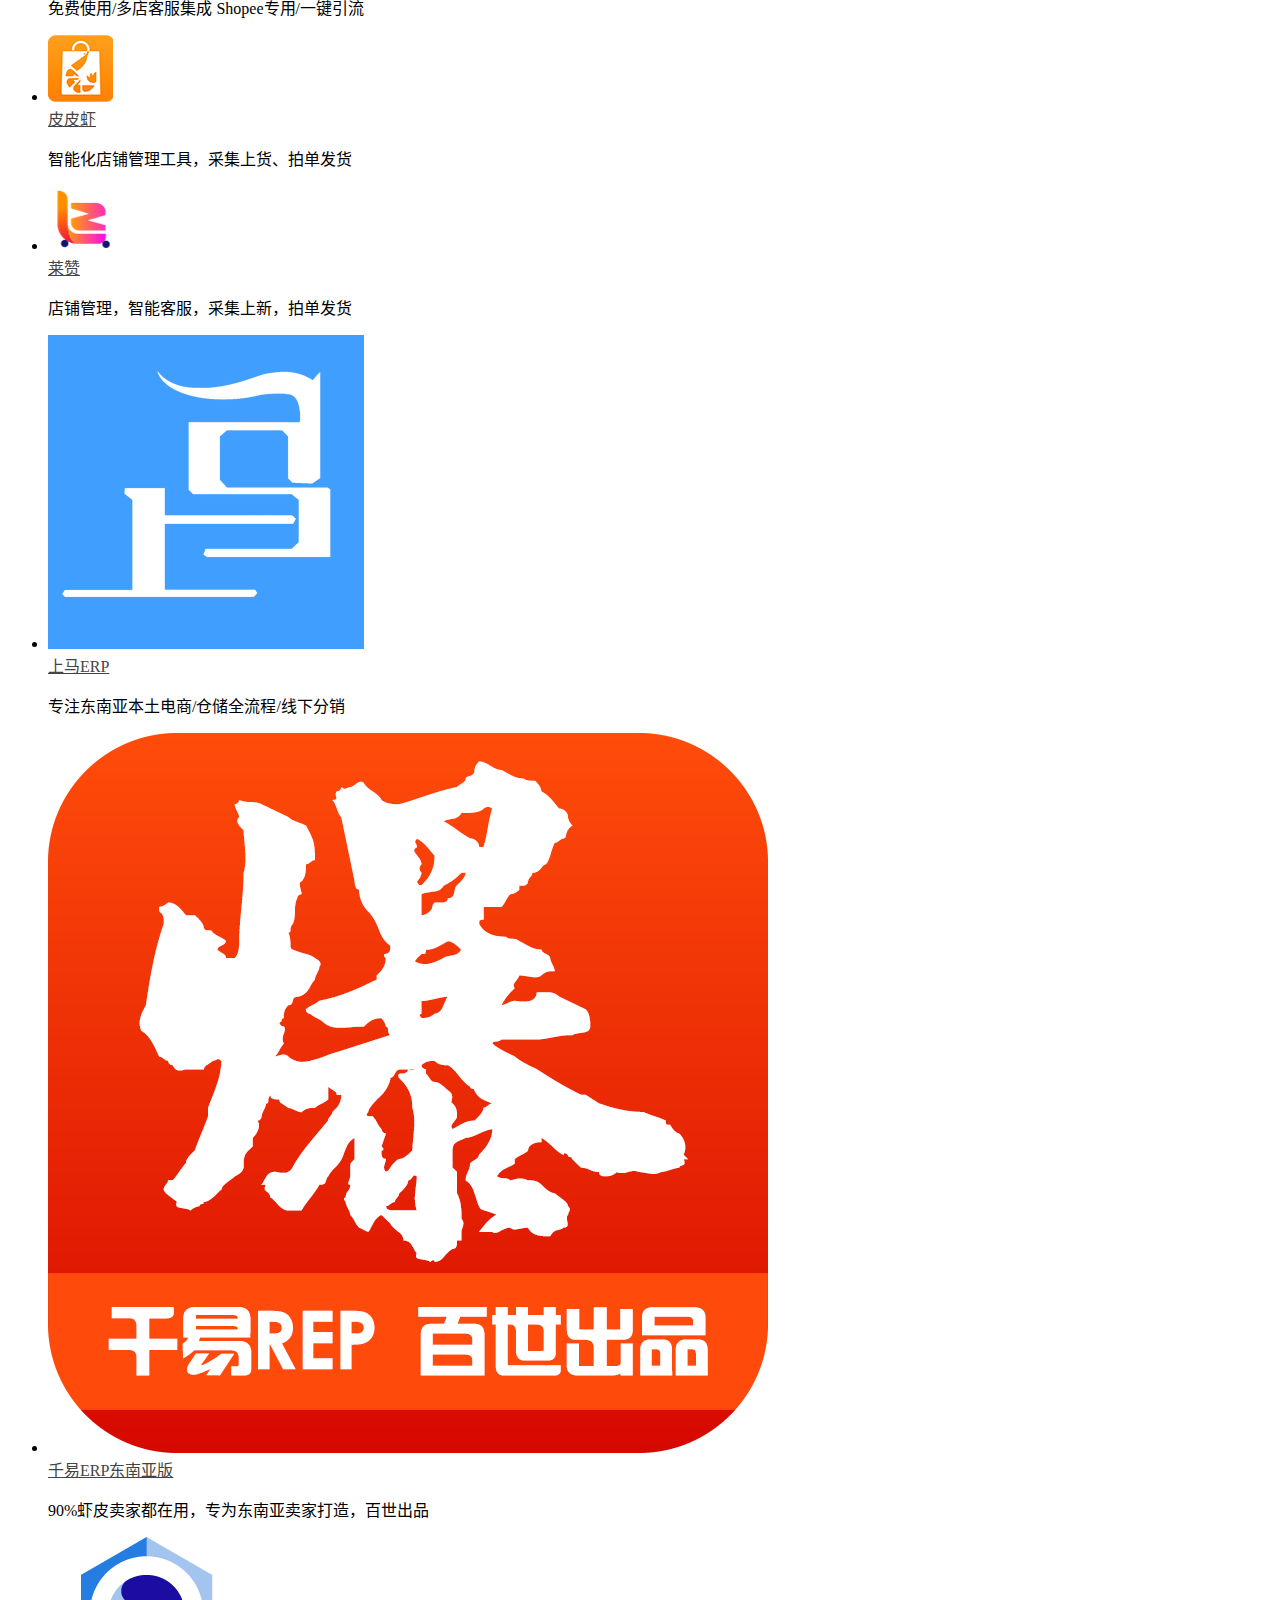
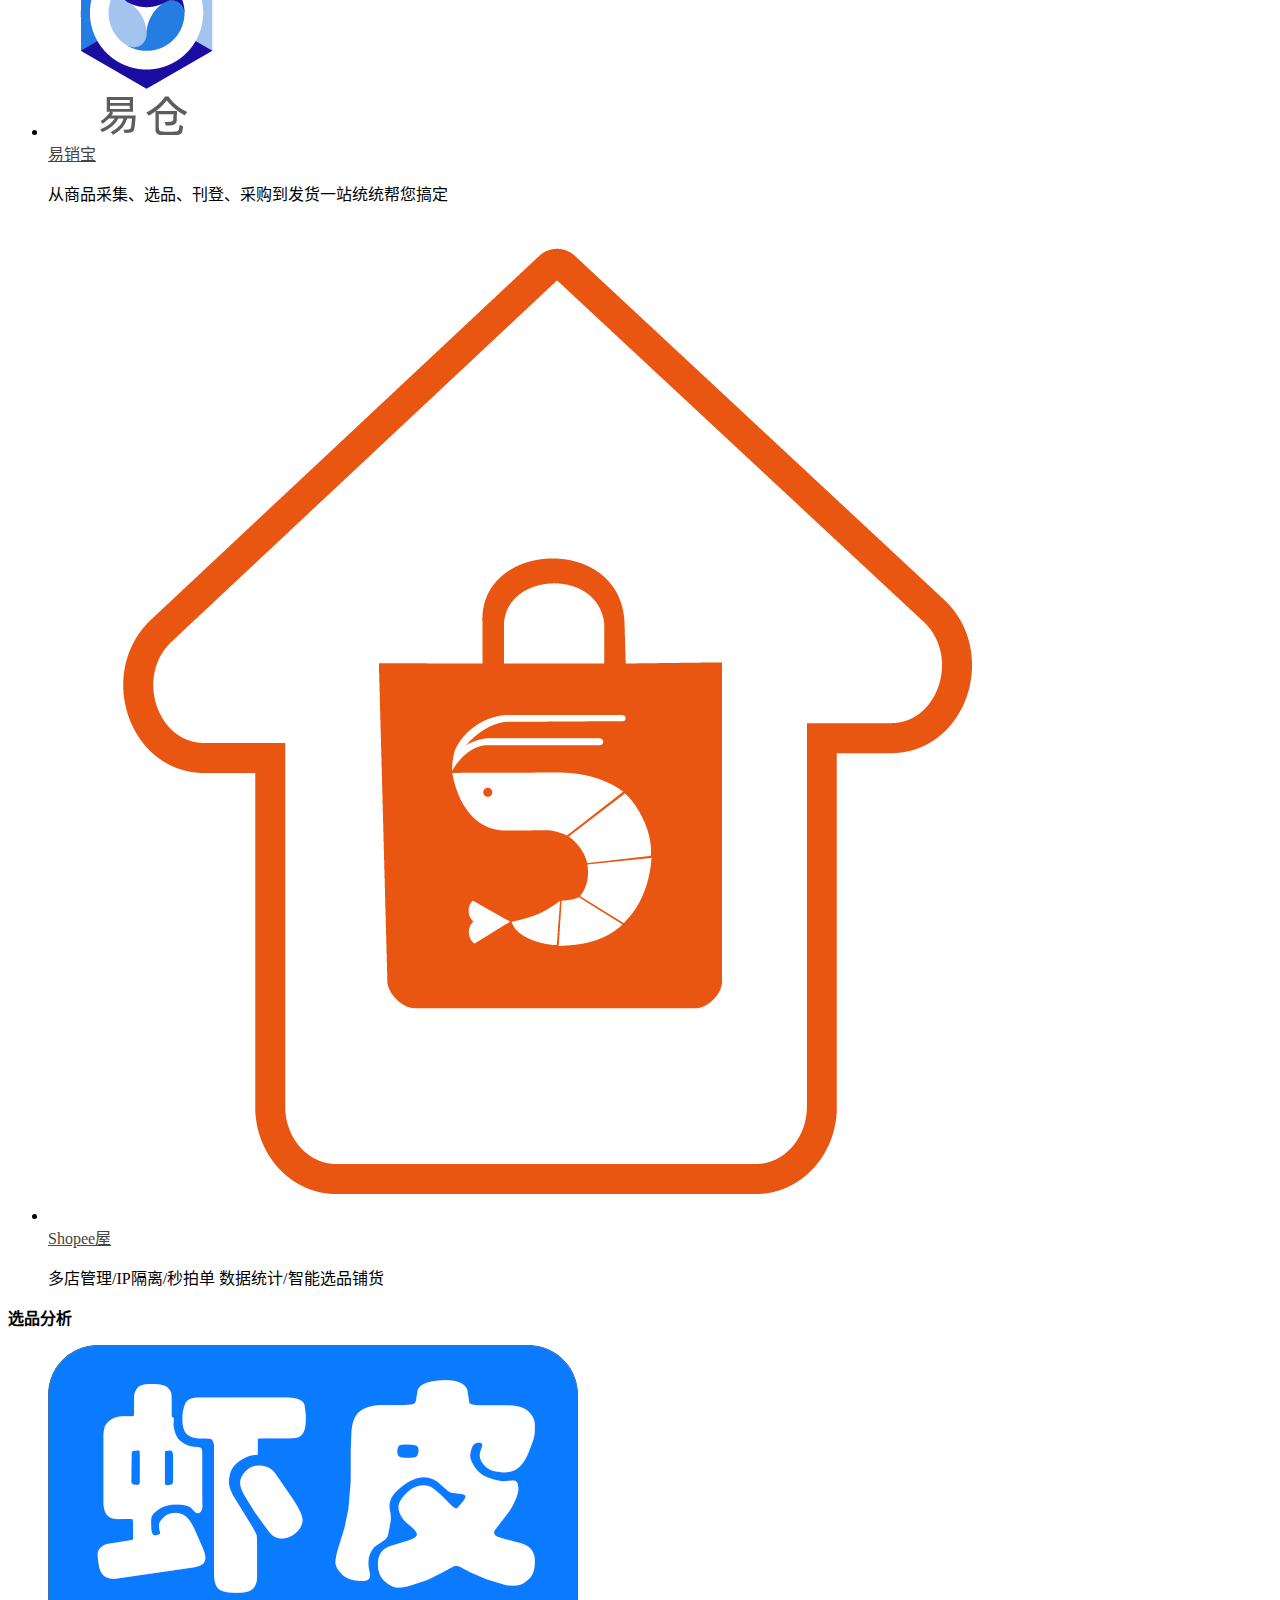
==== commit a54847a6: "第一次提交" ====
--- a/Index.html
+++ b/Index.html
@@ -63,16 +63,16 @@
      </style> -    <link rel="stylesheet" href="css/303.css?1.0">---    <link rel="stylesheet" href="css/304.css?1.0">--    <link rel="stylesheet" href="viewcss/305.css">--    <link rel="stylesheet" href="css/306.css">--    <link rel="stylesheet" href="css/307.css">+    <link rel="stylesheet" href="https://fpayblog.oss-cn-beijing.aliyuncs.com/south_navigation/css/303.css?versionId=CAEQFRiBgICHq7ry3BciIDQzODEyYjMxZjdjODQxYTZhN2M2OTAxOWY4MDdiY2Uy">+++    <link rel="stylesheet" href="https://fpayblog.oss-cn-beijing.aliyuncs.com/south_navigation/css/304.css?versionId=CAEQFRiBgMC8qrry3BciIDc2NmM4ODMwNTM1MzRkMGZiZDVmOTkzM2ViOGMyZTM5">++<!--    <link rel="stylesheet" href="viewcss/305.css">-->++    <link rel="stylesheet" href="https://fpayblog.oss-cn-beijing.aliyuncs.com/south_navigation/css/306.css?versionId=CAEQFRiBgMCvqrry3BciIGE2MTQ5NGQxYTBkNjRiNmY5NTg1NGQ2YTFmYjRhOTcy">++    <link rel="stylesheet" href="https://fpayblog.oss-cn-beijing.aliyuncs.com/south_navigation/css/307.css?versionId=CAEQFRiBgMCuqrry3BciIDYzZjIwZmRjOTlmMTRmNzM4YzBiYmI2ZTg0ODBmYjQ0">      <!--<link rel="stylesheet" href="css/308.css?2.0">--> @@ -83,12 +83,12 @@
 <body>  -<link rel="stylesheet" href="plugincss/309.css">---<link href="css/310.css" rel="stylesheet" type="text/css">--<link rel="stylesheet" href="css/311.css">+<!--<link rel="stylesheet" href="plugincss/309.css">-->+++<link href="https://fpayblog.oss-cn-beijing.aliyuncs.com/south_navigation/css/310.css?versionId=CAEQFRiBgMCoqrry3BciIDllYzVmYTFjYWNjMzRjM2M4NTYyMGNkZTQ2NzIzMWM1" rel="stylesheet" type="text/css">++<link rel="stylesheet" href="https://fpayblog.oss-cn-beijing.aliyuncs.com/south_navigation/css/311.css?versionId=CAEQFRiBgMDOqrry3BciIDVjMjM3OTFlODQwZTRhYjU4NDFkYjUyYzgyNDM3YWI4">   @@ -97,7 +97,7 @@
     <div class="container1">  -        <link rel="stylesheet" type="text/css" href="css/313.css">+        <link rel="stylesheet" type="text/css" href="https://fpayblog.oss-cn-beijing.aliyuncs.com/south_navigation/css/313.css?versionId=CAEQFRiBgICtqrry3BciIDAzNTMyODYyM2E0ZDQ4ZDlhYWVjZWU2YzMxNzZmYTRk">          <script> @@ -181,7 +181,7 @@
             <div class="container">  -                <link rel="stylesheet" href="css/315.css" type="text/css">+                <link rel="stylesheet" href="https://fpayblog.oss-cn-beijing.aliyuncs.com/south_navigation/css/315.css?versionId=CAEQFRiBgMDhqrry3BciIDk4Nzc1M2E4MGFlODQzN2E4MjRkYTgwNmRmNjQ5MmQy" type="text/css">                   <script type="text/javascript" src="https://fpayblog.oss-cn-beijing.aliyuncs.com/south_navigation/js/285.js?versionId=CAEQFRiCgMC83rry3BciIDkxMmIwMDY5NmMwZjRkMTdiOWM1NzY2ODVlNWI5ZGYw"></script>@@ -2139,7 +2139,7 @@
                                                         <div class="item-card   ">  -                                                            <div class="icons"><img src="images/100.png"></div>+                                                            <div class="icons"><img src="https://fpayblog.oss-cn-beijing.aliyuncs.com/south_navigation/images/100.png?versionId=CAEQFRiBgICezrry3BciIGRkNjliZWE3YjkzMTRiNmM5NjU1NWQ1YWUwZDYwNmJm"></div>                                                               <div class="contents"><a@@ -2192,7 +2192,7 @@
                                                         <div class="item-card   ">  -                                                            <div class="icons"><img src="images/101.png"></div>+                                                            <div class="icons"><img src="https://fpayblog.oss-cn-beijing.aliyuncs.com/south_navigation/images/101.png?versionId=CAEQFRiBgICw0Lry3BciIDU5MTk5M2NjODc4MDQ4MDFhYzQ3NTIyZjk0NDc4M2I2"></div>                                                               <div class="contents"><a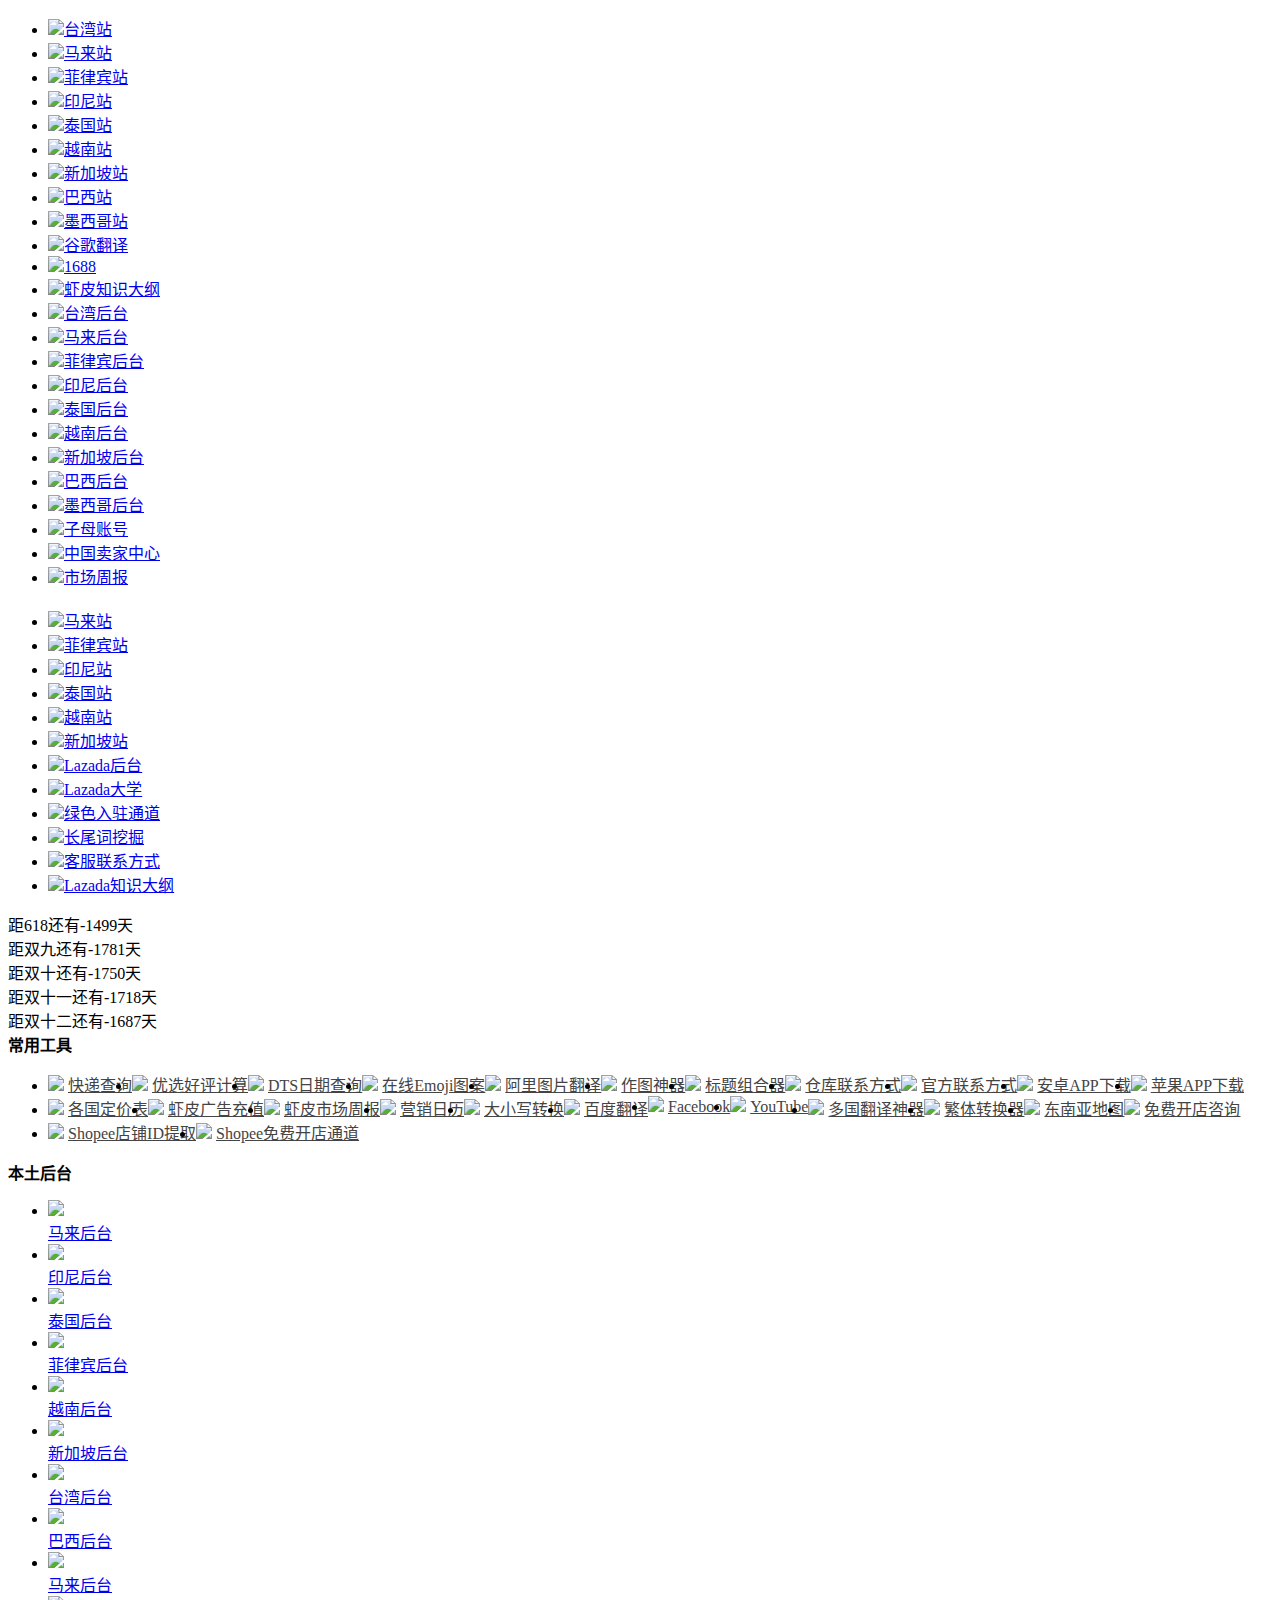
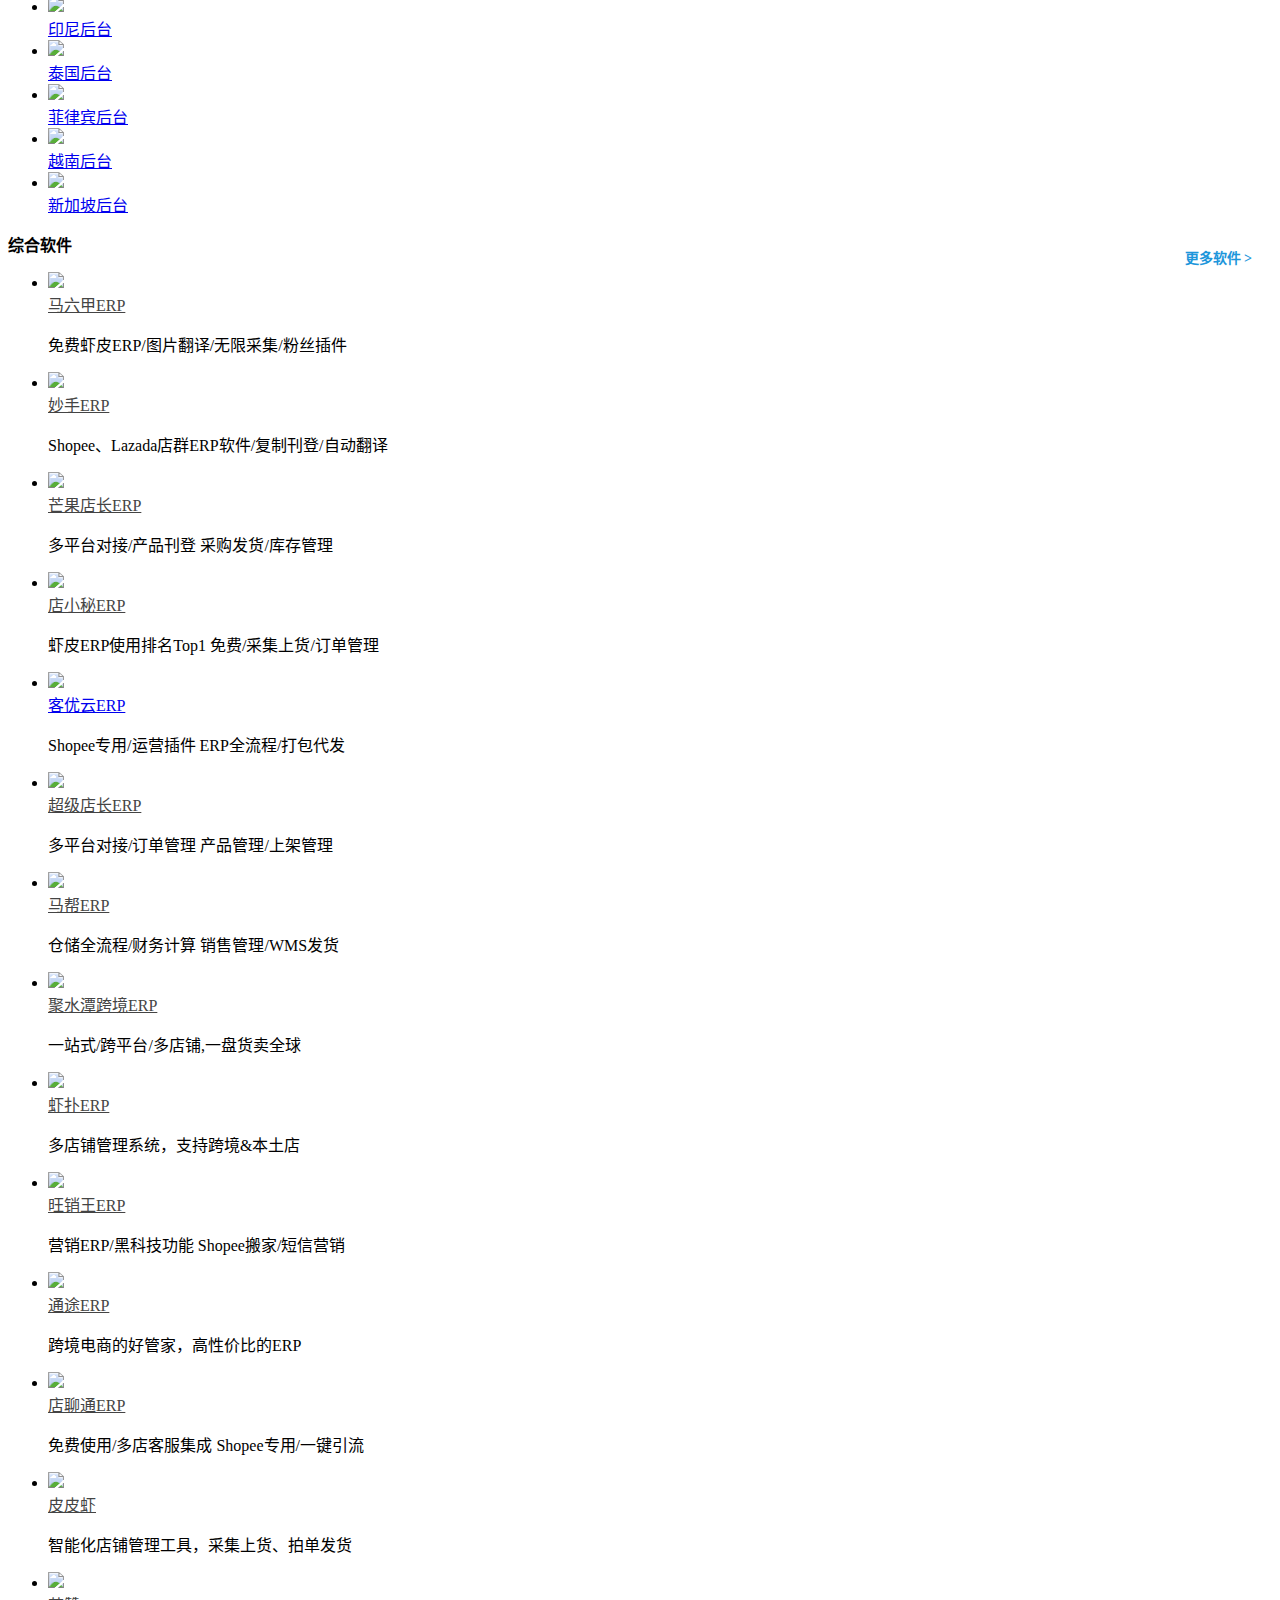
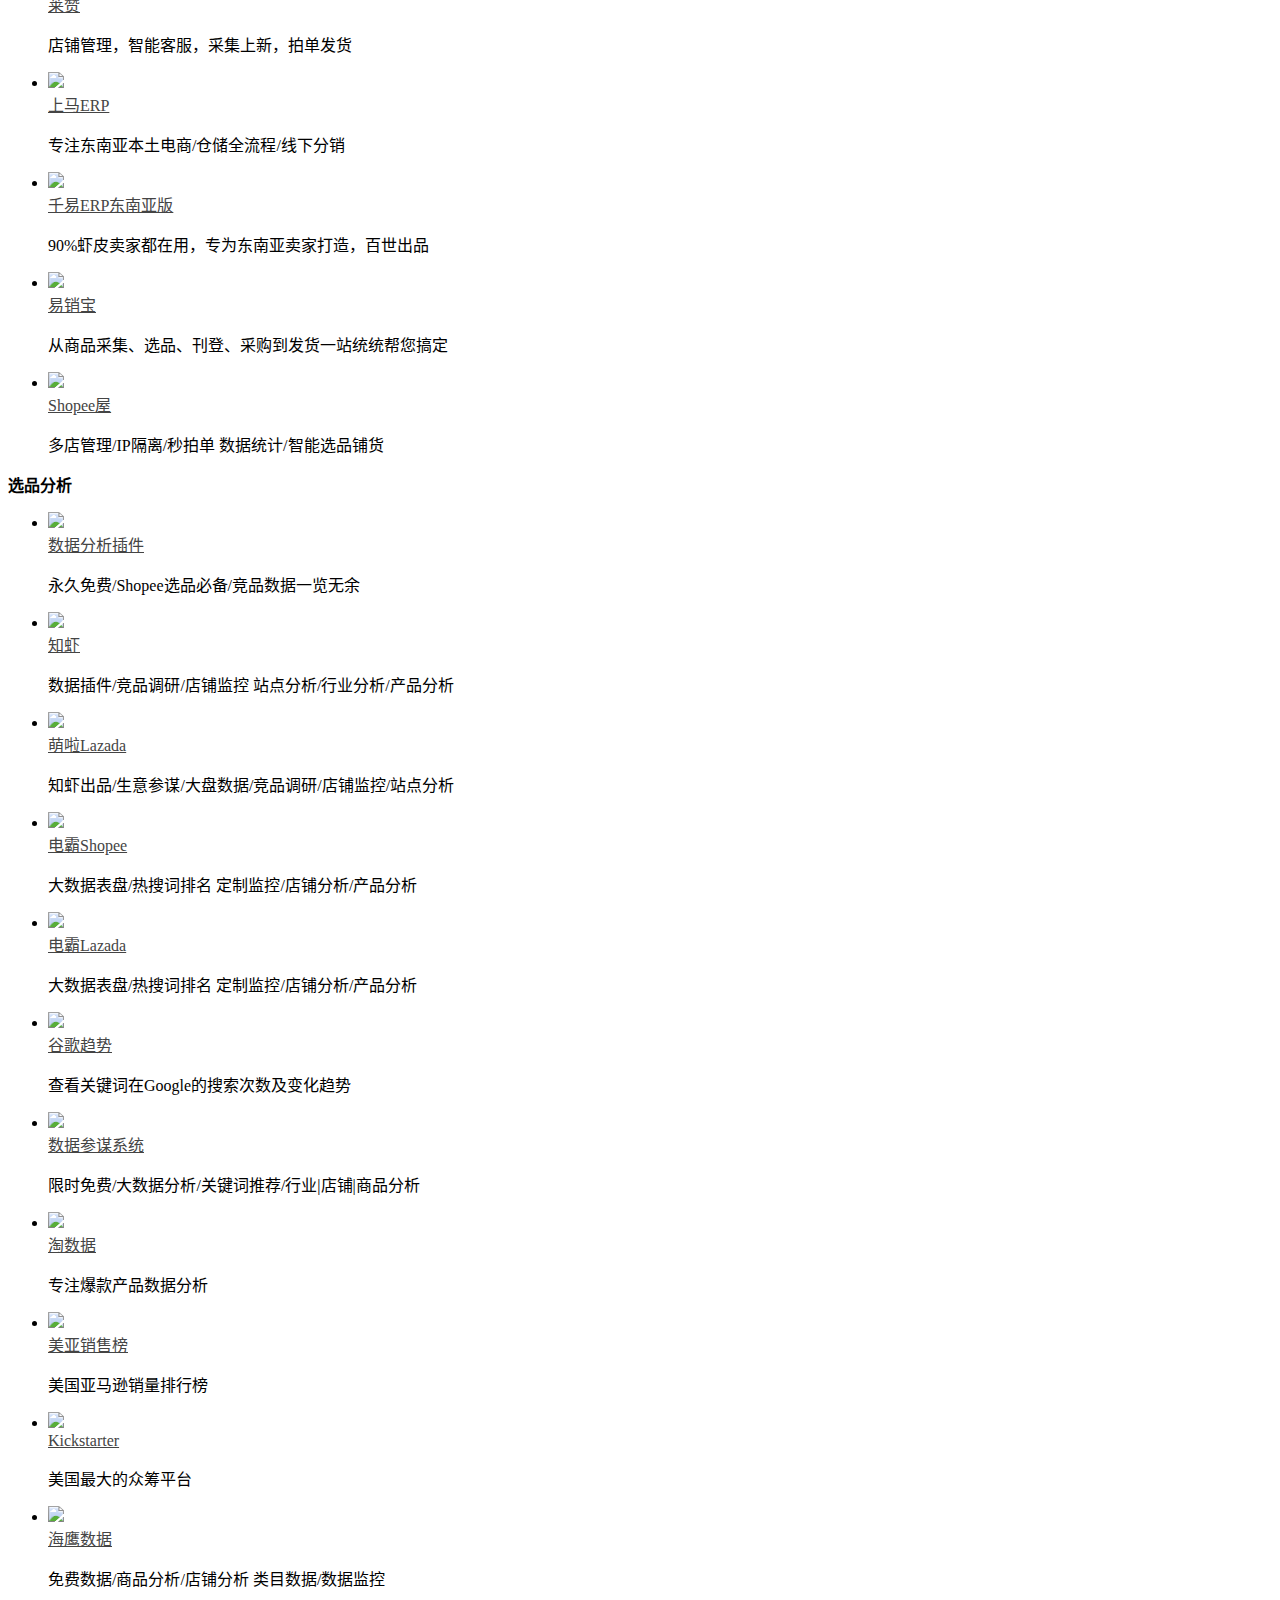
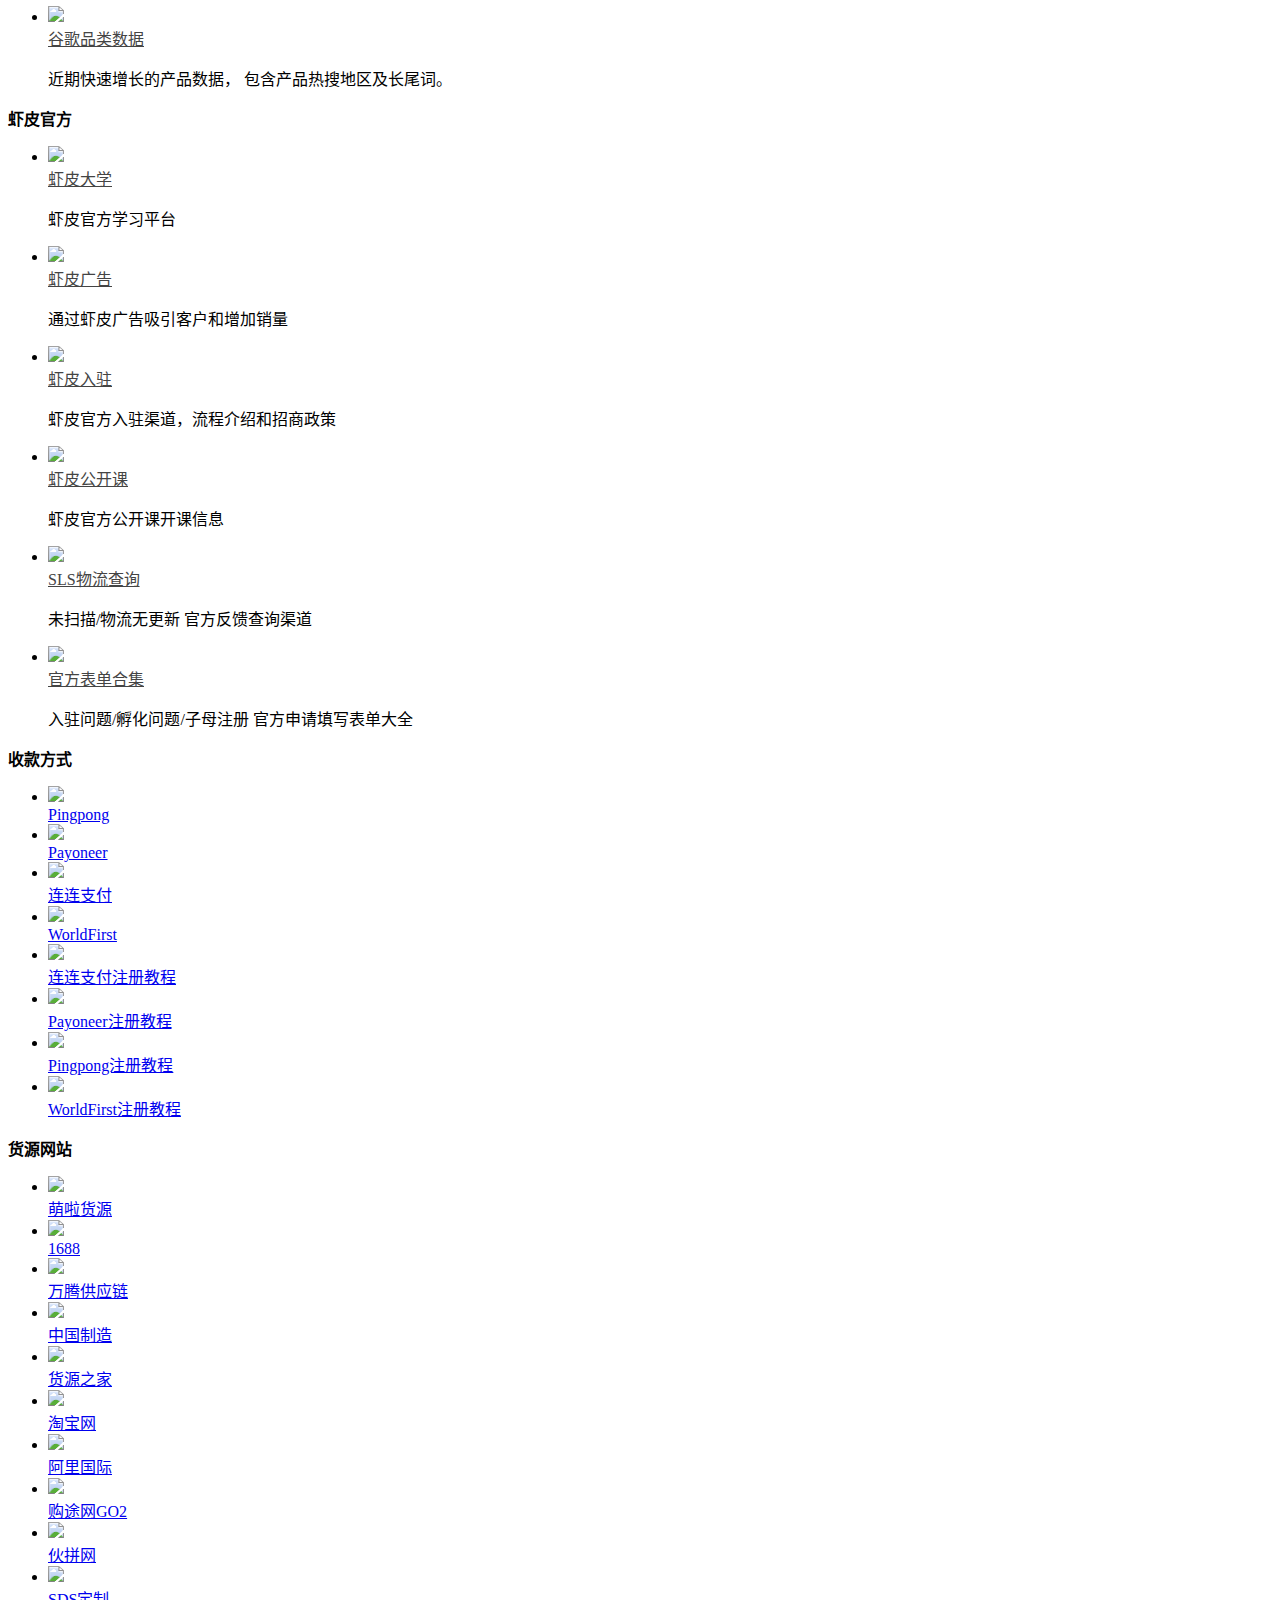
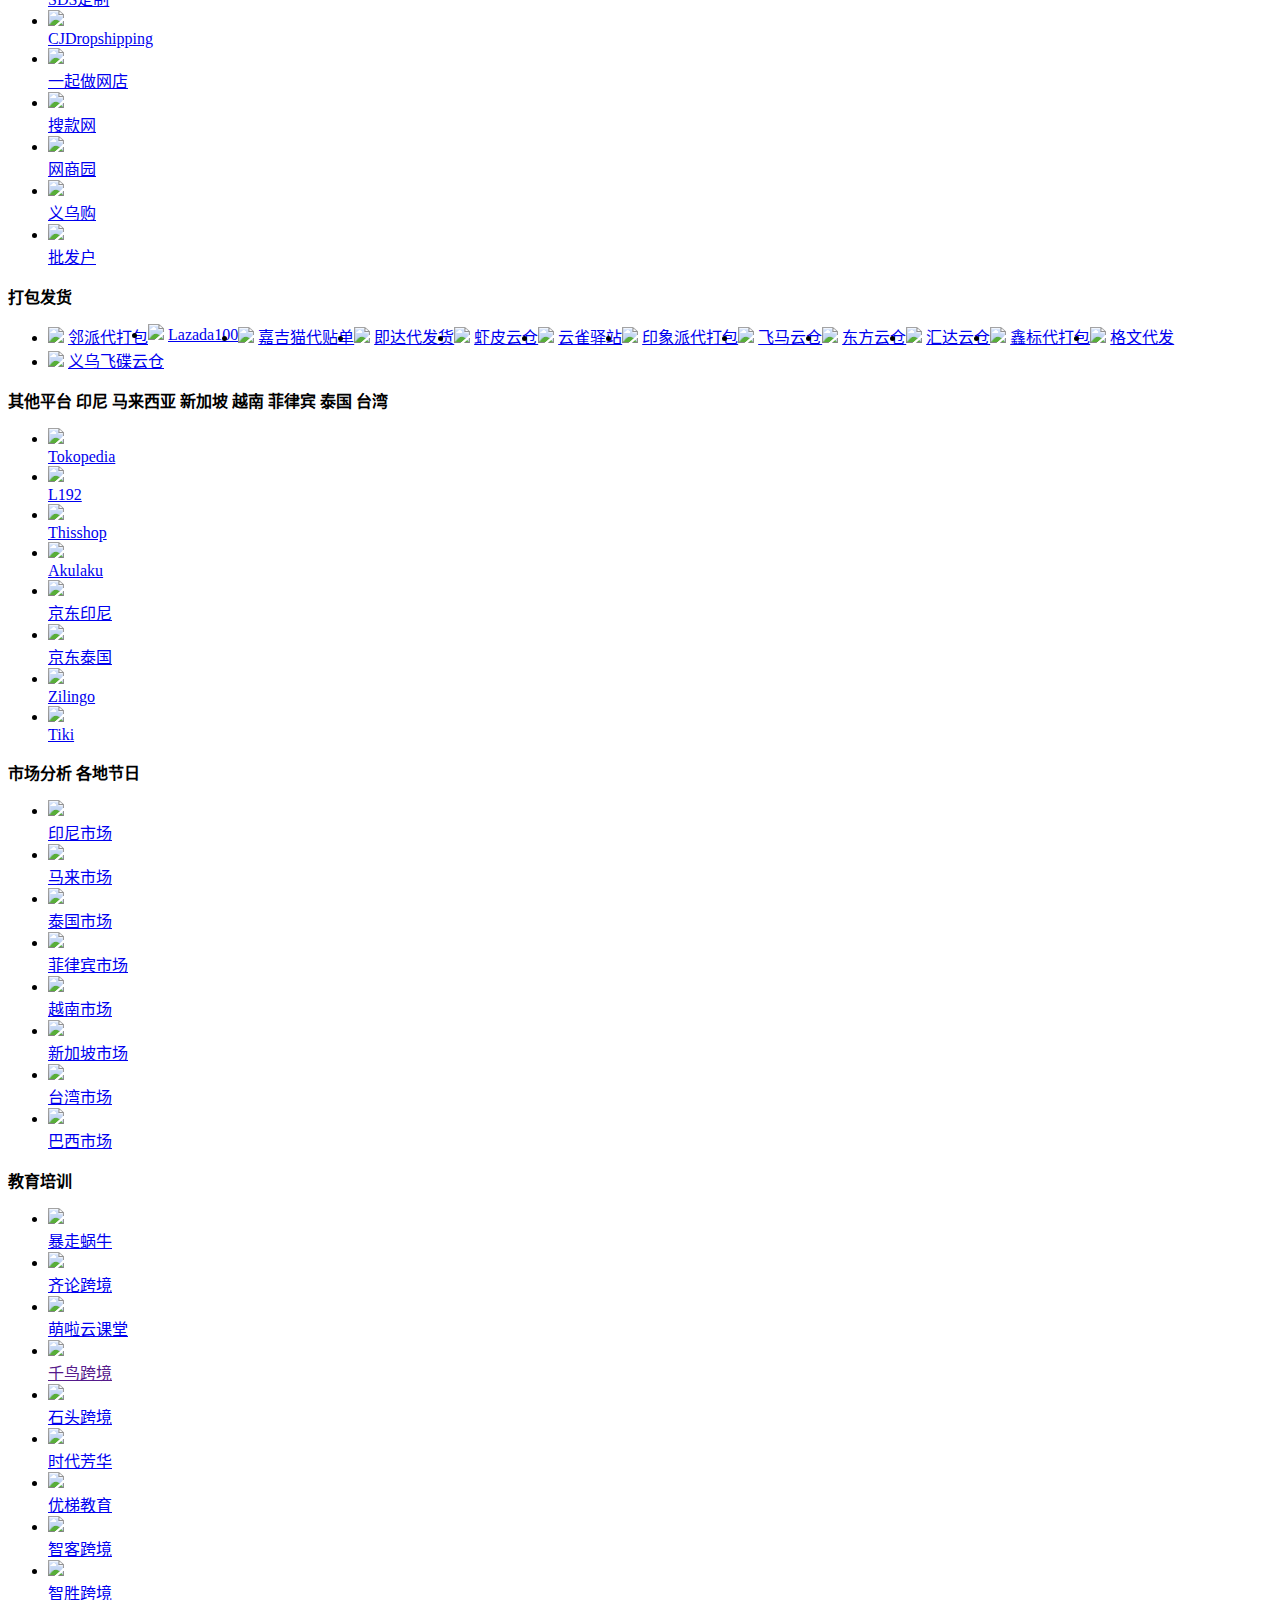
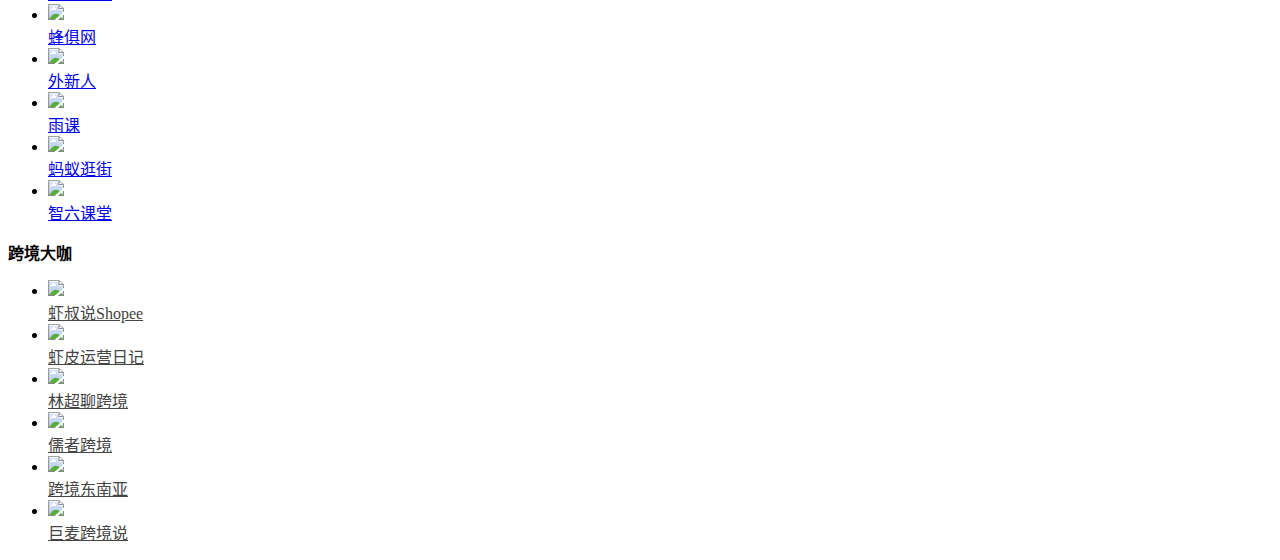
==== commit d0757fe0: "图片 css 变成cdn" ====
--- a/Index.html
+++ b/Index.html
@@ -18,11 +18,11 @@
     <title>Fpay东南亚跨境导航-Shopee虾皮、Lazada卖家导航栏</title>  -    <link rel="shortcut icon" href="view/img/favicon.ico"/>--    <link rel="icon" sizes="32x32" href="view/img/favicon.ico">--    <link rel="Bookmark" href="view/img/favicon.ico"/>+    <link rel="shortcut icon" href="https://fpayvn.cn/zb_users/upload/2021/08/202108241629770083500454.png"/>++    <link rel="icon" sizes="32x32" href="https://fpayvn.cn/zb_users/upload/2021/08/202108241629770083500454.png"/>++    <link rel="Bookmark" href="https://fpayvn.cn/zb_users/upload/2021/08/202108241629770083500454.png"/>       <style>@@ -583,7 +583,7 @@
                                                     <li><a href="https://xiapi.xiapibuy.com/" target="_blank"><img  -                                                            src="images/12.png"><span>台湾站</span></a>+                                                            src="https://fpayblog.oss-cn-beijing.aliyuncs.com/south_navigation/images/12.png?versionId=CAEQFRiBgIDByrry3BciIGNhZDFiYjY1ZWZjZDRiNDFiMzYwOTk5MDRjMTViMWRl"><span>台湾站</span></a>                                                      </li> @@ -591,7 +591,7 @@
                                                     <li><a href="https://shopee.com.my/" target="_blank"><img  -                                                            src="images/13.png"><span>马来站</span></a>+                                                            src="https://fpayblog.oss-cn-beijing.aliyuncs.com/south_navigation/images/13.png"><span>马来站</span></a>                                                      </li> @@ -599,7 +599,7 @@
                                                     <li><a href="https://shopee.ph/" target="_blank"><img  -                                                            src="images/14.png"><span>菲律宾站</span></a>+                                                            src="https://fpayblog.oss-cn-beijing.aliyuncs.com/south_navigation/images/14.png"><span>菲律宾站</span></a>                                                      </li> @@ -607,7 +607,7 @@
                                                     <li><a href="https://shopee.co.id/" target="_blank"><img  -                                                            src="images/15.png"><span>印尼站</span></a>+                                                            src="https://fpayblog.oss-cn-beijing.aliyuncs.com/south_navigation/images/15.png"><span>印尼站</span></a>                                                      </li> @@ -615,7 +615,7 @@
                                                     <li><a href="https://shopee.co.th/" target="_blank"><img  -                                                            src="images/16.png"><span>泰国站</span></a>+                                                            src="https://fpayblog.oss-cn-beijing.aliyuncs.com/south_navigation/images/16.png"><span>泰国站</span></a>                                                      </li> @@ -623,7 +623,7 @@
                                                     <li><a href="https://shopee.vn/" target="_blank"><img  -                                                            src="images/17.png"><span>越南站</span></a>+                                                            src="https://fpayblog.oss-cn-beijing.aliyuncs.com/south_navigation/images/17.png"><span>越南站</span></a>                                                      </li> @@ -631,7 +631,7 @@
                                                     <li><a href="https://shopee.sg/" target="_blank"><img  -                                                            src="images/18.png"><span>新加坡站</span></a>+                                                            src="https://fpayblog.oss-cn-beijing.aliyuncs.com/south_navigation/images/18.png"><span>新加坡站</span></a>                                                      </li> @@ -639,7 +639,7 @@
                                                     <li><a href="https://shopee.com.br/" target="_blank"><img  -                                                            src="images/19.png"><span>巴西站</span></a>+                                                            src="https://fpayblog.oss-cn-beijing.aliyuncs.com/south_navigation/images/19.png"><span>巴西站</span></a>                                                      </li> @@ -647,7 +647,7 @@
                                                     <li><a href="https://shopee.com.mx/" target="_blank"><img  -                                                            src="images/20.png"><span>墨西哥站</span></a>+                                                            src="https://fpayblog.oss-cn-beijing.aliyuncs.com/south_navigation/images/20.png"><span>墨西哥站</span></a>                                                      </li> @@ -655,7 +655,7 @@
                                                     <li><a href="http://translate.google.cn/" target="_blank"><img  -                                                            src="images/21.png"><span>谷歌翻译</span></a>+                                                            src="https://fpayblog.oss-cn-beijing.aliyuncs.com/south_navigation/images/21.png"><span>谷歌翻译</span></a>                                                      </li> @@ -663,7 +663,7 @@
                                                     <li><a href="https://tb.g2h3.com/5ImsF" target="_blank"><img  -                                                            src="images/22.png"><span>1688</span></a>+                                                            src="https://fpayblog.oss-cn-beijing.aliyuncs.com/south_navigation/images/22.png"><span>1688</span></a>                                                      </li> @@ -671,7 +671,7 @@
                                                     <li><a href="https://www.dny123.com/shopee" target="_blank"><img  -                                                            src="images/23.png"><span>虾皮知识大纲</span></a>+                                                            src="https://fpayblog.oss-cn-beijing.aliyuncs.com/south_navigation/images/23.png"><span>虾皮知识大纲</span></a>                                                      </li> @@ -679,7 +679,7 @@
                                                     <li><a href="https://seller.xiapi.shopee.cn/" target="_blank"><img  -                                                            src="images/24.png"><span>台湾后台</span></a>+                                                            src="https://fpayblog.oss-cn-beijing.aliyuncs.com/south_navigation/images/24.png"><span>台湾后台</span></a>                                                      </li> @@ -687,7 +687,7 @@
                                                     <li><a href="https://seller.my.shopee.cn/" target="_blank"><img  -                                                            src="images/25.png"><span>马来后台</span></a>+                                                            src="https://fpayblog.oss-cn-beijing.aliyuncs.com/south_navigation/images/25.png"><span>马来后台</span></a>                                                      </li> @@ -695,7 +695,7 @@
                                                     <li><a href="https://seller.ph.shopee.cn/" target="_blank"><img  -                                                            src="images/26.png"><span>菲律宾后台</span></a>+                                                            src="https://fpayblog.oss-cn-beijing.aliyuncs.com/south_navigation/images/26.png"><span>菲律宾后台</span></a>                                                      </li> @@ -703,7 +703,7 @@
                                                     <li><a href="https://seller.id.shopee.cn/" target="_blank"><img  -                                                            src="images/27.png"><span>印尼后台</span></a>+                                                            src="https://fpayblog.oss-cn-beijing.aliyuncs.com/south_navigation/images/27.png"><span>印尼后台</span></a>                                                      </li> @@ -711,7 +711,7 @@
                                                     <li><a href="https://seller.th.shopee.cn/" target="_blank"><img  -                                                            src="images/28.png"><span>泰国后台</span></a>+                                                            src="https://fpayblog.oss-cn-beijing.aliyuncs.com/south_navigation/images/28.png"><span>泰国后台</span></a>                                                      </li> @@ -719,7 +719,7 @@
                                                     <li><a href="https://seller.vn.shopee.cn/" target="_blank"><img  -                                                            src="images/29.png"><span>越南后台</span></a>+                                                            src="https://fpayblog.oss-cn-beijing.aliyuncs.com/south_navigation/images/29.png"><span>越南后台</span></a>                                                      </li> @@ -727,7 +727,7 @@
                                                     <li><a href="https://seller.sg.shopee.cn/" target="_blank"><img  -                                                            src="images/30.png"><span>新加坡后台</span></a>+                                                            src="https://fpayblog.oss-cn-beijing.aliyuncs.com/south_navigation/images/30.png"><span>新加坡后台</span></a>                                                      </li> @@ -735,7 +735,7 @@
                                                     <li><a href="https://seller.br.shopee.cn/" target="_blank"><img  -                                                            src="images/31.png"><span>巴西后台</span></a>+                                                            src="https://fpayblog.oss-cn-beijing.aliyuncs.com/south_navigation/images/31.png"><span>巴西后台</span></a>                                                      </li> @@ -743,7 +743,7 @@
                                                     <li><a href="https://seller.mx.shopee.cn/" target="_blank"><img  -                                                            src="images/32.png"><span>墨西哥后台</span></a>+                                                            src="https://fpayblog.oss-cn-beijing.aliyuncs.com/south_navigation/images/32.png"><span>墨西哥后台</span></a>                                                      </li> @@ -751,7 +751,7 @@
                                                     <li><a href="https://subaccount.shopee.com/" target="_blank"><img  -                                                            src="images/33.png"><span>子母账号</span></a>+                                                            src="https://fpayblog.oss-cn-beijing.aliyuncs.com/south_navigation/images/33.png"><span>子母账号</span></a>                                                      </li> @@ -760,7 +760,7 @@
                                                            target="_blank"><img  -                                                            src="images/211.jpg"><span>中国卖家中心</span></a>+                                                            src="https://fpayblog.oss-cn-beijing.aliyuncs.com/south_navigation/images/211.jpg"><span>中国卖家中心</span></a>                                                      </li> @@ -768,7 +768,7 @@
                                                     <li><a href="https://www.dny123.com/zhoubao" target="_blank"><img  -                                                            src="images/212.jpg"><span>市场周报</span></a>+                                                            src="https://fpayblog.oss-cn-beijing.aliyuncs.com/south_navigation/images/212.jpg"><span>市场周报</span></a>                                                      </li> @@ -808,7 +808,7 @@
                                                     <li><a href="https://www.lazada.com.my/" target="_blank"><img  -                                                            src="images/34.png"><span>马来站</span></a>+                                                            src="https://fpayblog.oss-cn-beijing.aliyuncs.com/south_navigation/images/34.png"><span>马来站</span></a>                                                      </li> @@ -816,7 +816,7 @@
                                                     <li><a href="https://www.lazada.com.ph/" target="_blank"><img  -                                                            src="images/35.png"><span>菲律宾站</span></a>+                                                            src="https://fpayblog.oss-cn-beijing.aliyuncs.com/south_navigation/images/35.png"><span>菲律宾站</span></a>                                                      </li> @@ -824,7 +824,7 @@
                                                     <li><a href="https://www.lazada.co.id/" target="_blank"><img  -                                                            src="images/36.png"><span>印尼站</span></a>+                                                            src="https://fpayblog.oss-cn-beijing.aliyuncs.com/south_navigation/images/36.png"><span>印尼站</span></a>                                                      </li> @@ -832,7 +832,7 @@
                                                     <li><a href="https://www.lazada.co.th/" target="_blank"><img  -                                                            src="images/37.png"><span>泰国站</span></a>+                                                            src="https://fpayblog.oss-cn-beijing.aliyuncs.com/south_navigation/images/37.png"><span>泰国站</span></a>                                                      </li> @@ -840,7 +840,7 @@
                                                     <li><a href="https://www.lazada.vn/" target="_blank"><img  -                                                            src="images/38.png"><span>越南站</span></a>+                                                            src="https://fpayblog.oss-cn-beijing.aliyuncs.com/south_navigation/images/38.png"><span>越南站</span></a>                                                      </li> @@ -848,7 +848,7 @@
                                                     <li><a href="https://www.lazada.sg/" target="_blank"><img  -                                                            src="images/39.png"><span>新加坡站</span></a>+                                                            src="https://fpayblog.oss-cn-beijing.aliyuncs.com/south_navigation/images/39.png"><span>新加坡站</span></a>                                                      </li> @@ -857,7 +857,7 @@
                                                            target="_blank"><img  -                                                            src="images/40.png"><span>Lazada后台</span></a>+                                                            src="https://fpayblog.oss-cn-beijing.aliyuncs.com/south_navigation/images/40.png"><span>Lazada后台</span></a>                                                      </li> @@ -865,7 +865,7 @@
                                                     <li><a href="https://education.lazada.com/" target="_blank"><img  -                                                            src="images/41.png"><span>Lazada大学</span></a>+                                                            src="https://fpayblog.oss-cn-beijing.aliyuncs.com/south_navigation/images/41.png"><span>Lazada大学</span></a>                                                      </li> @@ -874,7 +874,7 @@
                                                            target="_blank"><img  -                                                            src="images/42.png"><span>绿色入驻通道</span></a>+                                                            src="https://fpayblog.oss-cn-beijing.aliyuncs.com/south_navigation/images/42.png"><span>绿色入驻通道</span></a>                                                      </li> @@ -882,7 +882,7 @@
                                                     <li><a href="https://www.dny123.com/tools-lazadakw" target="_blank"><img  -                                                            src="images/43.png"><span>长尾词挖掘</span></a>+                                                            src="https://fpayblog.oss-cn-beijing.aliyuncs.com/south_navigation/images/43.png"><span>长尾词挖掘</span></a>                                                      </li> @@ -890,7 +890,7 @@
                                                     <li><a href="https://www.dny123.com/lazadakefu" target="_blank"><img  -                                                            src="images/44.png"><span>客服联系方式</span></a>+                                                            src="https://fpayblog.oss-cn-beijing.aliyuncs.com/south_navigation/images/44.png"><span>客服联系方式</span></a>                                                      </li> @@ -898,7 +898,7 @@
                                                     <li><a href="https://www.dny123.com/lazada" target="_blank"><img  -                                                            src="images/45.png"><span>Lazada知识大纲</span></a>+                                                            src="https://fpayblog.oss-cn-beijing.aliyuncs.com/south_navigation/images/45.png"><span>Lazada知识大纲</span></a>                                                      </li> @@ -1058,7 +1058,7 @@
 <!--                                                </li>-->  -                                                <li><img src="images/213.jpg" width="16px">&nbsp;<a+                                                <li><img src="https://fpayblog.oss-cn-beijing.aliyuncs.com/south_navigation/images/213.jpg" width="16px">&nbsp;<a                                                           href="https://www.kuaidi100.com/"@@ -1070,7 +1070,7 @@
                                                 </li>  -                                                <li><img src="images/51.png" width="16px">&nbsp;<a+                                                <li><img src="https://fpayblog.oss-cn-beijing.aliyuncs.com/south_navigation/images/51.png" width="16px">&nbsp;<a                                                           href="/tools-haoping"@@ -1082,7 +1082,7 @@
                                                 </li>  -                                                <li><img src="images/52.png" width="16px">&nbsp;<a+                                                <li><img src="https://fpayblog.oss-cn-beijing.aliyuncs.com/south_navigation/images/52.png" width="16px">&nbsp;<a                                                           href="https://solutions.shopee.cn/sellers/delivery-calculator/?fr=wxwork"@@ -1094,7 +1094,7 @@
                                                 </li>  -                                                <li><img src="images/53.png" width="16px">&nbsp;<a+                                                <li><img src="https://fpayblog.oss-cn-beijing.aliyuncs.com/south_navigation/images/53.png" width="16px">&nbsp;<a                                                           href="/tools-emoji"@@ -1106,7 +1106,7 @@
                                                 </li>  -                                                <li><img src="images/54.png" width="16px">&nbsp;<a+                                                <li><img src="https://fpayblog.oss-cn-beijing.aliyuncs.com/south_navigation/images/54.png" width="16px">&nbsp;<a                                                           href="https://www.alifanyi.com/login.html?redirect=/picture/offlinePicture.html"@@ -1118,7 +1118,7 @@
                                                 </li>  -                                                <li><img src="images/55.png" width="16px">&nbsp;<a+                                                <li><img src="https://fpayblog.oss-cn-beijing.aliyuncs.com/south_navigation/images/55.png" width="16px">&nbsp;<a                                                           href="https://www.gaoding.com/utms/e809862693160b91d2c43db4b6a18287"@@ -1130,7 +1130,7 @@
                                                 </li>  -                                                <li><img src="images/56.png" width="16px">&nbsp;<a+                                                <li><img src="https://fpayblog.oss-cn-beijing.aliyuncs.com/south_navigation/images/56.png" width="16px">&nbsp;<a                                                           href="https://www.dny123.com/tools-biaotishengchengqi"@@ -1142,7 +1142,7 @@
                                                 </li>  -                                                <li><img src="images/57.png" width="16px">&nbsp;<a+                                                <li><img src="https://fpayblog.oss-cn-beijing.aliyuncs.com/south_navigation/images/57.png" width="16px">&nbsp;<a                                                           href="/shopeeck"@@ -1154,7 +1154,7 @@
                                                 </li>  -                                                <li><img src="images/58.png" width="16px">&nbsp;<a+                                                <li><img src="https://fpayblog.oss-cn-beijing.aliyuncs.com/south_navigation/images/58.png" width="16px">&nbsp;<a                                                           href="/shopeekefu"@@ -1166,7 +1166,7 @@
                                                 </li>  -                                                <li><img src="images/59.png" width="16px">&nbsp;<a+                                                <li><img src="https://fpayblog.oss-cn-beijing.aliyuncs.com/south_navigation/images/59.png" width="16px">&nbsp;<a                                                           href="http://www.dny123.com/anzhuo"@@ -1178,7 +1178,7 @@
                                                 </li>  -                                                <li><img src="images/60.png" width="16px">&nbsp;<a+                                                <li><img src="https://fpayblog.oss-cn-beijing.aliyuncs.com/south_navigation/images/60.png" width="16px">&nbsp;<a                                                           href="http://www.dny123.com/apple"@@ -1190,7 +1190,7 @@
                                                 </li>  -                                                <li><img src="images/61.png" width="16px">&nbsp;<a+                                                <li><img src="https://fpayblog.oss-cn-beijing.aliyuncs.com/south_navigation/images/61.png" width="16px">&nbsp;<a                                                           href="/dingjiabiao"@@ -1202,7 +1202,7 @@
                                                 </li>  -                                                <li><img src="images/62.png" width="16px">&nbsp;<a+                                                <li><img src="https://fpayblog.oss-cn-beijing.aliyuncs.com/south_navigation/images/62.png" width="16px">&nbsp;<a                                                           href="http://app.shopee.cn/a/app-0307a31239006a92/v1/nodes/012b9000ad2811e9b3aaf39180006335/actions"@@ -1214,7 +1214,7 @@
                                                 </li>  -                                                <li><img src="images/63.png" width="16px">&nbsp;<a+                                                <li><img src="https://fpayblog.oss-cn-beijing.aliyuncs.com/south_navigation/images/63.png" width="16px">&nbsp;<a                                                           href="/zhoubao"@@ -1226,7 +1226,7 @@
                                                 </li>  -                                                <li><img src="images/64.png" width="16px">&nbsp;<a+                                                <li><img src="https://fpayblog.oss-cn-beijing.aliyuncs.com/south_navigation/images/64.png" width="16px">&nbsp;<a                                                           href="https://www.dny123.com/thread-5705.htm"@@ -1238,7 +1238,7 @@
                                                 </li>  -                                                <li><img src="images/65.png" width="16px">&nbsp;<a+                                                <li><img src="https://fpayblog.oss-cn-beijing.aliyuncs.com/south_navigation/images/65.png" width="16px">&nbsp;<a                                                           href="/tools-toggle"@@ -1250,7 +1250,7 @@
                                                 </li>  -                                                <li><img src="images/66.png" width="16px">&nbsp;<a+                                                <li><img src="https://fpayblog.oss-cn-beijing.aliyuncs.com/south_navigation/images/66.png" width="16px">&nbsp;<a                                                           href="https://fanyi.baidu.com/"@@ -1262,7 +1262,7 @@
                                                 </li>  -                                                <li><img src="images/67.png" width="16px">&nbsp;<a+                                                <li><img src="https://fpayblog.oss-cn-beijing.aliyuncs.com/south_navigation/images/67.png" width="16px">&nbsp;<a                                                           href="https://www.facebook.com/"@@ -1274,7 +1274,7 @@
                                                 </li>  -                                                <li><img src="images/68.png" width="16px">&nbsp;<a+                                                <li><img src="https://fpayblog.oss-cn-beijing.aliyuncs.com/south_navigation/images/68.png" width="16px">&nbsp;<a                                                           href="http://www.youtube.com/"@@ -1286,7 +1286,7 @@
                                                 </li>  -                                                <li><img src="images/69.png" width="16px">&nbsp;<a+                                                <li><img src="https://fpayblog.oss-cn-beijing.aliyuncs.com/south_navigation/images/69.png" width="16px">&nbsp;<a                                                           href="https://www.amz123.com/tools-dnyfanyi"@@ -1298,7 +1298,7 @@
                                                 </li>  -                                                <li><img src="images/70.png" width="16px">&nbsp;<a+                                                <li><img src="https://fpayblog.oss-cn-beijing.aliyuncs.com/south_navigation/images/70.png" width="16px">&nbsp;<a                                                           href="https://www.dny123.com/tools-cover"@@ -1310,7 +1310,7 @@
                                                 </li>  -                                                <li><img src="images/71.png" width="16px">&nbsp;<a+                                                <li><img src="https://fpayblog.oss-cn-beijing.aliyuncs.com/south_navigation/images/71.png" width="16px">&nbsp;<a                                                           href="https://www.dny123.com/map"@@ -1322,7 +1322,7 @@
                                                 </li>  -                                                <li><img src="images/72.png" width="16px">&nbsp;<a+                                                <li><img src="https://fpayblog.oss-cn-beijing.aliyuncs.com/south_navigation/images/72.png" width="16px">&nbsp;<a                                                           href="https://www.dny123.com/zixun"@@ -1334,7 +1334,7 @@
                                                 </li>  -                                                <li><img src="images/73.png" width="16px">&nbsp;<a+                                                <li><img src="https://fpayblog.oss-cn-beijing.aliyuncs.com/south_navigation/images/73.png" width="16px">&nbsp;<a                                                           href="https://www.dny123.com/tools-getid"@@ -1346,7 +1346,7 @@
                                                 </li>  -                                                <li><img src="images/214.jpg" width="16px">&nbsp;<a+                                                <li><img src="https://fpayblog.oss-cn-beijing.aliyuncs.com/south_navigation/images/214.jpg" width="16px">&nbsp;<a                                                           href="https://www.dny123.com/tongdao.htm"@@ -1405,7 +1405,7 @@
                                                         <div class="item-card m49">  -                                                            <div class="icons"><img src="images/74.png"></div>+                                                            <div class="icons"><img src="https://fpayblog.oss-cn-beijing.aliyuncs.com/south_navigation/images/74.png"></div>                                                               <div class="contents"><a@@ -1425,7 +1425,7 @@
                                                         <div class="item-card m49">  -                                                            <div class="icons"><img src="images/75.png"></div>+                                                            <div class="icons"><img src="https://fpayblog.oss-cn-beijing.aliyuncs.com/south_navigation/images/75.png"></div>                                                               <div class="contents"><a href="https://seller.shopee.co.id/"@@ -1445,7 +1445,7 @@
                                                         <div class="item-card m49">  -                                                            <div class="icons"><img src="images/76.png"></div>+                                                            <div class="icons"><img src="https://fpayblog.oss-cn-beijing.aliyuncs.com/south_navigation/images/76.png"></div>                                                               <div class="contents"><a href="https://seller.shopee.co.th/"@@ -1465,7 +1465,7 @@
                                                         <div class="item-card m49">  -                                                            <div class="icons"><img src="images/77.png"></div>+                                                            <div class="icons"><img src="https://fpayblog.oss-cn-beijing.aliyuncs.com/south_navigation/images/77.png"></div>                                                               <div class="contents"><a href="https://seller.shopee.ph/"@@ -1485,7 +1485,7 @@
                                                         <div class="item-card m49">  -                                                            <div class="icons"><img src="images/78.png"></div>+                                                            <div class="icons"><img src="https://fpayblog.oss-cn-beijing.aliyuncs.com/south_navigation/images/78.png"></div>                                                               <div class="contents"><a href="https://banhang.shopee.vn"@@ -1505,7 +1505,7 @@
                                                         <div class="item-card m49">  -                                                            <div class="icons"><img src="images/79.png"></div>+                                                            <div class="icons"><img src="https://fpayblog.oss-cn-beijing.aliyuncs.com/south_navigation/images/79.png"></div>                                                               <div class="contents"><a href="https://seller.shopee.sg/"@@ -1525,7 +1525,7 @@
                                                         <div class="item-card m49">  -                                                            <div class="icons"><img src="images/80.png"></div>+                                                            <div class="icons"><img src="https://fpayblog.oss-cn-beijing.aliyuncs.com/south_navigation/images/80.png"></div>                                                               <div class="contents"><a href="https://seller.shopee.tw/"@@ -1545,7 +1545,7 @@
                                                         <div class="item-card m49">  -                                                            <div class="icons"><img src="images/81.png"></div>+                                                            <div class="icons"><img src="https://fpayblog.oss-cn-beijing.aliyuncs.com/south_navigation/images/81.png"></div>                                                               <div class="contents"><a@@ -1565,7 +1565,7 @@
                                                         <div class="item-card m49">  -                                                            <div class="icons"><img src="images/82.png"></div>+                                                            <div class="icons"><img src="https://fpayblog.oss-cn-beijing.aliyuncs.com/south_navigation/images/82.png"></div>                                                               <div class="contents"><a@@ -1586,7 +1586,7 @@
                                                         <div class="item-card m49">  -                                                            <div class="icons"><img src="images/83.png"></div>+                                                            <div class="icons"><img src="https://fpayblog.oss-cn-beijing.aliyuncs.com/south_navigation/images/83.png"></div>                                                               <div class="contents"><a@@ -1607,7 +1607,7 @@
                                                         <div class="item-card m49">  -                                                            <div class="icons"><img src="images/84.png"></div>+                                                            <div class="icons"><img src="https://fpayblog.oss-cn-beijing.aliyuncs.com/south_navigation/images/84.png"></div>                                                               <div class="contents"><a@@ -1628,7 +1628,7 @@
                                                         <div class="item-card m49">  -                                                            <div class="icons"><img src="images/85.png"></div>+                                                            <div class="icons"><img src="https://fpayblog.oss-cn-beijing.aliyuncs.com/south_navigation/images/85.png"></div>                                                               <div class="contents"><a@@ -1649,7 +1649,7 @@
                                                         <div class="item-card m49">  -                                                            <div class="icons"><img src="images/86.png"></div>+                                                            <div class="icons"><img src="https://fpayblog.oss-cn-beijing.aliyuncs.com/south_navigation/images/86.png"></div>                                                               <div class="contents"><a@@ -1670,7 +1670,7 @@
                                                         <div class="item-card m49">  -                                                            <div class="icons"><img src="images/87.png"></div>+                                                            <div class="icons"><img src="https://fpayblog.oss-cn-beijing.aliyuncs.com/south_navigation/images/87.png"></div>                                                               <div class="contents"><a@@ -1723,7 +1723,7 @@
 <!--                                                        <div class="item-card   ">-->  -<!--                                                            <div class="icons"><img src="images/88.png"></div>-->+<!--                                                            <div class="icons"><img src="https://fpayblog.oss-cn-beijing.aliyuncs.com/south_navigation/images/88.png"></div>-->   <!--                                                            <div class="contents"><a href="/forum-1.htm"-->@@ -1906,7 +1906,7 @@
                                                         <div class="item-card   ">  -                                                            <div class="icons"><img src="images/215.jpg"></div>+                                                            <div class="icons"><img src="https://fpayblog.oss-cn-beijing.aliyuncs.com/south_navigation/images/215.jpg"></div>                                                               <div class="contents"><a@@ -1932,7 +1932,7 @@
                                                         <div class="item-card   ">  -                                                            <div class="icons"><img src="images/216.jpg"></div>+                                                            <div class="icons"><img src="https://fpayblog.oss-cn-beijing.aliyuncs.com/south_navigation/images/216.jpg"></div>                                                               <div class="contents"><a@@ -1959,7 +1959,7 @@
                                                         <div class="item-card   ">  -                                                            <div class="icons"><img src="images/95.png"></div>+                                                            <div class="icons"><img src="https://fpayblog.oss-cn-beijing.aliyuncs.com/south_navigation/images/95.png"></div>                                                               <div class="contents"><a href="http://www.mangoerp.com/"@@ -1984,7 +1984,7 @@
                                                         <div class="item-card   ">  -                                                            <div class="icons"><img src="images/96.png"></div>+                                                            <div class="icons"><img src="https://fpayblog.oss-cn-beijing.aliyuncs.com/south_navigation/images/96.png"></div>                                                               <div class="contents"><a href="https://www.dianxiaomi.com/"@@ -2010,7 +2010,7 @@
                                                         <div class="item-card   ">  -                                                            <div class="icons"><img src="images/97.png"></div>+                                                            <div class="icons"><img src="https://fpayblog.oss-cn-beijing.aliyuncs.com/south_navigation/images/97.png"></div>                                                               <div class="contents"><a@@ -2037,7 +2037,7 @@
                                                         <div class="item-card   ">  -                                                            <div class="icons"><img src="images/217.jpg"></div>+                                                            <div class="icons"><img src="https://fpayblog.oss-cn-beijing.aliyuncs.com/south_navigation/images/217.jpg"></div>                                                               <div class="contents"><a href="https://www.superseller.cn/"@@ -2062,7 +2062,7 @@
                                                         <div class="item-card   ">  -                                                            <div class="icons"><img src="images/98.png"></div>+                                                            <div class="icons"><img src="https://fpayblog.oss-cn-beijing.aliyuncs.com/south_navigation/images/98.png"></div>                                                               <div class="contents"><a href="https://www.mabangerp.com/"@@ -2087,7 +2087,7 @@
                                                         <div class="item-card   ">  -                                                            <div class="icons"><img src="images/218.jpg"></div>+                                                            <div class="icons"><img src="https://fpayblog.oss-cn-beijing.aliyuncs.com/south_navigation/images/218.jpg"></div>                                                               <div class="contents"><a@@ -2113,7 +2113,7 @@
                                                         <div class="item-card   ">  -                                                            <div class="icons"><img src="images/99.png"></div>+                                                            <div class="icons"><img src="https://fpayblog.oss-cn-beijing.aliyuncs.com/south_navigation/images/99.png"></div>                                                               <div class="contents"><a@@ -2166,7 +2166,7 @@
                                                         <div class="item-card   ">  -                                                            <div class="icons"><img src="images/219.jpg"></div>+                                                            <div class="icons"><img src="https://fpayblog.oss-cn-beijing.aliyuncs.com/south_navigation/images/219.jpg"></div>                                                               <div class="contents"><a@@ -2219,7 +2219,7 @@
                                                         <div class="item-card   ">  -                                                            <div class="icons"><img src="images/102.png"></div>+                                                            <div class="icons"><img src="https://fpayblog.oss-cn-beijing.aliyuncs.com/south_navigation/images/102.png?versionId=CAEQFRiBgMCFzrry3BciIGMxMzIzMWY1NjJhZTQ2OGNhZTg2ZWQ1NzE2ZTg4MmQz"></div>                                                               <div class="contents"><a@@ -2245,7 +2245,7 @@
                                                         <div class="item-card   ">  -                                                            <div class="icons"><img src="images/103.png"></div>+                                                            <div class="icons"><img src="https://fpayblog.oss-cn-beijing.aliyuncs.com/south_navigation/images/103.png?versionId=CAEQFRiCgICMzLry3BciIDg4YWM0MjM4YjI4NzRiNzBiMDg3NThkMjI3MjEwN2I2"></div>                                                               <div class="contents"><a href="http://dny123.laizand.com/"@@ -2270,7 +2270,7 @@
                                                         <div class="item-card   ">  -                                                            <div class="icons"><img src="images/104.png"></div>+                                                            <div class="icons"><img src="https://fpayblog.oss-cn-beijing.aliyuncs.com/south_navigation/images/104.png?versionId=CAEQFRiBgIC6yLry3BciIDMzMTBjN2Y4OWJiNDQ2YjJiMTlmYThhNmI5NDg4ZGZi"></div>                                                               <div class="contents"><a@@ -2296,7 +2296,7 @@
                                                         <div class="item-card   ">  -                                                            <div class="icons"><img src="images/105.png"></div>+                                                            <div class="icons"><img src="https://fpayblog.oss-cn-beijing.aliyuncs.com/south_navigation/images/105.png?versionId=CAEQFRiDgIDJxrry3BciIDQxNjQ0NGVmN2JhYzRlN2E4MzczZDg3YTBiYzFiM2Fm"></div>                                                               <div class="contents"><a@@ -2323,7 +2323,7 @@
                                                         <div class="item-card   ">  -                                                            <div class="icons"><img src="images/106.png"></div>+                                                            <div class="icons"><img src="https://fpayblog.oss-cn-beijing.aliyuncs.com/south_navigation/images/106.png?versionId=CAEQFRiCgICmyrry3BciIDdjYzQ0OTE3NThjZjQ0MjliN2I5NDRlNDBhZjY0NTNh"></div>                                                               <div class="contents"><a@@ -2350,7 +2350,7 @@
                                                         <div class="item-card   ">  -                                                            <div class="icons"><img src="images/107.png"></div>+                                                            <div class="icons"><img src="https://fpayblog.oss-cn-beijing.aliyuncs.com/south_navigation/images/107.png?versionId=CAEQFRiBgICMzLry3BciIGIwZjMzZWFjZmJkYTQ0YzBhM2RjZTNjNzc0OTVkODhh"></div>                                                               <div class="contents"><a@@ -2414,7 +2414,7 @@
                                                         <div class="item-card   ">  -                                                            <div class="icons"><img src="images/108.png"></div>+                                                            <div class="icons"><img src="https://fpayblog.oss-cn-beijing.aliyuncs.com/south_navigation/images/108.png?versionId=CAEQFRiCgIDJxrry3BciIDU1ZjkyZDdjNzBmMTRjNzVhY2Q1OTlkNTU1YzkwY2Uw"></div>                                                               <div class="contents"><a href="http://c1.xiapizhijia.com/"@@ -2439,7 +2439,7 @@
                                                         <div class="item-card   ">  -                                                            <div class="icons"><img src="images/109.png"></div>+                                                            <div class="icons"><img src="https://fpayblog.oss-cn-beijing.aliyuncs.com/south_navigation/images/109.png?versionId=CAEQFRiDgMC3xLry3BciIDk1ZGY0MGMwMWI4NzQxY2NiZDVjMjQ2ZTEwMmQ0NDg2"></div>                                                               <div class="contents"><a@@ -2465,7 +2465,7 @@
                                                         <div class="item-card   ">  -                                                            <div class="icons"><img src="images/220.jpg"></div>+                                                            <div class="icons"><img src="https://fpayblog.oss-cn-beijing.aliyuncs.com/south_navigation/images/220.jpg"></div>                                                               <div class="contents"><a@@ -2491,7 +2491,7 @@
                                                         <div class="item-card   ">  -                                                            <div class="icons"><img src="images/110.png"></div>+                                                            <div class="icons"><img src="https://fpayblog.oss-cn-beijing.aliyuncs.com/south_navigation/images/110.png?versionId=CAEQFRiCgIC6yLry3BciIDJjNjEwYmMyMDkwNDQ2MTk5MGM0YWIzZjVhN2ExNmUy"></div>                                                               <div class="contents"><a@@ -2517,7 +2517,7 @@
                                                         <div class="item-card   ">  -                                                            <div class="icons"><img src="images/111.png"></div>+                                                            <div class="icons"><img src="https://fpayblog.oss-cn-beijing.aliyuncs.com/south_navigation/images/111.png?versionId=CAEQFRiBgMDGxrry3BciIGMyMmUzMDk4OGVjOTQyMjE5NGI3ZTNhNWMxZWMyZTcw"></div>                                                               <div class="contents"><a@@ -2543,7 +2543,7 @@
                                                         <div class="item-card   ">  -                                                            <div class="icons"><img src="images/112.png"></div>+                                                            <div class="icons"><img src="https://fpayblog.oss-cn-beijing.aliyuncs.com/south_navigation/images/112.png?versionId=CAEQFRiBgICmyrry3BciIGI3YjZlZjVlNzgyNjRlMTg4OTc2OGJlOWEzZjg2NGUy"></div>                                                               <div class="contents"><a href="https://trends.google.com/"@@ -2567,7 +2567,7 @@
                                                         <div class="item-card   ">  -                                                            <div class="icons"><img src="images/113.png"></div>+                                                            <div class="icons"><img src="https://fpayblog.oss-cn-beijing.aliyuncs.com/south_navigation/images/113.png?versionId=CAEQFRiBgMCLzLry3BciIDU1M2FhMTFlNzZjZTQxYjM4ZDU2MjMxZWJiYjkwMDU1"></div>                                                               <div class="contents"><a href="http://s1.xiapizhijia.com"@@ -2592,7 +2592,7 @@
                                                         <div class="item-card   ">  -                                                            <div class="icons"><img src="images/114.png"></div>+                                                            <div class="icons"><img src="https://fpayblog.oss-cn-beijing.aliyuncs.com/south_navigation/images/114.png?versionId=CAEQFRiBgMCGzrry3BciIGIxOGQ5YTUzMTdkMzRmNzlhZDY2YjYyMmU3MDY5Yzhl"></div>                                                               <div class="contents"><a href="https://www.taosj.com/global"@@ -2616,7 +2616,7 @@
                                                         <div class="item-card   ">  -                                                            <div class="icons"><img src="images/221.jpg"></div>+                                                            <div class="icons"><img src="https://fpayblog.oss-cn-beijing.aliyuncs.com/south_navigation/images/221.jpg"></div>                                                               <div class="contents"><a@@ -2641,7 +2641,7 @@
                                                         <div class="item-card   ">  -                                                            <div class="icons"><img src="images/115.png"></div>+                                                            <div class="icons"><img src="https://fpayblog.oss-cn-beijing.aliyuncs.com/south_navigation/images/115.png?versionId=CAEQFRiBgMDF0Lry3BciIDE1Yjc5ZWY5YTQ5YjRjZDNhNTY5NjA1MGVmMWY5MTRi"></div>                                                               <div class="contents"><a href="https://www.kickstarter.com/"@@ -2665,7 +2665,7 @@
                                                         <div class="item-card   ">  -                                                            <div class="icons"><img src="images/116.png"></div>+                                                            <div class="icons"><img src="https://fpayblog.oss-cn-beijing.aliyuncs.com/south_navigation/images/116.png?versionId=CAEQFRiDgICFzrry3BciIDVlNWEyNmYzMTgwMDRkMjU5ZWM4NTBkNjM3NmYxOTEw"></div>                                                               <div class="contents"><a@@ -2691,7 +2691,7 @@
                                                         <div class="item-card   ">  -                                                            <div class="icons"><img src="images/117.png"></div>+                                                            <div class="icons"><img src="https://fpayblog.oss-cn-beijing.aliyuncs.com/south_navigation/images/117.png?versionId=CAEQFRiBgMCMzLry3BciIDQ3YjNjMWViYTQzNzQzYmVhZWIzZTY0MDg1NGNhZmQx"></div>                                                               <div class="contents"><a@@ -2748,7 +2748,7 @@
                                                         <div class="item-card   ">  -                                                            <div class="icons"><img src="images/118.png"></div>+                                                            <div class="icons"><img src="https://fpayblog.oss-cn-beijing.aliyuncs.com/south_navigation/images/118.png?versionId=CAEQFRiBgIDzvLry3BciIDJlM2ZhZGY5ZDM3YTRhMDdiYjBmOTczYzk1OGMzNzIx"></div>                                                               <div class="contents"><a href="https://shopee.cn/college/"@@ -2772,7 +2772,7 @@
                                                         <div class="item-card   ">  -                                                            <div class="icons"><img src="images/119.png"></div>+                                                            <div class="icons"><img src="https://fpayblog.oss-cn-beijing.aliyuncs.com/south_navigation/images/119.png?versionId=CAEQFRiBgIDXvrry3BciIDMwN2E1NGU3NDJlYTQzMmE4YjQ1ZmVhMDA3NzY1ZTdj"></div>                                                               <div class="contents"><a href="https://myads.shopee.cn/"@@ -2796,7 +2796,7 @@
                                                         <div class="item-card   ">  -                                                            <div class="icons"><img src="images/120.png"></div>+                                                            <div class="icons"><img src="https://fpayblog.oss-cn-beijing.aliyuncs.com/south_navigation/images/120.png?versionId=CAEQFRiDgMCpxrry3BciIGY3NGRkYjI4MjliODRmN2U5ZWQ0NDVmNjA5MDczOTY5"></div>                                                               <div class="contents"><a href="https://shopee.cn/seller"@@ -2820,7 +2820,7 @@
                                                         <div class="item-card   ">  -                                                            <div class="icons"><img src="images/121.png"></div>+                                                            <div class="icons"><img src="https://fpayblog.oss-cn-beijing.aliyuncs.com/south_navigation/images/121.png?versionId=CAEQFRiBgMDPxLry3BciIGQxYzQ5MDY1Mzk3ZDRmOGNhYjU4MWFmYTkwZjdmNmFl"></div>                                                               <div class="contents"><a@@ -2845,7 +2845,7 @@
                                                         <div class="item-card   ">  -                                                            <div class="icons"><img src="images/122.png"></div>+                                                            <div class="icons"><img src="https://fpayblog.oss-cn-beijing.aliyuncs.com/south_navigation/images/122.png?versionId=CAEQFRiBgMC_wrry3BciIDU5ZGIzN2RlODkwNjQ4Mjc5NjdlYjY4NTYzZGExYzk5"></div>                                                               <div class="contents"><a@@ -2870,7 +2870,7 @@
                                                         <div class="item-card   ">  -                                                            <div class="icons"><img src="images/123.png"></div>+                                                            <div class="icons"><img src="https://fpayblog.oss-cn-beijing.aliyuncs.com/south_navigation/images/123.png?versionId=CAEQFRiBgMC2xLry3BciIGM4MGI0MzljMWNhODQ1ZDRhY2ZiOTg4ZTIxM2FkN2Iw"></div>                                                               <div class="contents"><a href="/biaodan"@@ -2928,7 +2928,7 @@
                                                         <div class="item-card m49">  -                                                            <div class="icons"><img src="images/124.png"></div>+                                                            <div class="icons"><img src="https://fpayblog.oss-cn-beijing.aliyuncs.com/south_navigation/images/124.png"></div>                                                               <div class="contents"><a@@ -2949,7 +2949,7 @@
                                                         <div class="item-card m49">  -                                                            <div class="icons"><img src="images/125.png"></div>+                                                            <div class="icons"><img src="https://fpayblog.oss-cn-beijing.aliyuncs.com/south_navigation/images/125.png"></div>                                                               <div class="contents"><a@@ -2970,7 +2970,7 @@
                                                         <div class="item-card m49">  -                                                            <div class="icons"><img src="images/126.png"></div>+                                                            <div class="icons"><img src="https://fpayblog.oss-cn-beijing.aliyuncs.com/south_navigation/images/126.png"></div>                                                               <div class="contents"><a@@ -2991,7 +2991,7 @@
                                                         <div class="item-card m49">  -                                                            <div class="icons"><img src="images/127.png"></div>+                                                            <div class="icons"><img src="https://fpayblog.oss-cn-beijing.aliyuncs.com/south_navigation/images/127.png"></div>                                                               <div class="contents"><a@@ -3012,7 +3012,7 @@
                                                         <div class="item-card m49">  -                                                            <div class="icons"><img src="images/128.png"></div>+                                                            <div class="icons"><img src="https://fpayblog.oss-cn-beijing.aliyuncs.com/south_navigation/images/128.png"></div>                                                               <div class="contents"><a@@ -3033,7 +3033,7 @@
                                                         <div class="item-card m49">  -                                                            <div class="icons"><img src="images/129.png"></div>+                                                            <div class="icons"><img src="https://fpayblog.oss-cn-beijing.aliyuncs.com/south_navigation/images/129.png"></div>                                                               <div class="contents"><a@@ -3054,7 +3054,7 @@
                                                         <div class="item-card m49">  -                                                            <div class="icons"><img src="images/130.png"></div>+                                                            <div class="icons"><img src="https://fpayblog.oss-cn-beijing.aliyuncs.com/south_navigation/images/130.png"></div>                                                               <div class="contents"><a@@ -3075,7 +3075,7 @@
                                                         <div class="item-card m49">  -                                                            <div class="icons"><img src="images/131.png"></div>+                                                            <div class="icons"><img src="https://fpayblog.oss-cn-beijing.aliyuncs.com/south_navigation/images/131.png"></div>                                                               <div class="contents"><a@@ -3130,7 +3130,7 @@
                                                         <div class="item-card m49">  -                                                            <div class="icons"><img src="images/222.jpg"></div>+                                                            <div class="icons"><img src="https://fpayblog.oss-cn-beijing.aliyuncs.com/south_navigation/images/222.jpg"></div>                                                               <div class="contents"><a@@ -3151,7 +3151,7 @@
                                                         <div class="item-card m49">  -                                                            <div class="icons"><img src="images/132.png"></div>+                                                            <div class="icons"><img src="https://fpayblog.oss-cn-beijing.aliyuncs.com/south_navigation/images/132.png"></div>                                                               <div class="contents"><a href="https://tb.g2h3.com/5ImsF"@@ -3171,7 +3171,7 @@
                                                         <div class="item-card m49">  -                                                            <div class="icons"><img src="images/223.jpg"></div>+                                                            <div class="icons"><img src="https://fpayblog.oss-cn-beijing.aliyuncs.com/south_navigation/images/223.jpg"></div>                                                               <div class="contents"><a@@ -3192,7 +3192,7 @@
                                                         <div class="item-card m49">  -                                                            <div class="icons"><img src="images/224.jpg"></div>+                                                            <div class="icons"><img src="https://fpayblog.oss-cn-beijing.aliyuncs.com/south_navigation/images/224.jpg"></div>                                                               <div class="contents"><a href="http://cn.made-in-china.com/"@@ -3212,7 +3212,7 @@
                                                         <div class="item-card m49">  -                                                            <div class="icons"><img src="images/133.png"></div>+                                                            <div class="icons"><img src="https://fpayblog.oss-cn-beijing.aliyuncs.com/south_navigation/images/133.png"></div>                                                               <div class="contents"><a@@ -3233,7 +3233,7 @@
                                                         <div class="item-card m49">  -                                                            <div class="icons"><img src="images/134.png"></div>+                                                            <div class="icons"><img src="https://fpayblog.oss-cn-beijing.aliyuncs.com/south_navigation/images/134.png"></div>                                                               <div class="contents"><a href="https://www.taobao.com/"@@ -3253,7 +3253,7 @@
                                                         <div class="item-card m49">  -                                                            <div class="icons"><img src="images/135.png"></div>+                                                            <div class="icons"><img src="https://fpayblog.oss-cn-beijing.aliyuncs.com/south_navigation/images/135.png"></div>                                                               <div class="contents"><a href="http://www.alibaba.com/"@@ -3273,7 +3273,7 @@
                                                         <div class="item-card m49">  -                                                            <div class="icons"><img src="images/225.jpg"></div>+                                                            <div class="icons"><img src="https://fpayblog.oss-cn-beijing.aliyuncs.com/south_navigation/images/225.jpg"></div>                                                               <div class="contents"><a href="http://www.go2.cn/"@@ -3294,7 +3294,7 @@
                                                         <div class="item-card m49">  -                                                            <div class="icons"><img src="images/226.jpg"></div>+                                                            <div class="icons"><img src="https://fpayblog.oss-cn-beijing.aliyuncs.com/south_navigation/images/226.jpg"></div>                                                               <div class="contents"><a href="http://www.huopin.cn/"@@ -3315,7 +3315,7 @@
                                                         <div class="item-card m49">  -                                                            <div class="icons"><img src="images/136.png"></div>+                                                            <div class="icons"><img src="https://fpayblog.oss-cn-beijing.aliyuncs.com/south_navigation/images/136.png"></div>                                                               <div class="contents"><a href="https://www.sdsdiy.com/"@@ -3335,7 +3335,7 @@
                                                         <div class="item-card m49">  -                                                            <div class="icons"><img src="images/137.png"></div>+                                                            <div class="icons"><img src="https://fpayblog.oss-cn-beijing.aliyuncs.com/south_navigation/images/137.png"></div>                                                               <div class="contents"><a@@ -3356,7 +3356,7 @@
                                                         <div class="item-card m49">  -                                                            <div class="icons"><img src="images/138.png"></div>+                                                            <div class="icons"><img src="https://fpayblog.oss-cn-beijing.aliyuncs.com/south_navigation/images/138.png"></div>                                                               <div class="contents"><a href="https://www.17zwd.com/"@@ -3376,7 +3376,7 @@
                                                         <div class="item-card m49">  -                                                            <div class="icons"><img src="images/227.jpg"></div>+                                                            <div class="icons"><img src="https://fpayblog.oss-cn-beijing.aliyuncs.com/south_navigation/images/227.jpg"></div>                                                               <div class="contents"><a href="https://www.vvic.com/"@@ -3396,7 +3396,7 @@
                                                         <div class="item-card m49">  -                                                            <div class="icons"><img src="images/139.png"></div>+                                                            <div class="icons"><img src="https://fpayblog.oss-cn-beijing.aliyuncs.com/south_navigation/images/139.png"></div>                                                               <div class="contents"><a href="https://www.wsy.com/"@@ -3416,7 +3416,7 @@
                                                         <div class="item-card m49">  -                                                            <div class="icons"><img src="images/228.jpg"></div>+                                                            <div class="icons"><img src="https://fpayblog.oss-cn-beijing.aliyuncs.com/south_navigation/images/228.jpg"></div>                                                               <div class="contents"><a href="https://www.yiwugo.com/"@@ -3436,7 +3436,7 @@
                                                         <div class="item-card m49">  -                                                            <div class="icons"><img src="images/229.jpg"></div>+                                                            <div class="icons"><img src="https://fpayblog.oss-cn-beijing.aliyuncs.com/south_navigation/images/229.jpg"></div>                                                               <div class="contents"><a href="https://www.pfhoo.com/"@@ -3478,7 +3478,7 @@
                                              <ul align="left" style="display: flex;flex-wrap: wrap;"> -                                                <li><img src="images/140.png" width="16px">&nbsp;<a+                                                <li><img src="https://fpayblog.oss-cn-beijing.aliyuncs.com/south_navigation/images/140.png" width="16px">&nbsp;<a                                                           href="https://www.linkpackage.cn/user/register/?recommender=1246"@@ -3489,7 +3489,7 @@
                                                 >邻派代打包</a></li>  -                                                <li><img src="images/230.jpg" width="16px">&nbsp;<a+                                                <li><img src="https://fpayblog.oss-cn-beijing.aliyuncs.com/south_navigation/images/230.jpg" width="16px">&nbsp;<a                                                           href="https://lazada100.com/reg?code=4LxKPp"@@ -3502,7 +3502,7 @@
                                                 >Lazada100</a></li>  -                                                <li><img src="images/141.png" width="16px">&nbsp;<a+                                                <li><img src="https://fpayblog.oss-cn-beijing.aliyuncs.com/south_navigation/images/141.png" width="16px">&nbsp;<a                                                           href="https://seller.jiajimao.com/#/register?recommenderId=d57ad89a-a5d7-4fbd-a032-12763b2e4e3f"@@ -3513,7 +3513,7 @@
                                                 >嘉吉猫代贴单</a></li>  -                                                <li><img src="images/231.jpg" width="16px">&nbsp;<a+                                                <li><img src="https://fpayblog.oss-cn-beijing.aliyuncs.com/south_navigation/images/231.jpg" width="16px">&nbsp;<a                                                           href="https://jidashopee.com/index.php/index/login/register.html?ainvite=3726"@@ -3524,7 +3524,7 @@
                                                 >即达代发货</a></li>  -                                                <li><img src="images/232.jpg" width="16px">&nbsp;<a+                                                <li><img src="https://fpayblog.oss-cn-beijing.aliyuncs.com/south_navigation/images/232.jpg" width="16px">&nbsp;<a                                                           href="https://www.ppxdf.com/index/login/register?number=MDAwMDAwMDAwMH7gtWE"@@ -3535,7 +3535,7 @@
                                                 >虾皮云仓</a></li>  -                                                <li><img src="images/233.jpg" width="16px">&nbsp;<a+                                                <li><img src="https://fpayblog.oss-cn-beijing.aliyuncs.com/south_navigation/images/233.jpg" width="16px">&nbsp;<a                                                           href="https://www.shopee365.cn/yuquelogistics/regist.html?promoCode=YaGYDdjTiYQm"@@ -3546,7 +3546,7 @@
                                                 >云雀驿站</a></li>  -                                                <li><img src="images/234.jpg" width="16px">&nbsp;<a+                                                <li><img src="https://fpayblog.oss-cn-beijing.aliyuncs.com/south_navigation/images/234.jpg" width="16px">&nbsp;<a                                                           href="https://yxp.mpweixin.club/index/login/register?number=MDAwMDAwMDAwMH7gvWM"@@ -3557,7 +3557,7 @@
                                                 >印象派代打包</a></li>  -                                                <li><img src="images/142.png" width="16px">&nbsp;<a+                                                <li><img src="https://fpayblog.oss-cn-beijing.aliyuncs.com/south_navigation/images/142.png" width="16px">&nbsp;<a                                                           href="https://c2096.shopeex.cn/login?rType=2&amp;invitationCode=HDXKL7"@@ -3568,7 +3568,7 @@
                                                 >飞马云仓</a></li>  -                                                <li><img src="images/235.jpg" width="16px">&nbsp;<a+                                                <li><img src="https://fpayblog.oss-cn-beijing.aliyuncs.com/south_navigation/images/235.jpg" width="16px">&nbsp;<a                                                           href="https://c2189.shopeex.cn/login?rType=2&amp;invitationCode=NBKL9V"@@ -3579,7 +3579,7 @@
                                                 >东方云仓</a></li>  -                                                <li><img src="images/236.jpg" width="16px">&nbsp;<a+                                                <li><img src="https://fpayblog.oss-cn-beijing.aliyuncs.com/south_navigation/images/236.jpg" width="16px">&nbsp;<a                                                           href="https://c2228.shopeex.cn/login?rType=2&amp;invitationCode=THAVLK"@@ -3590,7 +3590,7 @@
                                                 >汇达云仓</a></li>  -                                                <li><img src="images/143.png" width="16px">&nbsp;<a+                                                <li><img src="https://fpayblog.oss-cn-beijing.aliyuncs.com/south_navigation/images/143.png" width="16px">&nbsp;<a                                                           href="https://www.hpdbxt.com/register.html?code=PONPKEEO"@@ -3601,7 +3601,7 @@
                                                 >鑫标代打包</a></li>  -                                                <li><img src="images/144.png" width="16px">&nbsp;<a+                                                <li><img src="https://fpayblog.oss-cn-beijing.aliyuncs.com/south_navigation/images/144.png" width="16px">&nbsp;<a                                                           href="https://grid.shopeeok.com/duiguo/user/login?flag=EG8SR"@@ -3612,7 +3612,7 @@
                                                 >格文代发</a></li>  -                                                <li><img src="images/237.jpg" width="16px">&nbsp;<a+                                                <li><img src="https://fpayblog.oss-cn-beijing.aliyuncs.com/south_navigation/images/237.jpg" width="16px">&nbsp;<a                                                           href="https://fd.shopeeok.com/duiguo/user/login?flag=TDZIV"@@ -3673,7 +3673,7 @@
                                                         <div class="item-card m49">  -                                                            <div class="icons"><img src="images/145.png"></div>+                                                            <div class="icons"><img src="https://fpayblog.oss-cn-beijing.aliyuncs.com/south_navigation/images/145.png"></div>                                                               <div class="contents"><a href="https://www.tokopedia.com/"@@ -3694,7 +3694,7 @@
                                                         <div class="item-card m49">  -                                                            <div class="icons"><img src="images/146.png"></div>+                                                            <div class="icons"><img src="https://fpayblog.oss-cn-beijing.aliyuncs.com/south_navigation/images/146.png"></div>                                                               <div class="contents"><a href="http://www.l192.cn.com/"@@ -3714,7 +3714,7 @@
                                                         <div class="item-card m49">  -                                                            <div class="icons"><img src="images/147.png"></div>+                                                            <div class="icons"><img src="https://fpayblog.oss-cn-beijing.aliyuncs.com/south_navigation/images/147.png"></div>                                                               <div class="contents"><a href="https://thisshop.com/"@@ -3734,7 +3734,7 @@
                                                         <div class="item-card m49">  -                                                            <div class="icons"><img src="images/238.jpg"></div>+                                                            <div class="icons"><img src="https://fpayblog.oss-cn-beijing.aliyuncs.com/south_navigation/images/238.jpg"></div>                                                               <div class="contents"><a@@ -3755,7 +3755,7 @@
                                                         <div class="item-card m49">  -                                                            <div class="icons"><img src="images/148.png"></div>+                                                            <div class="icons"><img src="https://fpayblog.oss-cn-beijing.aliyuncs.com/south_navigation/images/148.png"></div>                                                               <div class="contents"><a href="https://www.jd.id/"@@ -3775,7 +3775,7 @@
                                                         <div class="item-card m49">  -                                                            <div class="icons"><img src="images/239.jpg"></div>+                                                            <div class="icons"><img src="https://fpayblog.oss-cn-beijing.aliyuncs.com/south_navigation/images/239.jpg"></div>                                                               <div class="contents"><a href="https://www.jd.co.th/"@@ -3795,7 +3795,7 @@
                                                         <div class="item-card m49">  -                                                            <div class="icons"><img src="images/149.png"></div>+                                                            <div class="icons"><img src="https://fpayblog.oss-cn-beijing.aliyuncs.com/south_navigation/images/149.png"></div>                                                               <div class="contents"><a href="https://zilingo.com/en-us/"@@ -3815,7 +3815,7 @@
                                                         <div class="item-card m49">  -                                                            <div class="icons"><img src="images/150.png"></div>+                                                            <div class="icons"><img src="https://fpayblog.oss-cn-beijing.aliyuncs.com/south_navigation/images/150.png"></div>                                                               <div class="contents"><a href="https://tiki.vn/"@@ -3854,7 +3854,7 @@
                                                         <div class="item-card m49">  -                                                            <div class="icons"><img src="images/240.jpg"></div>+                                                            <div class="icons"><img src="https://fpayblog.oss-cn-beijing.aliyuncs.com/south_navigation/images/240.jpg"></div>                                                               <div class="contents"><a href="https://www.tokopedia.com/"@@ -3875,7 +3875,7 @@
                                                         <div class="item-card m49">  -                                                            <div class="icons"><img src="images/151.png"></div>+                                                            <div class="icons"><img src="https://fpayblog.oss-cn-beijing.aliyuncs.com/south_navigation/images/151.png"></div>                                                               <div class="contents"><a href="https://www.bukalapak.com/"@@ -3896,7 +3896,7 @@
                                                         <div class="item-card m49">  -                                                            <div class="icons"><img src="images/152.png"></div>+                                                            <div class="icons"><img src="https://fpayblog.oss-cn-beijing.aliyuncs.com/south_navigation/images/152.png"></div>                                                               <div class="contents"><a href="https://www.blibli.com/"@@ -3917,7 +3917,7 @@
                                                         <div class="item-card m49">  -                                                            <div class="icons"><img src="images/153.png"></div>+                                                            <div class="icons"><img src="https://fpayblog.oss-cn-beijing.aliyuncs.com/south_navigation/images/153.png"></div>                                                               <div class="contents"><a href="https://www.jd.id/"@@ -3938,7 +3938,7 @@
                                                         <div class="item-card m49">  -                                                            <div class="icons"><img src="images/154.png"></div>+                                                            <div class="icons"><img src="https://fpayblog.oss-cn-beijing.aliyuncs.com/south_navigation/images/154.png"></div>                                                               <div class="contents"><a href="https://www.orami.co.id/"@@ -3959,7 +3959,7 @@
                                                         <div class="item-card m49">  -                                                            <div class="icons"><img src="images/155.png"></div>+                                                            <div class="icons"><img src="https://fpayblog.oss-cn-beijing.aliyuncs.com/south_navigation/images/155.png"></div>                                                               <div class="contents"><a href="https://www.bhinneka.com/"@@ -3980,7 +3980,7 @@
                                                         <div class="item-card m49">  -                                                            <div class="icons"><img src="images/241.jpg"></div>+                                                            <div class="icons"><img src="https://fpayblog.oss-cn-beijing.aliyuncs.com/south_navigation/images/241.jpg"></div>                                                               <div class="contents"><a href="https://www.sociolla.com/"@@ -4001,7 +4001,7 @@
                                                         <div class="item-card m49">  -                                                            <div class="icons"><img src="images/242.jpg"></div>+                                                            <div class="icons"><img src="https://fpayblog.oss-cn-beijing.aliyuncs.com/south_navigation/images/242.jpg"></div>                                                               <div class="contents"><a href="https://www.zalora.co.id/"@@ -4038,7 +4038,7 @@
                                                         <div class="item-card m49">  -                                                            <div class="icons"><img src="images/156.png"></div>+                                                            <div class="icons"><img src="https://fpayblog.oss-cn-beijing.aliyuncs.com/south_navigation/images/156.png"></div>                                                               <div class="contents"><a href="https://pgmall.my/"@@ -4059,7 +4059,7 @@
                                                         <div class="item-card m49">  -                                                            <div class="icons"><img src="images/243.jpg"></div>+                                                            <div class="icons"><img src="https://fpayblog.oss-cn-beijing.aliyuncs.com/south_navigation/images/243.jpg"></div>                                                               <div class="contents"><a href="https://www.zalora.com.my/"@@ -4080,7 +4080,7 @@
                                                         <div class="item-card m49">  -                                                            <div class="icons"><img src="images/157.png"></div>+                                                            <div class="icons"><img src="https://fpayblog.oss-cn-beijing.aliyuncs.com/south_navigation/images/157.png"></div>                                                               <div class="contents"><a href="https://www.lelong.com.my/"@@ -4101,7 +4101,7 @@
                                                         <div class="item-card m49">  -                                                            <div class="icons"><img src="images/158.png"></div>+                                                            <div class="icons"><img src="https://fpayblog.oss-cn-beijing.aliyuncs.com/south_navigation/images/158.png"></div>                                                               <div class="contents"><a href="https://www.goshop.com.my/"@@ -4122,7 +4122,7 @@
                                                         <div class="item-card m49">  -                                                            <div class="icons"><img src="images/244.jpg"></div>+                                                            <div class="icons"><img src="https://fpayblog.oss-cn-beijing.aliyuncs.com/south_navigation/images/244.jpg"></div>                                                               <div class="contents"><a href="https://www.ebay.com.my/"@@ -4143,7 +4143,7 @@
                                                         <div class="item-card m49">  -                                                            <div class="icons"><img src="images/159.png"></div>+                                                            <div class="icons"><img src="https://fpayblog.oss-cn-beijing.aliyuncs.com/south_navigation/images/159.png"></div>                                                               <div class="contents"><a href="https://www.hermo.my/"@@ -4164,7 +4164,7 @@
                                                         <div class="item-card m49">  -                                                            <div class="icons"><img src="images/245.jpg"></div>+                                                            <div class="icons"><img src="https://fpayblog.oss-cn-beijing.aliyuncs.com/south_navigation/images/245.jpg"></div>                                                               <div class="contents"><a href="https://www.sephora.my/"@@ -4185,7 +4185,7 @@
                                                         <div class="item-card m49">  -                                                            <div class="icons"><img src="images/160.png"></div>+                                                            <div class="icons"><img src="https://fpayblog.oss-cn-beijing.aliyuncs.com/south_navigation/images/160.png"></div>                                                               <div class="contents"><a href="https://ezbuy.my/"@@ -4222,7 +4222,7 @@
                                                         <div class="item-card m49">  -                                                            <div class="icons"><img src="images/161.png"></div>+                                                            <div class="icons"><img src="https://fpayblog.oss-cn-beijing.aliyuncs.com/south_navigation/images/161.png"></div>                                                               <div class="contents"><a href="https://www.qoo10.sg/"@@ -4243,7 +4243,7 @@
                                                         <div class="item-card m49">  -                                                            <div class="icons"><img src="images/162.png"></div>+                                                            <div class="icons"><img src="https://fpayblog.oss-cn-beijing.aliyuncs.com/south_navigation/images/162.png"></div>                                                               <div class="contents"><a href="https://www.carousell.sg/"@@ -4264,7 +4264,7 @@
                                                         <div class="item-card m49">  -                                                            <div class="icons"><img src="images/163.png"></div>+                                                            <div class="icons"><img src="https://fpayblog.oss-cn-beijing.aliyuncs.com/south_navigation/images/163.png"></div>                                                               <div class="contents"><a href="https://ezbuy.sg/"@@ -4285,7 +4285,7 @@
                                                         <div class="item-card m49">  -                                                            <div class="icons"><img src="images/246.jpg"></div>+                                                            <div class="icons"><img src="https://fpayblog.oss-cn-beijing.aliyuncs.com/south_navigation/images/246.jpg"></div>                                                               <div class="contents"><a href="https://www.ebay.com.sg/"@@ -4306,7 +4306,7 @@
                                                         <div class="item-card m49">  -                                                            <div class="icons"><img src="images/247.jpg"></div>+                                                            <div class="icons"><img src="https://fpayblog.oss-cn-beijing.aliyuncs.com/south_navigation/images/247.jpg"></div>                                                               <div class="contents"><a href="https://www.zalora.sg/"@@ -4327,7 +4327,7 @@
                                                         <div class="item-card m49">  -                                                            <div class="icons"><img src="images/164.png"></div>+                                                            <div class="icons"><img src="https://fpayblog.oss-cn-beijing.aliyuncs.com/south_navigation/images/164.png"></div>                                                               <div class="contents"><a@@ -4348,7 +4348,7 @@
                                                         <div class="item-card m49">  -                                                            <div class="icons"><img src="images/248.jpg"></div>+                                                            <div class="icons"><img src="https://fpayblog.oss-cn-beijing.aliyuncs.com/south_navigation/images/248.jpg"></div>                                                               <div class="contents"><a href="https://www.courts.com.sg/"@@ -4369,7 +4369,7 @@
                                                         <div class="item-card m49">  -                                                            <div class="icons"><img src="images/249.jpg"></div>+                                                            <div class="icons"><img src="https://fpayblog.oss-cn-beijing.aliyuncs.com/south_navigation/images/249.jpg"></div>                                                               <div class="contents"><a href="https://www.sephora.sg/"@@ -4406,7 +4406,7 @@
                                                         <div class="item-card m49">  -                                                            <div class="icons"><img src="images/250.jpg"></div>+                                                            <div class="icons"><img src="https://fpayblog.oss-cn-beijing.aliyuncs.com/south_navigation/images/250.jpg"></div>                                                               <div class="contents"><a@@ -4428,7 +4428,7 @@
                                                         <div class="item-card m49">  -                                                            <div class="icons"><img src="images/165.png"></div>+                                                            <div class="icons"><img src="https://fpayblog.oss-cn-beijing.aliyuncs.com/south_navigation/images/165.png"></div>                                                               <div class="contents"><a href="https://tiki.vn/"@@ -4449,7 +4449,7 @@
                                                         <div class="item-card m49">  -                                                            <div class="icons"><img src="images/166.png"></div>+                                                            <div class="icons"><img src="https://fpayblog.oss-cn-beijing.aliyuncs.com/south_navigation/images/166.png"></div>                                                               <div class="contents"><a href="https://www.sendo.vn/"@@ -4470,7 +4470,7 @@
                                                         <div class="item-card m49">  -                                                            <div class="icons"><img src="images/167.png"></div>+                                                            <div class="icons"><img src="https://fpayblog.oss-cn-beijing.aliyuncs.com/south_navigation/images/167.png"></div>                                                               <div class="contents"><a href="https://fptshop.com.vn/"@@ -4491,7 +4491,7 @@
                                                         <div class="item-card m49">  -                                                            <div class="icons"><img src="images/251.jpg"></div>+                                                            <div class="icons"><img src="https://fpayblog.oss-cn-beijing.aliyuncs.com/south_navigation/images/251.jpg"></div>                                                               <div class="contents"><a href="https://dienmaycholon.vn/"@@ -4513,7 +4513,7 @@
                                                         <div class="item-card m49">  -                                                            <div class="icons"><img src="images/252.jpg"></div>+                                                            <div class="icons"><img src="https://fpayblog.oss-cn-beijing.aliyuncs.com/south_navigation/images/252.jpg"></div>                                                               <div class="contents"><a href="https://www.bachhoaxanh.com/"@@ -4535,7 +4535,7 @@
                                                         <div class="item-card m49">  -                                                            <div class="icons"><img src="images/253.jpg"></div>+                                                            <div class="icons"><img src="https://fpayblog.oss-cn-beijing.aliyuncs.com/south_navigation/images/253.jpg"></div>                                                               <div class="contents"><a href="https://cellphones.com.vn/"@@ -4557,7 +4557,7 @@
                                                         <div class="item-card m49">  -                                                            <div class="icons"><img src="images/168.png"></div>+                                                            <div class="icons"><img src="https://fpayblog.oss-cn-beijing.aliyuncs.com/south_navigation/images/168.png"></div>                                                               <div class="contents"><a href="https://hoanghamobile.com/"@@ -4595,7 +4595,7 @@
                                                         <div class="item-card m49">  -                                                            <div class="icons"><img src="images/254.jpg"></div>+                                                            <div class="icons"><img src="https://fpayblog.oss-cn-beijing.aliyuncs.com/south_navigation/images/254.jpg"></div>                                                               <div class="contents"><a href="https://www.zalora.com.ph/"@@ -4616,7 +4616,7 @@
                                                         <div class="item-card m49">  -                                                            <div class="icons"><img src="images/255.jpg"></div>+                                                            <div class="icons"><img src="https://fpayblog.oss-cn-beijing.aliyuncs.com/south_navigation/images/255.jpg"></div>                                                               <div class="contents"><a href="https://www.ebay.ph/"@@ -4637,7 +4637,7 @@
                                                         <div class="item-card m49">  -                                                            <div class="icons"><img src="images/169.png"></div>+                                                            <div class="icons"><img src="https://fpayblog.oss-cn-beijing.aliyuncs.com/south_navigation/images/169.png"></div>                                                               <div class="contents"><a href="https://beautymnl.com/"@@ -4658,7 +4658,7 @@
                                                         <div class="item-card m49">  -                                                            <div class="icons"><img src="images/170.png"></div>+                                                            <div class="icons"><img src="https://fpayblog.oss-cn-beijing.aliyuncs.com/south_navigation/images/170.png"></div>                                                               <div class="contents"><a href="https://www.galleon.ph/"@@ -4679,7 +4679,7 @@
                                                         <div class="item-card m49">  -                                                            <div class="icons"><img src="images/171.png"></div>+                                                            <div class="icons"><img src="https://fpayblog.oss-cn-beijing.aliyuncs.com/south_navigation/images/171.png"></div>                                                               <div class="contents"><a href="https://www.iherb.com/"@@ -4700,7 +4700,7 @@
                                                         <div class="item-card m49">  -                                                            <div class="icons"><img src="images/172.png"></div>+                                                            <div class="icons"><img src="https://fpayblog.oss-cn-beijing.aliyuncs.com/south_navigation/images/172.png"></div>                                                               <div class="contents"><a href="https://kimstore.com/"@@ -4737,7 +4737,7 @@
                                                         <div class="item-card m49">  -                                                            <div class="icons"><img src="images/256.jpg"></div>+                                                            <div class="icons"><img src="https://fpayblog.oss-cn-beijing.aliyuncs.com/south_navigation/images/256.jpg"></div>                                                               <div class="contents"><a href="https://www.jd.co.th/"@@ -4758,7 +4758,7 @@
                                                         <div class="item-card m49">  -                                                            <div class="icons"><img src="images/173.png"></div>+                                                            <div class="icons"><img src="https://fpayblog.oss-cn-beijing.aliyuncs.com/south_navigation/images/173.png"></div>                                                               <div class="contents"><a href="https://www.advice.co.th/"@@ -4779,7 +4779,7 @@
                                                         <div class="item-card m49">  -                                                            <div class="icons"><img src="images/257.jpg"></div>+                                                            <div class="icons"><img src="https://fpayblog.oss-cn-beijing.aliyuncs.com/south_navigation/images/257.jpg"></div>                                                               <div class="contents"><a@@ -4800,7 +4800,7 @@
                                                         <div class="item-card m49">  -                                                            <div class="icons"><img src="images/174.png"></div>+                                                            <div class="icons"><img src="https://fpayblog.oss-cn-beijing.aliyuncs.com/south_navigation/images/174.png"></div>                                                               <div class="contents"><a href="https://thisshop.com/"@@ -4821,7 +4821,7 @@
                                                         <div class="item-card m49">  -                                                            <div class="icons"><img src="images/258.jpg"></div>+                                                            <div class="icons"><img src="https://fpayblog.oss-cn-beijing.aliyuncs.com/south_navigation/images/258.jpg"></div>                                                               <div class="contents"><a href="https://www.central.co.th/th"@@ -4843,7 +4843,7 @@
                                                         <div class="item-card m49">  -                                                            <div class="icons"><img src="images/259.jpg"></div>+                                                            <div class="icons"><img src="https://fpayblog.oss-cn-beijing.aliyuncs.com/south_navigation/images/259.jpg"></div>                                                               <div class="contents"><a href="https://www.jib.co.th/web/"@@ -4864,7 +4864,7 @@
                                                         <div class="item-card m49">  -                                                            <div class="icons"><img src="images/260.jpg"></div>+                                                            <div class="icons"><img src="https://fpayblog.oss-cn-beijing.aliyuncs.com/south_navigation/images/260.jpg"></div>                                                               <div class="contents"><a href="js/287.jsp" class="website"@@ -4884,7 +4884,7 @@
                                                         <div class="item-card m49">  -                                                            <div class="icons"><img src="images/175.png"></div>+                                                            <div class="icons"><img src="https://fpayblog.oss-cn-beijing.aliyuncs.com/south_navigation/images/175.png"></div>                                                               <div class="contents"><a href="https://www.chilindo.com/"@@ -4921,7 +4921,7 @@
                                                         <div class="item-card m49">  -                                                            <div class="icons"><img src="images/176.png"></div>+                                                            <div class="icons"><img src="https://fpayblog.oss-cn-beijing.aliyuncs.com/south_navigation/images/176.png"></div>                                                               <div class="contents"><a@@ -4943,7 +4943,7 @@
                                                         <div class="item-card m49">  -                                                            <div class="icons"><img src="images/177.png"></div>+                                                            <div class="icons"><img src="https://fpayblog.oss-cn-beijing.aliyuncs.com/south_navigation/images/177.png"></div>                                                               <div class="contents"><a href="https://www.momoshop.com.tw/"@@ -4964,7 +4964,7 @@
                                                         <div class="item-card m49">  -                                                            <div class="icons"><img src="images/178.png"></div>+                                                            <div class="icons"><img src="https://fpayblog.oss-cn-beijing.aliyuncs.com/south_navigation/images/178.png"></div>                                                               <div class="contents"><a href="https://www.ruten.com.tw/"@@ -4985,7 +4985,7 @@
                                                         <div class="item-card m49">  -                                                            <div class="icons"><img src="images/261.jpg"></div>+                                                            <div class="icons"><img src="https://fpayblog.oss-cn-beijing.aliyuncs.com/south_navigation/images/261.jpg"></div>                                                               <div class="contents"><a@@ -5007,7 +5007,7 @@
                                                         <div class="item-card m49">  -                                                            <div class="icons"><img src="images/262.jpg"></div>+                                                            <div class="icons"><img src="https://fpayblog.oss-cn-beijing.aliyuncs.com/south_navigation/images/262.jpg"></div>                                                               <div class="contents"><a@@ -5029,7 +5029,7 @@
                                                         <div class="item-card m49">  -                                                            <div class="icons"><img src="images/179.png"></div>+                                                            <div class="icons"><img src="https://fpayblog.oss-cn-beijing.aliyuncs.com/south_navigation/images/179.png"></div>                                                               <div class="contents"><a href="https://www.buy123.com.tw/"@@ -5050,7 +5050,7 @@
                                                         <div class="item-card m49">  -                                                            <div class="icons"><img src="images/263.jpg"></div>+                                                            <div class="icons"><img src="https://fpayblog.oss-cn-beijing.aliyuncs.com/south_navigation/images/263.jpg"></div>                                                               <div class="contents"><a href="https://www.pcone.com.tw/"@@ -5071,7 +5071,7 @@
                                                         <div class="item-card m49">  -                                                            <div class="icons"><img src="images/180.png"></div>+                                                            <div class="icons"><img src="https://fpayblog.oss-cn-beijing.aliyuncs.com/south_navigation/images/180.png"></div>                                                               <div class="contents"><a@@ -5126,7 +5126,7 @@
                                                         <div class="item-card m49">  -                                                            <div class="icons"><img src="images/181.png"></div>+                                                            <div class="icons"><img src="https://fpayblog.oss-cn-beijing.aliyuncs.com/south_navigation/images/181.png"></div>                                                               <div class="contents"><a@@ -5147,7 +5147,7 @@
                                                         <div class="item-card m49">  -                                                            <div class="icons"><img src="images/182.png"></div>+                                                            <div class="icons"><img src="https://fpayblog.oss-cn-beijing.aliyuncs.com/south_navigation/images/182.png"></div>                                                               <div class="contents"><a@@ -5168,7 +5168,7 @@
                                                         <div class="item-card m49">  -                                                            <div class="icons"><img src="images/183.png"></div>+                                                            <div class="icons"><img src="https://fpayblog.oss-cn-beijing.aliyuncs.com/south_navigation/images/183.png"></div>                                                               <div class="contents"><a@@ -5189,7 +5189,7 @@
                                                         <div class="item-card m49">  -                                                            <div class="icons"><img src="images/184.png"></div>+                                                            <div class="icons"><img src="https://fpayblog.oss-cn-beijing.aliyuncs.com/south_navigation/images/184.png"></div>                                                               <div class="contents"><a@@ -5210,7 +5210,7 @@
                                                         <div class="item-card m49">  -                                                            <div class="icons"><img src="images/185.png"></div>+                                                            <div class="icons"><img src="https://fpayblog.oss-cn-beijing.aliyuncs.com/south_navigation/images/185.png"></div>                                                               <div class="contents"><a@@ -5231,7 +5231,7 @@
                                                         <div class="item-card m49">  -                                                            <div class="icons"><img src="images/186.png"></div>+                                                            <div class="icons"><img src="https://fpayblog.oss-cn-beijing.aliyuncs.com/south_navigation/images/186.png"></div>                                                               <div class="contents"><a@@ -5252,7 +5252,7 @@
                                                         <div class="item-card m49">  -                                                            <div class="icons"><img src="images/187.png"></div>+                                                            <div class="icons"><img src="https://fpayblog.oss-cn-beijing.aliyuncs.com/south_navigation/images/187.png"></div>                                                               <div class="contents"><a@@ -5273,7 +5273,7 @@
                                                         <div class="item-card m49">  -                                                            <div class="icons"><img src="images/188.png"></div>+                                                            <div class="icons"><img src="https://fpayblog.oss-cn-beijing.aliyuncs.com/south_navigation/images/188.png"></div>                                                               <div class="contents"><a@@ -5313,7 +5313,7 @@
                                                         <div class="item-card m49">  -                                                            <div class="icons"><img src="images/189.png"></div>+                                                            <div class="icons"><img src="https://fpayblog.oss-cn-beijing.aliyuncs.com/south_navigation/images/189.png"></div>                                                               <div class="contents"><a@@ -5335,7 +5335,7 @@
                                                         <div class="item-card m49">  -                                                            <div class="icons"><img src="images/190.png"></div>+                                                            <div class="icons"><img src="https://fpayblog.oss-cn-beijing.aliyuncs.com/south_navigation/images/190.png"></div>                                                               <div class="contents"><a@@ -5357,7 +5357,7 @@
                                                         <div class="item-card m49">  -                                                            <div class="icons"><img src="images/191.png"></div>+                                                            <div class="icons"><img src="https://fpayblog.oss-cn-beijing.aliyuncs.com/south_navigation/images/191.png"></div>                                                               <div class="contents"><a@@ -5379,7 +5379,7 @@
                                                         <div class="item-card m49">  -                                                            <div class="icons"><img src="images/192.png"></div>+                                                            <div class="icons"><img src="https://fpayblog.oss-cn-beijing.aliyuncs.com/south_navigation/images/192.png"></div>                                                               <div class="contents"><a@@ -5401,7 +5401,7 @@
                                                         <div class="item-card m49">  -                                                            <div class="icons"><img src="images/193.png"></div>+                                                            <div class="icons"><img src="https://fpayblog.oss-cn-beijing.aliyuncs.com/south_navigation/images/193.png"></div>                                                               <div class="contents"><a@@ -5423,7 +5423,7 @@
                                                         <div class="item-card m49">  -                                                            <div class="icons"><img src="images/194.png"></div>+                                                            <div class="icons"><img src="https://fpayblog.oss-cn-beijing.aliyuncs.com/south_navigation/images/194.png"></div>                                                               <div class="contents"><a@@ -5445,7 +5445,7 @@
                                                         <div class="item-card m49">  -                                                            <div class="icons"><img src="images/195.png"></div>+                                                            <div class="icons"><img src="https://fpayblog.oss-cn-beijing.aliyuncs.com/south_navigation/images/195.png"></div>                                                               <div class="contents"><a@@ -5467,7 +5467,7 @@
                                                         <div class="item-card m49">  -                                                            <div class="icons"><img src="images/196.png"></div>+                                                            <div class="icons"><img src="https://fpayblog.oss-cn-beijing.aliyuncs.com/south_navigation/images/196.png"></div>                                                               <div class="contents"><a@@ -5489,7 +5489,7 @@
                                                         <div class="item-card m49">  -                                                            <div class="icons"><img src="images/197.png"></div>+                                                            <div class="icons"><img src="https://fpayblog.oss-cn-beijing.aliyuncs.com/south_navigation/images/197.png"></div>                                                               <div class="contents"><a@@ -5511,7 +5511,7 @@
                                                         <div class="item-card m49">  -                                                            <div class="icons"><img src="images/198.png"></div>+                                                            <div class="icons"><img src="https://fpayblog.oss-cn-beijing.aliyuncs.com/south_navigation/images/198.png"></div>                                                               <div class="contents"><a@@ -5533,7 +5533,7 @@
                                                         <div class="item-card m49">  -                                                            <div class="icons"><img src="images/199.png"></div>+                                                            <div class="icons"><img src="https://fpayblog.oss-cn-beijing.aliyuncs.com/south_navigation/images/199.png"></div>                                                               <div class="contents"><a@@ -5555,7 +5555,7 @@
                                                         <div class="item-card m49">  -                                                            <div class="icons"><img src="images/200.png"></div>+                                                            <div class="icons"><img src="https://fpayblog.oss-cn-beijing.aliyuncs.com/south_navigation/images/200.png"></div>                                                               <div class="contents"><a@@ -5608,7 +5608,7 @@
                                                         <div class="item-card m49">  -                                                            <div class="icons"><img src="images/201.png"></div>+                                                            <div class="icons"><img src="https://fpayblog.oss-cn-beijing.aliyuncs.com/south_navigation/images/201.png"></div>                                                               <div class="contents"><a@@ -5629,7 +5629,7 @@
                                                         <div class="item-card m49">  -                                                            <div class="icons"><img src="images/264.jpg"></div>+                                                            <div class="icons"><img src="https://fpayblog.oss-cn-beijing.aliyuncs.com/south_navigation/images/264.jpg"></div>                                                               <div class="contents"><a href="http://kj.iqilun.com/"@@ -5650,7 +5650,7 @@
                                                         <div class="item-card m49">  -                                                            <div class="icons"><img src="images/265.jpg"></div>+                                                            <div class="icons"><img src="https://fpayblog.oss-cn-beijing.aliyuncs.com/south_navigation/images/265.jpg"></div>                                                               <div class="contents"><a href="http://www.menglar.com.cn/"@@ -5670,7 +5670,7 @@
                                                         <div class="item-card m49">  -                                                            <div class="icons"><img src="images/202.png"></div>+                                                            <div class="icons"><img src="https://fpayblog.oss-cn-beijing.aliyuncs.com/south_navigation/images/202.png"></div>                                                               <div class="contents"><a href=""@@ -5691,7 +5691,7 @@
                                                         <div class="item-card m49">  -                                                            <div class="icons"><img src="images/266.jpg"></div>+                                                            <div class="icons"><img src="https://fpayblog.oss-cn-beijing.aliyuncs.com/south_navigation/images/266.jpg"></div>                                                               <div class="contents"><a@@ -5712,7 +5712,7 @@
                                                         <div class="item-card m49">  -                                                            <div class="icons"><img src="images/267.jpg"></div>+                                                            <div class="icons"><img src="https://fpayblog.oss-cn-beijing.aliyuncs.com/south_navigation/images/267.jpg"></div>                                                               <div class="contents"><a href="https://www.timesyouth.cn/"@@ -5733,7 +5733,7 @@
                                                         <div class="item-card m49">  -                                                            <div class="icons"><img src="images/268.jpg"></div>+                                                            <div class="icons"><img src="https://fpayblog.oss-cn-beijing.aliyuncs.com/south_navigation/images/268.jpg"></div>                                                               <div class="contents"><a href="http://amz123.utjiaoyu.com/"@@ -5754,7 +5754,7 @@
                                                         <div class="item-card m49">  -                                                            <div class="icons"><img src="images/203.png"></div>+                                                            <div class="icons"><img src="https://fpayblog.oss-cn-beijing.aliyuncs.com/south_navigation/images/203.png"></div>                                                               <div class="contents"><a@@ -5775,7 +5775,7 @@
                                                         <div class="item-card m49">  -                                                            <div class="icons"><img src="images/269.jpg"></div>+                                                            <div class="icons"><img src="https://fpayblog.oss-cn-beijing.aliyuncs.com/south_navigation/images/269.jpg"></div>                                                               <div class="contents"><a href="http://www.fly08.cn/"@@ -5796,7 +5796,7 @@
                                                         <div class="item-card m49">  -                                                            <div class="icons"><img src="images/270.jpg"></div>+                                                            <div class="icons"><img src="https://fpayblog.oss-cn-beijing.aliyuncs.com/south_navigation/images/270.jpg"></div>                                                               <div class="contents"><a href="http://www.honeyclub.cn/"@@ -5817,7 +5817,7 @@
                                                         <div class="item-card m49">  -                                                            <div class="icons"><img src="images/204.png"></div>+                                                            <div class="icons"><img src="https://fpayblog.oss-cn-beijing.aliyuncs.com/south_navigation/images/204.png"></div>                                                               <div class="contents"><a@@ -5838,7 +5838,7 @@
                                                         <div class="item-card m49">  -                                                            <div class="icons"><img src="images/271.jpg"></div>+                                                            <div class="icons"><img src="https://fpayblog.oss-cn-beijing.aliyuncs.com/south_navigation/images/271.jpg"></div>                                                               <div class="contents"><a href="https://www.cifnews.com/yuke"@@ -5858,7 +5858,7 @@
                                                         <div class="item-card m49">  -                                                            <div class="icons"><img src="images/272.jpg"></div>+                                                            <div class="icons"><img src="https://fpayblog.oss-cn-beijing.aliyuncs.com/south_navigation/images/272.jpg"></div>                                                               <div class="contents"><a href="http://www.jnmygj.com"@@ -5879,7 +5879,7 @@
                                                         <div class="item-card m49">  -                                                            <div class="icons"><img src="images/273.jpg"></div>+                                                            <div class="icons"><img src="https://fpayblog.oss-cn-beijing.aliyuncs.com/south_navigation/images/273.jpg"></div>                                                               <div class="contents"><a@@ -5929,7 +5929,7 @@
                                                              title="<img style=width:110px;height:110px; src=[data-uri]>">  -                                                            <div class="icons"><img src="images/274.jpg"></div>+                                                            <div class="icons"><img src="https://fpayblog.oss-cn-beijing.aliyuncs.com/south_navigation/images/274.jpg"></div>                                                               <div class="contents">@@ -5950,7 +5950,7 @@
                                                              title="<img style=width:110px;height:110px; src=[data-uri]>">  -                                                            <div class="icons"><img src="images/275.jpg"></div>+                                                            <div class="icons"><img src="https://fpayblog.oss-cn-beijing.aliyuncs.com/south_navigation/images/275.jpg"></div>                                                               <div class="contents">@@ -5971,7 +5971,7 @@
                                                              title="<img style=width:110px;height:110px; src=[data-uri]>">  -                                                            <div class="icons"><img src="images/205.png"></div>+                                                            <div class="icons"><img src="https://fpayblog.oss-cn-beijing.aliyuncs.com/south_navigation/images/205.png"></div>                                                               <div class="contents">@@ -5992,7 +5992,7 @@
                                                              title="<img style=width:110px;height:110px; src=[data-uri]>">  -                                                            <div class="icons"><img src="images/276.jpg"></div>+                                                            <div class="icons"><img src="https://fpayblog.oss-cn-beijing.aliyuncs.com/south_navigation/images/276.jpg"></div>                                                               <div class="contents">@@ -6013,7 +6013,7 @@
                                                              title="<img style=width:110px;height:110px; src=[data-uri]